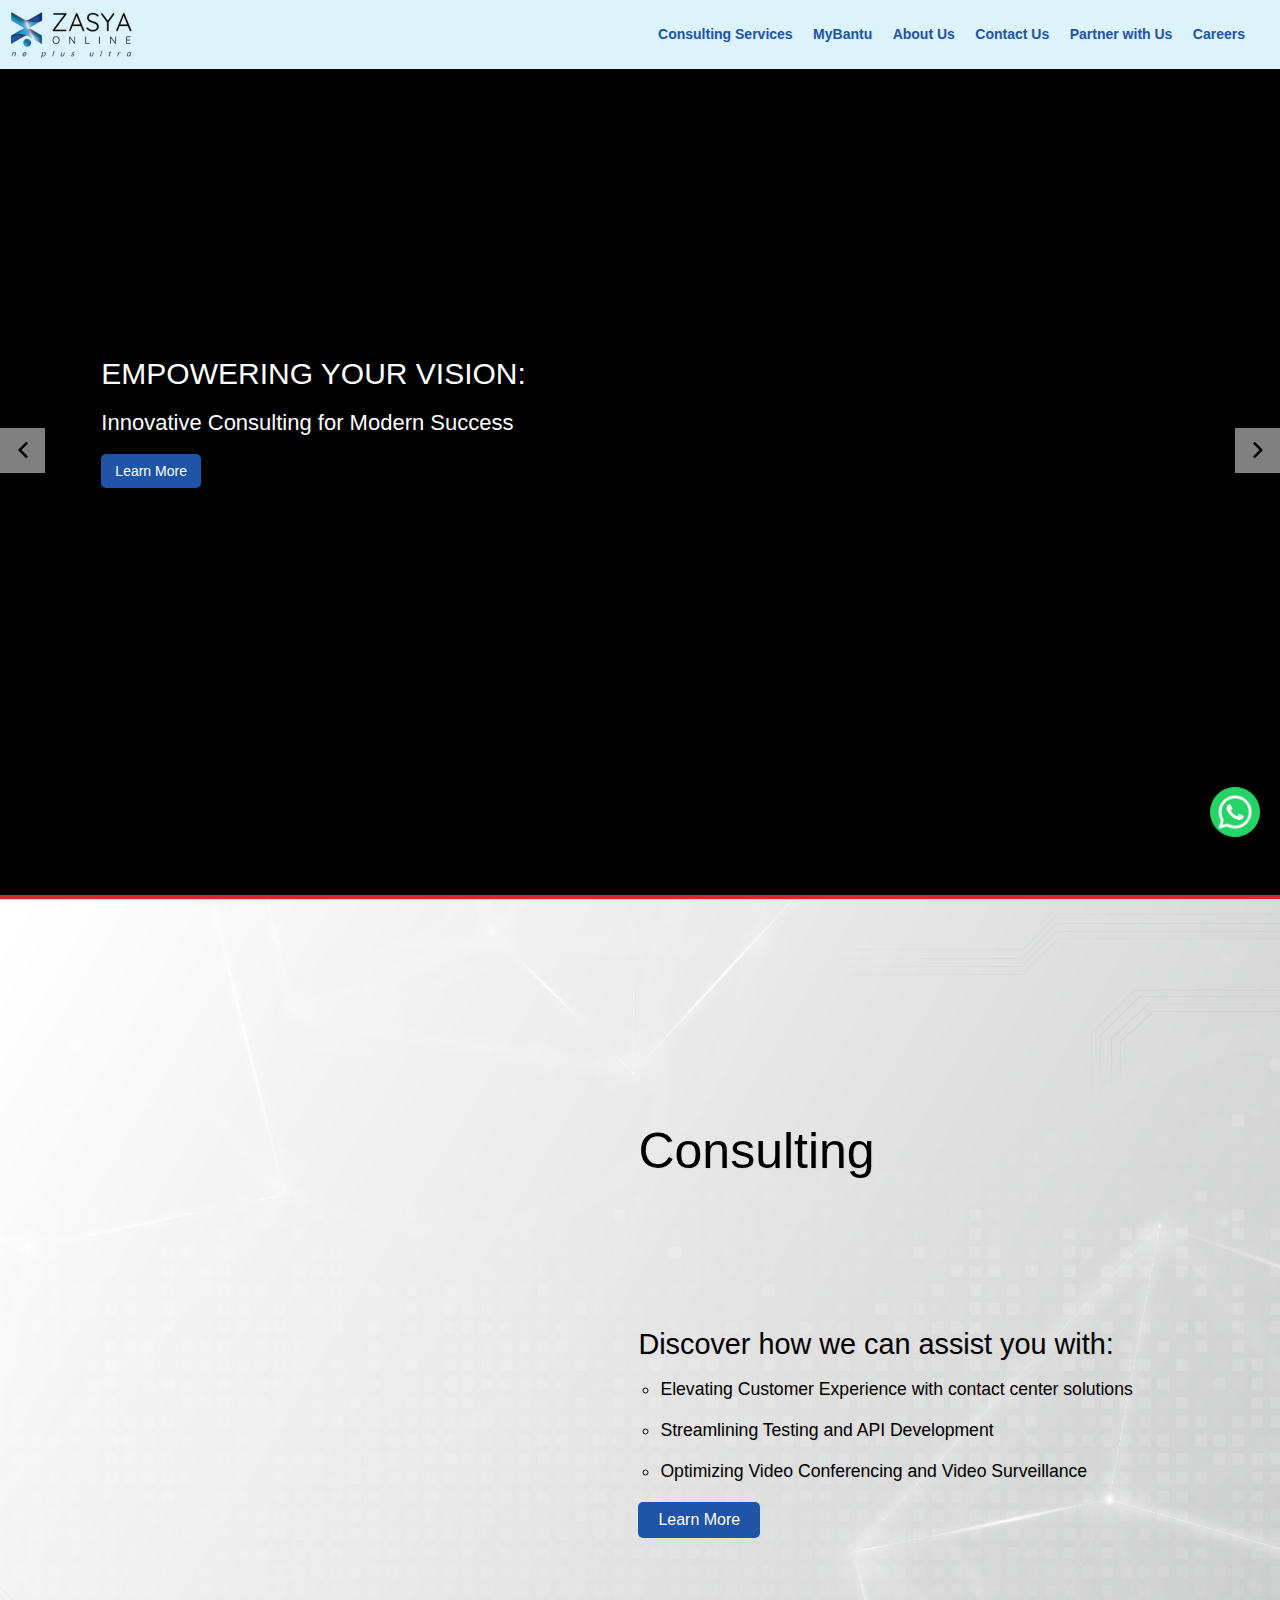
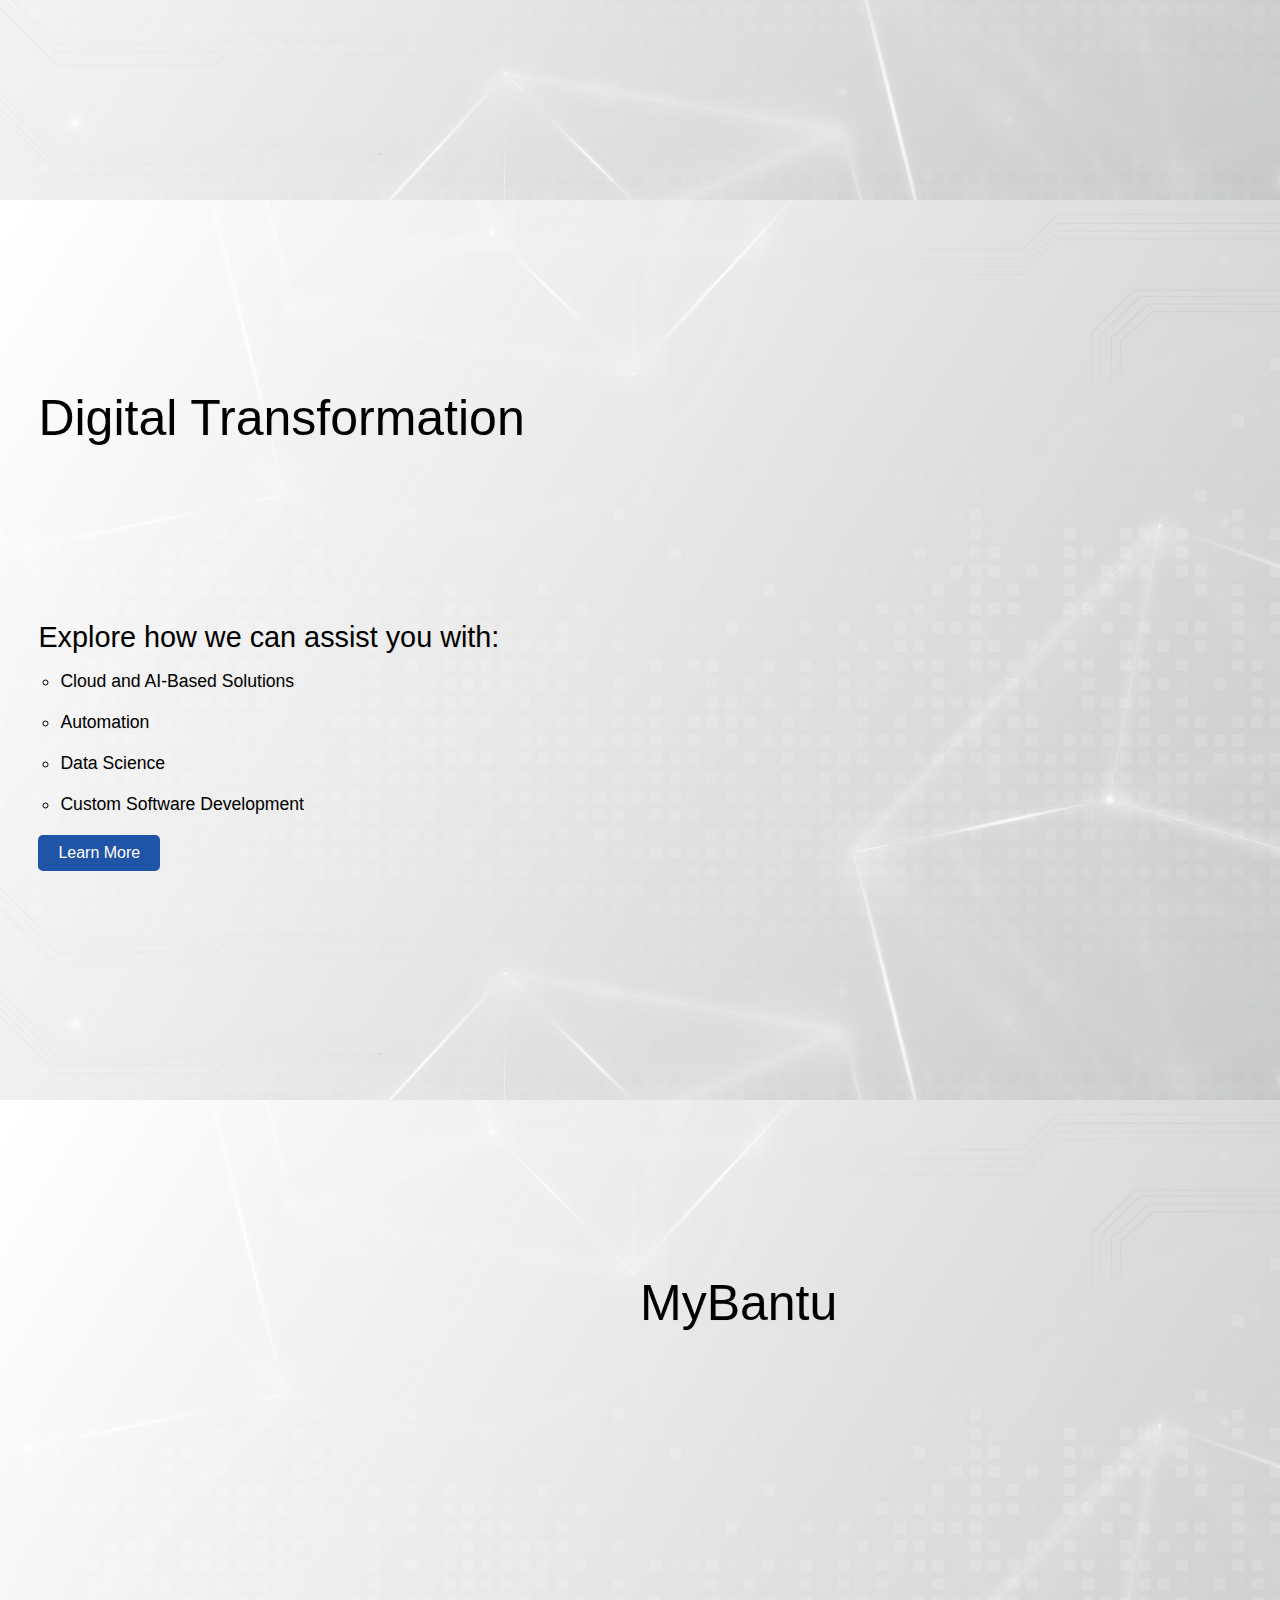
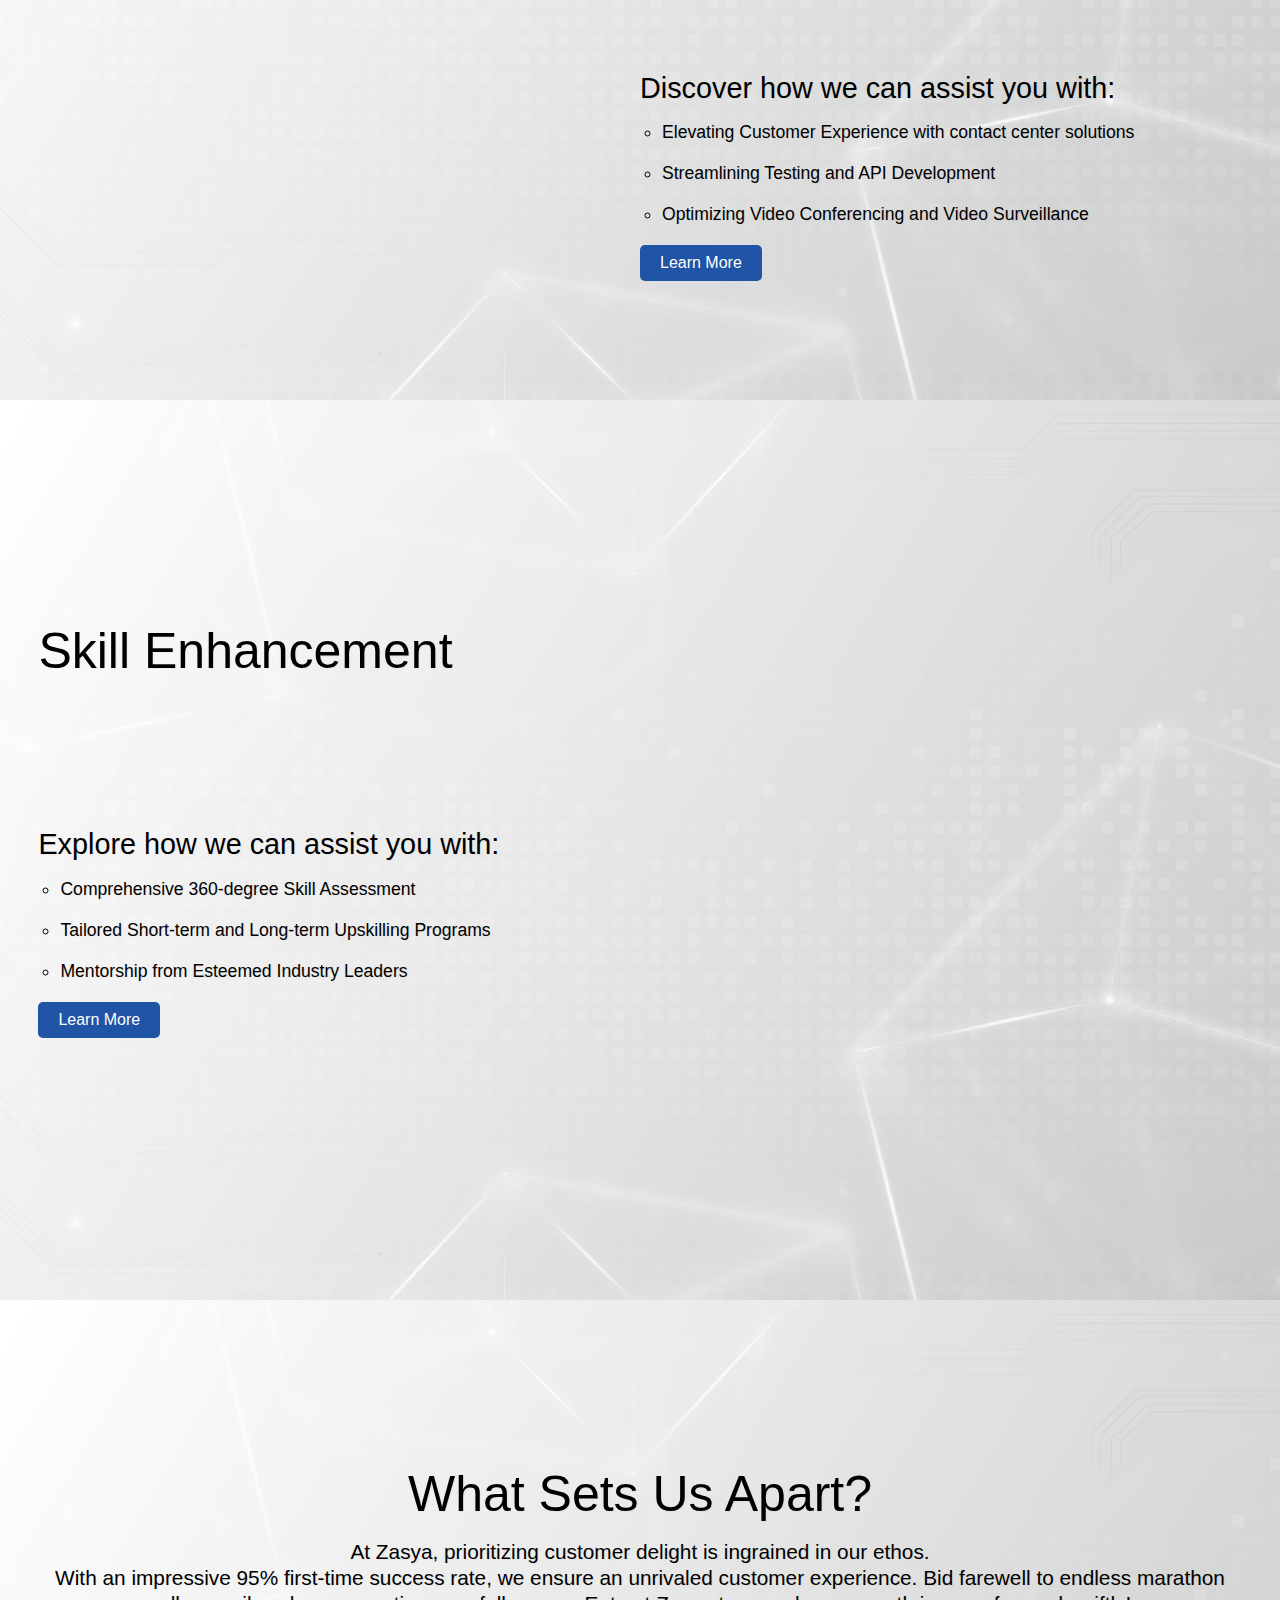
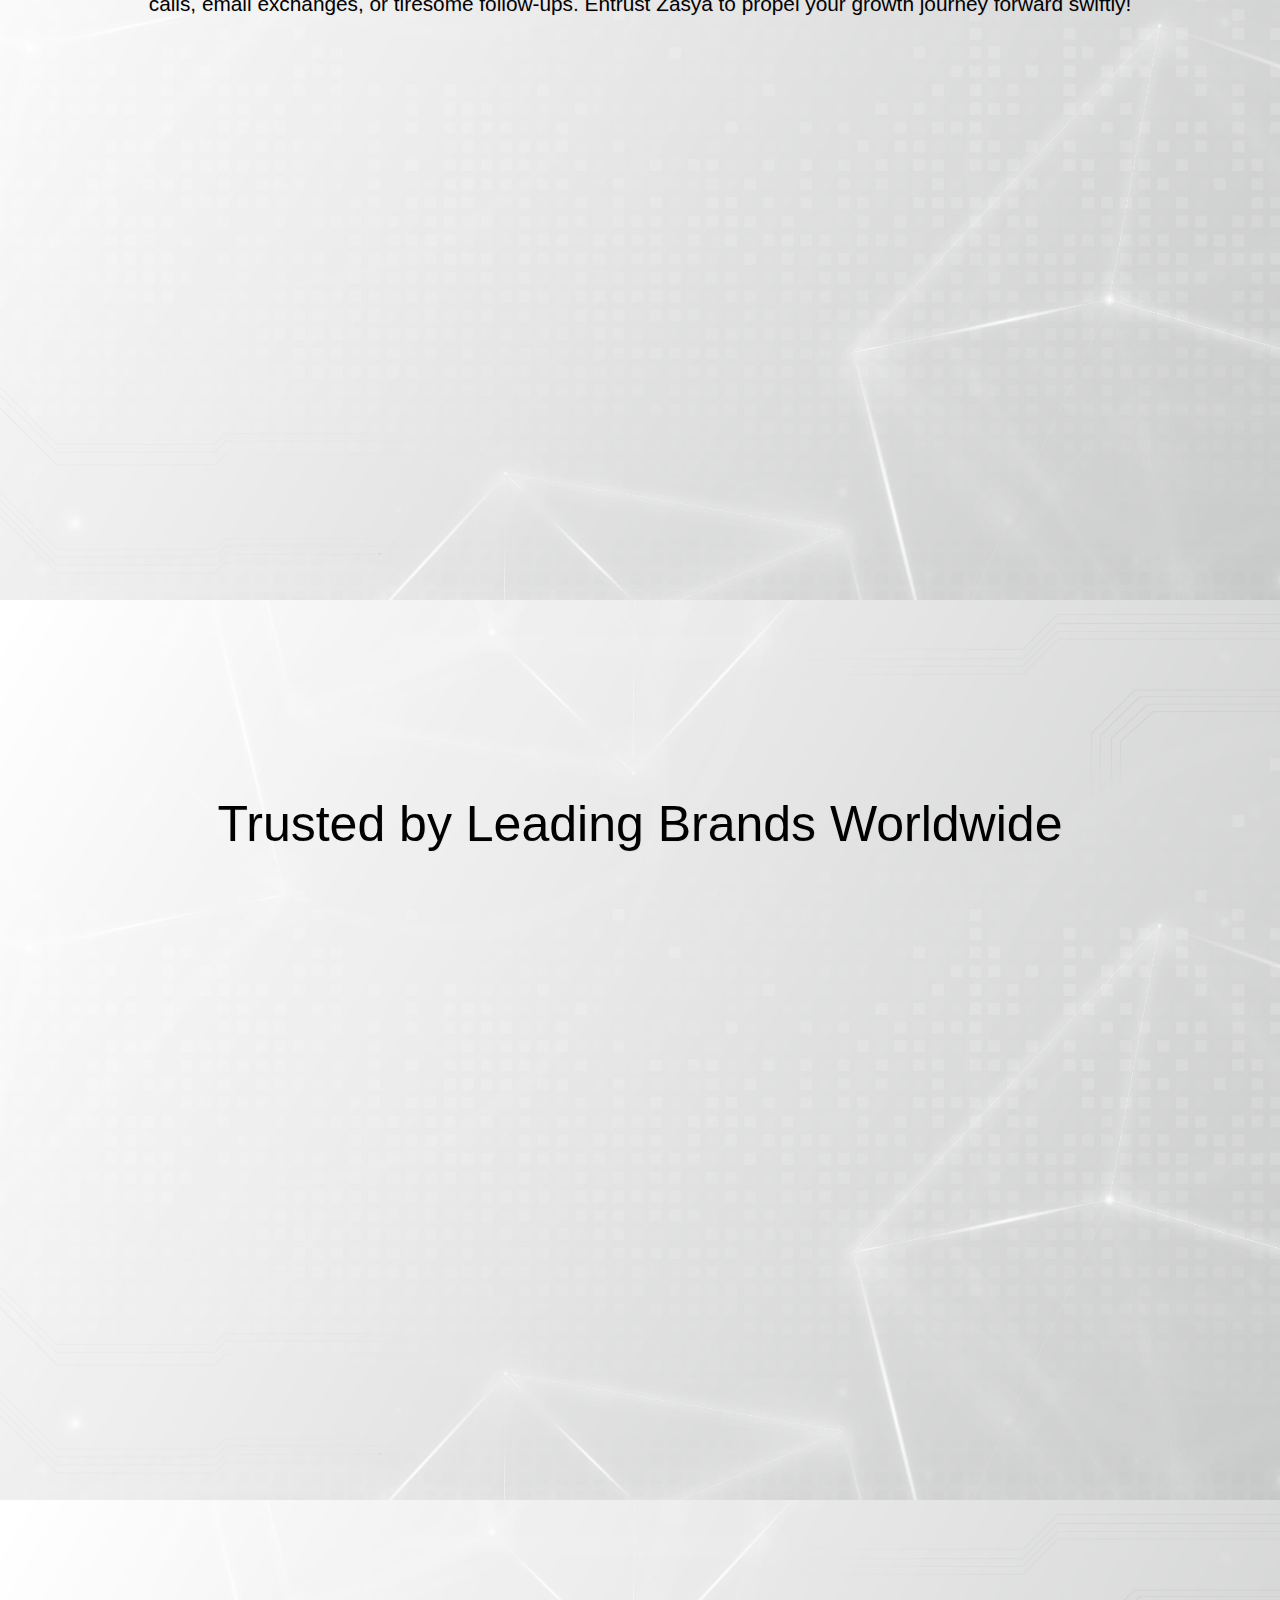
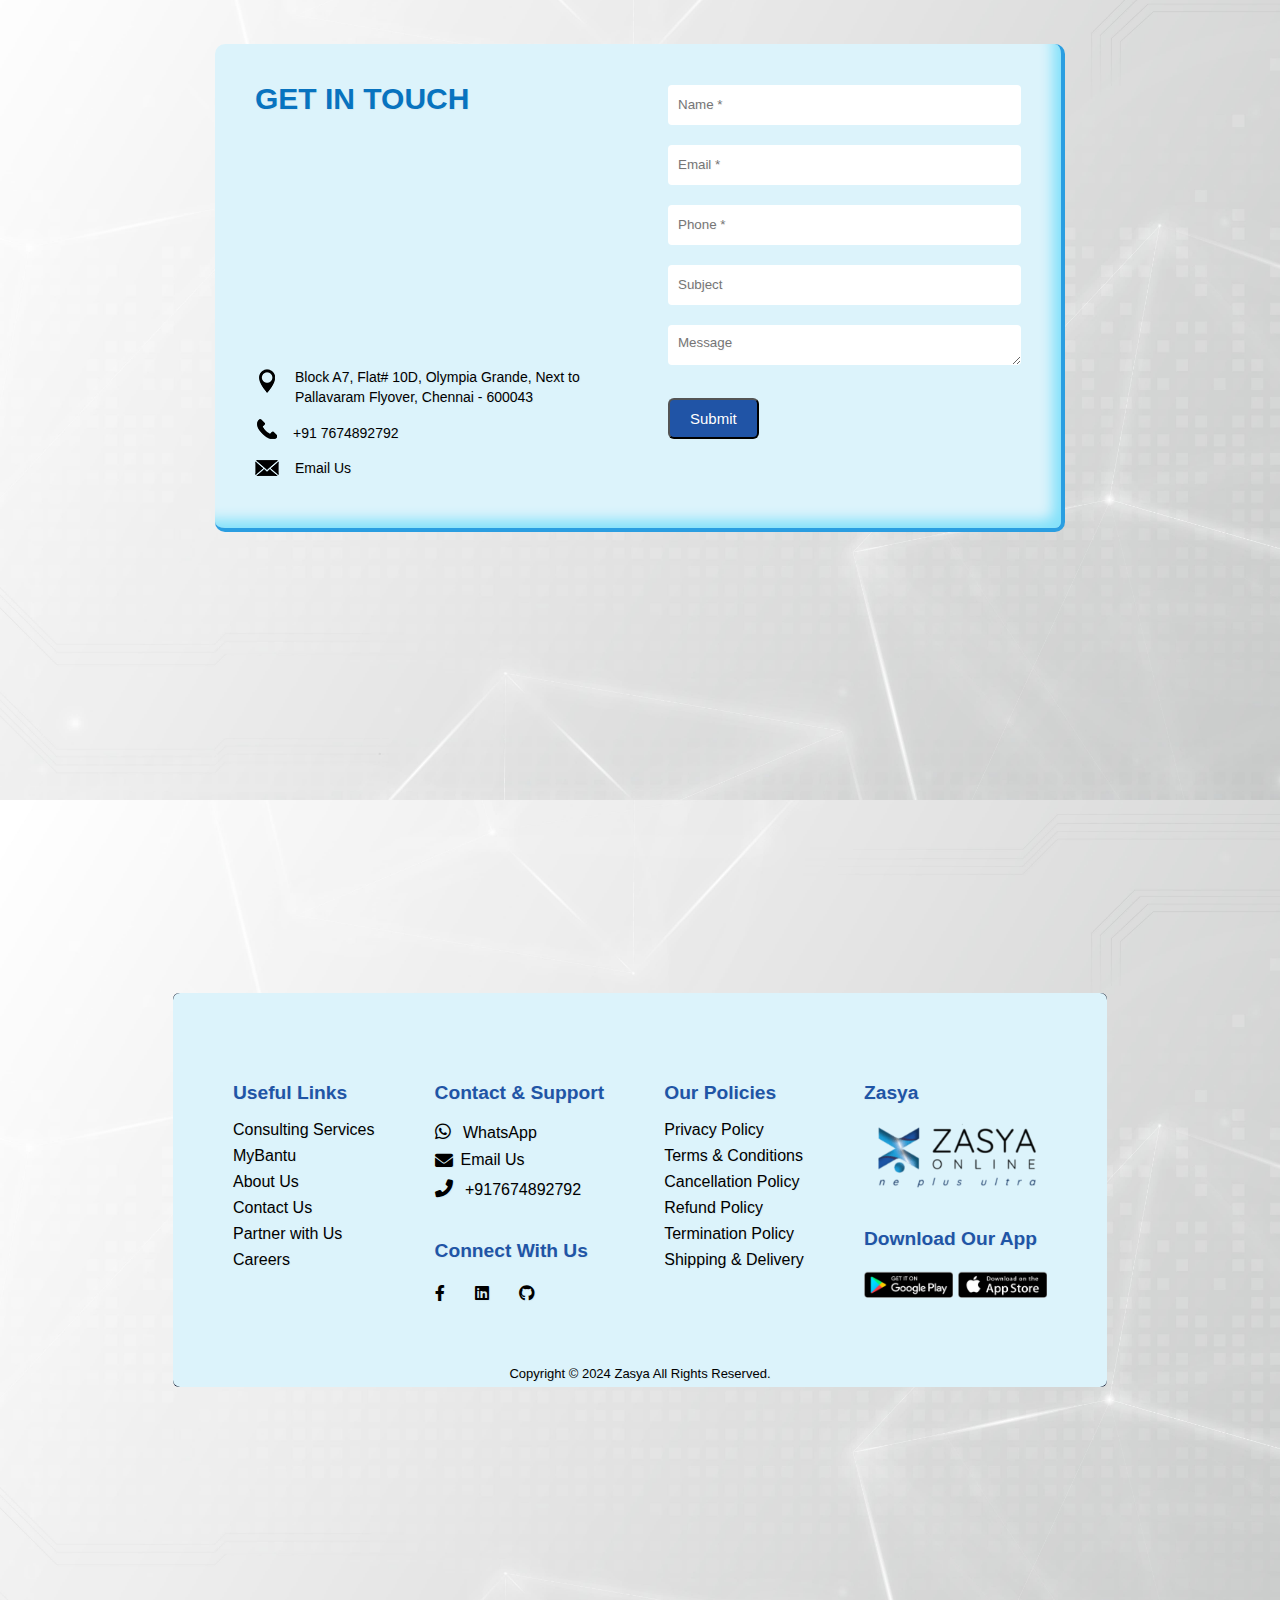
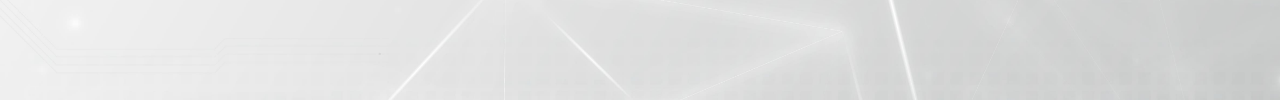
==== index.html @ abd349aa "TOD logo change and removed map from contact us page" ====
<!DOCTYPE html>
<html class="no-js">
  <head>
    <meta charset="utf-8" />
    <meta http-equiv="X-UA-Compatible" content="IE=edge" />
    <title>Zasya Online</title>
    <meta name="viewport" content="width=device-width" />
    <link
      rel="stylesheet"
      href="https://cdnjs.cloudflare.com/ajax/libs/font-awesome/6.0.0-beta3/css/all.min.css"
    />

    <link rel="shortcut icon" href="images/fav.png" />
    <!--[if lt IE 9]>
      <script src="script/html5shiv.min.js"></script>
    <![endif]-->
    <link rel="stylesheet" href="style/main.css" />
    <link rel="stylesheet" href="style/home-animation.css" />
    <link href="style/animation.css" rel="stylesheet" />

    <style>
      .whatsapp {
        position: fixed;
        bottom: 60px;
        right: 20px;
        z-index: 1000;
      }
      /* .whatsapp-popup {
        display: inline-block;
        background-color: #000080; 
        color: #fff;
        padding: 5px 10px;
        border-radius: 10px;
        font-size: 12px;
        transform-origin: left center;
        transform: scaleX(1);
        animation: rollInOut 4s infinite alternate ease-in-out;
      } */

      @keyframes rollInOut {
        0%,
        100% {
          transform: scaleX(1);
        }
        50% {
          transform: scaleX(0);
        }
      }

      .email-link {
        display: flex;
        align-items: center;
        text-decoration: none;
      }
      .email-link:hover .email-icon,
      .email-link:hover .email-text,
      .email-link:hover .email-address {
        color: #007bff; /* Change to the color you want on hover */
      }
    </style>

    

    <script src="https://www.google.com/recaptcha/api.js" async defer></script>
  </head>

  <body>
    <div class="whatsapp">
      <a href="https://wa.me/message/HCU2XDXIC5MPM1" target="_blank">
        <img src="images/whatsapplogo.png" width="50px" alt="" />
        <!-- <span class="whatsapp-popup">Chat with us</span> -->
      </a>
    </div>
    <!-- <div class="scroll"><img src="images/scroll.png"></div> -->
    <div class="header">
      <div class="tbl-t-1">
        <div class="tbl-r-1">
          <div class="tbl-c-1">
            <a href="index.html">
              <img src="images/logo.png" alt="Logo" />
            </a>
          </div>

          <div class="tbl-c-1">
            <div class="mobile-menu"><img src="images/menu.png" /></div>
            <div class="nav-1">
              <ul>
                <li><a href="consulting.html">Consulting Services</a></li>
                <li><a href="mybantu.html">MyBantu</a></li>
                
                  <!-- <a href="resourcing.html">Resourcing</a> -->
                
                <li><a href="about.html">About Us</a></li>
                <li><a href="contact.html">Contact Us</a></li>
                <li><a href="partner.html"> Partner with Us</a></li>
                <li><a href="careers.html">Careers</a></li>
              </ul>
            </div>
          </div>
        </div>
      </div>
    </div>
    <section class="panel home" data-section-name="home">
      <div class="Modern-Slider">
        <div class="item">
          <div class="img-fill">
            <video src="images/mainvideo.mp4" autoplay loop muted playsinline></video>
            <div class="info">
              <div>
                <h3>Empowering Your Vision:</h3>
                <h5>Innovative Consulting for Modern Success</h5>
                <a href="consulting.html" class="btn-1a">Learn More</a>
              </div>
            </div>
          </div>
          
        </div>
        <!-- Item -->
        <div class="item">
          <div class="img-fill">
            <img src="images/Banner2.jpg" alt="" />
            <div class="info">
              <div>
                
                <h3>Revolutionize Your Sales, Services & Operations with Zasya's Cloud, AI & Automation Solutions</h3>
                
                <a href="#digitaltransformation" class="btn-1a">Learn More</a>
              </div>
            </div>
          </div>
        </div>

        <!-- // Item -->

        <!-- Item -->
        <div class="item">
          <div class="img-fill">
            <img src="images/elevate perfor.webp" alt="" />
            <div class="info">
              <div>
                
                <h4>
                  Elevate Performance and Productivity:</h4>
                  <h6>Partner with Future-Ready Resources at Zasya</h6> 
                
              
                <a href="#skillenhancement" class="btn-1a">Learn More</a>
              </div>
            </div>
          </div>
        </div>
        <!-- // Item -->
      </div>
    </section>

    <section class="panel slide2 img-bg-1" data-section-name="slide2">
      <div class="wrapper">
        <div class="home-sec-1">
          <div class="sec-1-main">
            <div class="sec-1-col-1">
              <!--zoom-in-down-->
              <div
                class="sec-1-bg"
                data-aos="fade-right"
                data-aos-duration="2500"
              ></div>
              <div class="ig">
              <div
                class="sec-1-img"
                data-aos="fade-up-right"
                data-aos-duration="3000"
              >
                <img src="images/Communication.jpg" />
              </div></div>
            </div>
            <div class="sec-1-col-2">
              <h2>Consulting</h2>
              <div class="tp">
              <p data-aos="zoom-in" data-aos-duration="3000">
                At Zasya, we believe in the wisdom of learning from both our own
                mistakes and those of others. With over two decades of
                experience in the IT sector, we've gained invaluable insights
                into what truly resonates with your customers.
              </p></div>
              <h4>Discover how we can assist you with:</h4>
              <div class="tp">
              <div class="bullet-1">
                <ul>
                  <li>
                    Elevating Customer Experience with contact center solutions
                  </li>
                  <li>Streamlining Testing and API Development</li>
                  <li>Optimizing Video Conferencing and Video Surveillance</li>
                </ul>
              </div></div>
              <a
                href="consulting.html"
                class="btn"
                >Learn More</a
              >
            </div>
          </div>
        </div>
      </div>
    </section>

    <section class="panel slide3 img-bg-1" data-section-name="slide3" id="digitaltransformation">
      <div class="wrapper">
        <div class="home-sec-1">
          <div class="sec-1-main">
            <div class="sec-1-col-2">
              <h2>Digital Transformation<br /></h2>
              <div class="tp">
              <p data-aos="zoom-in" data-aos-duration="3000">
                Experience the essence of digital transformation at Zasya, where
                we understand that it's not just a project, but a fundamental
                business discipline and company philosophy. With over two
                decades of expertise in the IT sector, we've honed our
                understanding of what deeply connects with your customers.
              </p></div>
              <h4>Explore how we can assist you with:</h4>
              <div class="tp">
              <div class="bullet-1">
                <ul>
                  <li>Cloud and AI-Based Solutions</li>
                  <li>Automation</li>
                  <li>Data Science</li>
                  <li>Custom Software Development</li>
                </ul>
              </div></div>
              <a
                href="consulting.html#digitrans"
                class="btn"
                >Learn More</a
              >
            </div>
            <div class="sec-1-col-1">
              <!--zoom-in-down-->
              <div
                class="sec-1-bg"
                data-aos="fade-up-left"
                data-aos-duration="2500"
              ></div>
              <div
                class="sid"
                data-aos="fade-up-left"
                data-aos-duration="3000"
              >
                <img src="images/digitaltransformation.jpg" />
              </div>
            </div>
          </div>
        </div>
      </div>
    </section>

    <section class="panel slide2 img-bg-1" data-section-name="slide2">
      <div class="wrapper">
        <div class="home-sec-1">
          <div class="sec-1-main">
            <div class="sec-1-col-2">
              <!--zoom-in-down-->
              <div
                class="sec-1-bg"
                data-aos="fade-right"
                data-aos-duration="2500"
              ></div>
             
              <div
                class="sec-1-img"
                data-aos="fade-up-right"
                data-aos-duration="3000"
              >
                <img src="images/skill-img.png" />
              </div>
            </div>
            <div class="sec-1-col-2">
              <div class="gap">
              <h2>MyBantu</h2>
            </div>
            <div class="tp1">
              <p data-aos="zoom-in" data-aos-duration="3000">
                Revolutionize Your Communication with Zasya's AI-Powered Voice
                Assistant
              </p></div>
              <div class="tp">
              <p data-aos="zoom-in-right" data-aos-duration="3000">
                Meet MyBantu, Zasya's cutting-edge AI-powered voice assistant,
                crafted to transform your communication experience. In today's
                fast-paced world, effective and efficient communication is
                essential. MyBantu is your ultimate solution, designed to manage
                your calls seamlessly and effortlessly.
              </p></div>
              <div class="tp">
              <p data-aos="zoom-in-right" data-aos-duration="3000">
                Imagine gliding through your day with a personalized voice
                assistant tailored to your unique voice. It's your all-in-one
                tool for smarter communication enabling you to supercharge your
                productivity.
              </p></div>
              <h4>Discover how we can assist you with:</h4>
              <div class="tp">
              <div class="bullet-1">
                <ul>
                  <li>
                    Elevating Customer Experience with contact center solutions
                  </li>
                  <li>Streamlining Testing and API Development</li>
                  <li>Optimizing Video Conferencing and Video Surveillance</li>
                </ul>
              </div></div>
              <a
                href="mybantu.html"
                class="btn"
                >Learn More</a
              >
            </div>
          </div>
        </div>
      </div>
    </section>

    <section class="panel slide3 img-bg-1" data-section-name="slide3" id="skillenhancement">
      <div class="wrapper">
        <div class="home-sec-1">
          <div class="sec-1-main">
            <div class="sec-1-col-2">
              <h2>Skill Enhancement<br /></h2>
              <div class="tp">
              <p data-aos="zoom-in" data-aos-duration="3000">
                We understand that acquired skills are the culmination of
                knowledge, passion, and experience. We're dedicated to fostering
                the growth of businesses by igniting the embers of skill until
                they blaze brightly.
              </p></div>
              <h4>Explore how we can assist you with:</h4>
              <div class="tp">
              <div class="bullet-1">
                <ul>
                  <li>Comprehensive 360-degree Skill Assessment</li>
                  <li>Tailored Short-term and Long-term Upskilling Programs</li>
                  <li>Mentorship from Esteemed Industry Leaders</li>
                </ul>
              </div></div>
              <a
                href="index.html"
                class="btn"
                >Learn More</a
              >
            </div>
            <div class="sec-1-col-1">
              <!--zoom-in-down-->
              <div
                class="sec-1-bg"
                data-aos="fade-up-left"
                data-aos-duration="2500"
              ></div>
              <div
                class="sid1"
                data-aos="fade-up-left"
                data-aos-duration="3000"
              >
                <img src="images/skillenhancement.jpg" />
              </div>
            </div>
          </div>
        </div>
      </div>
    </section>

    <section class="panel slide5 img-bg-1" data-section-name="slide5">
      <div class="wrapper">
        <div class="home-sec-1">
          <div class="wad-2">
            <h2>What Sets Us Apart?</h2>
            <p>
              At Zasya, prioritizing customer delight is ingrained in our ethos.
            </p>
            <p>
              With an impressive 95% first-time success rate, we ensure an
              unrivaled customer experience. Bid farewell to endless marathon
              calls, email exchanges, or tiresome follow-ups. Entrust Zasya to
              propel your growth journey forward swiftly!
            </p>
            <div class="wad-1-f">
              <div
                class="wad-2-c"
                data-aos="fade-up"
                data-aos-anchor-placement="bottom-bottom"
                data-aos-duration="1000"
              >
                <img src="images/personalizedmentor.jpg" />
                <h6>Personalized Mentorship</h6>
              </div>
              <div
                class="wad-2-c"
                data-aos="fade-up"
                data-aos-anchor-placement="bottom-bottom"
                data-aos-duration="1800"
              >
                <img src="images/consistent.jpg" />
                <h6>Consistent Guidance & Resources</h6>
              </div>
              <div
                class="wad-2-c"
                data-aos="fade-up"
                data-aos-anchor-placement="bottom-bottom"
                data-aos-duration="2400"
              >
                <img src="images/directaccess.jpg" />
                <h6>Direct Access to Industry Experts</h6>
              </div>
              <div
                class="wad-2-c"
                data-aos="fade-up"
                data-aos-anchor-placement="bottom-bottom"
                data-aos-duration="3000"
              >
                <img src="images/mentor.jpg" />
                <h6>Individual Mentor & HR Support</h6>
              </div>
            </div>
          </div>
        </div>
      </div>
    </section>

    <section
      class="panel slide2 img-bg-1 inside-1"
      data-section-name="slide2"
      style="height: 600px"
      >
      <div class="wrapper">
        <div class="home-sec-1a">
          <div class="wad-1">
            <h2>Trusted by Leading Brands Worldwide</h2>

            <div class="inner-wad-1-f">
              <div
                class="inner-wad-1-c aos-init aos-animate"
                data-aos="fade-up"
                data-aos-anchor-placement="bottom-bottom"
                data-aos-duration="1000"
              >
                <img src="images/Procelllogo1.png" />
                <h6>Procell Biologics</h6>
              </div>
              <div
                class="inner-wad-1-c aos-init aos-animate"
                data-aos="fade-up"
                data-aos-anchor-placement="bottom-bottom"
                data-aos-duration="1800"
              >
                <img src="images/lextro.png" />
                <h6>Lex Tro Bio Solutions</h6>
              </div>
              <div
                class="inner-wad-1-c aos-init aos-animate"
                data-aos="fade-up"
                data-aos-anchor-placement="bottom-bottom"
                data-aos-duration="2400"
              >
                <img src="images/todlogo.png" />
                <h6>TravelODesk</h6>
              </div>
              <div
                class="inner-wad-1-c aos-init aos-animate"
                data-aos="fade-up"
                data-aos-anchor-placement="bottom-bottom"
                data-aos-duration="3000"
              >
                <img src="images/clintasklogo.jpg" />
                <h6>Clintask</h6>
              </div>
            </div>
          </div>
        </div>
      </div>
    </section>

    <section
      class="panel slide6 img-bg-1 one-1"
      data-section-name="slide6"
      ,
      style="height: 1382px"
    >
      <div class="wrapper1">
        <div class="home-sec-1 home-sec-1-height">

          <div class="getintouch">
            <div class="tbl-gt-1">
              <div class="tbl-gr-1">
                <div class="tbl-gc-1">
                  <h2>Get in Touch</h2>
                  <div
                    class="image-1 aos-init aos-animate"
                    data-aos="fade-up"
                    data-aos-anchor-placement="bottom-bottom"
                    data-aos-duration="1800"
                  >
                    <img src="images/Contactus.webp" />
                  </div>
                  <div
                    class="location-1"
                    style="background-image: url(images/location-icon.png)"
                  >
                    Block A7, Flat# 10D, Olympia Grande, Next to Pallavaram Flyover, Chennai - 600043
                  </div>
                  <div
                    class="location-2"
                    style="background-image: url(images/phone-icon.png)"
                  >
                  <a href="tel:+917674892792" class="phone-link" style="text-decoration: none; color: #000000;">
                    <i style="margin-right: 8px; color: #000000; font-size: 18px;"></i>+91 7674892792</a>
                  
                  </div>
                  <div
                    class="location-1"
                    style="background-image: url(images/email-icon.png)"
                  >
                    <a href="mailto:info@zasya.online">Email Us</a>
                  </div>
                </div>
                <div class="tbl-gc-1">
                  <form
                    action="form.php"
                    method="POST"
                    name="abs2021"
                    enctype="multipart/form-data"
                    id="abs2021"
                    onsubmit="return validateForm()"
                  >
                    <span style="color: red; font-size: 13px" id="err1"></span>
                    <input
                      type="text"
                      placeholder="Name *"
                      name="name"
                      id="name"
                      class="text-field-1"
                      required
                      style="color: #000000;"
                    />
                    <span style="color: red; font-size: 13px" id="err2"></span>
                    <input
                      type="email"
                      placeholder="Email *"
                      name="email_id"
                      id="email_id"
                      class="text-field-1"
                      required
                      style="color: #000000;"
                    />
                    <span style="color: red; font-size: 13px" id="err3"></span>
                    <input
                      type="text"
                      placeholder="Phone *"
                      name="contactnum"
                      id="contactnum"
                      class="text-field-1"
                      required
                      style="color: #000000;"
                    />
                    <span style="color: red; font-size: 13px" id="err4"></span>
                    <input
                      type="text"
                      placeholder="Subject"
                      name="subject"
                      id="subject"
                      class="text-field-1"
                    />
                    <textarea
                      placeholder="Message"
                      name="message"
                      id="message"
                      class="textarea-2"
                    ></textarea>
                    <div class="g-recaptcha" data-sitekey="6LcsQlUpAAAAAATqLJGqWuxUfnVbhhiEmPpuj18R"></div>
                    <!--USE SECRET KEY FOR BACK END "6LcsQlUpAAAAAH21pFA-I7mVHbB6awSYR4-6l1ki" -->
                    <input class="btn-2" type="hidden" value="SUBMIT" name="action" />
                    <input class="btn-2" type="submit" value="Submit" name="submit" />
                  </form>
                </div>
              </div>
            </div>
          </div>
  
          <script>
            document.getElementById("contactnum").addEventListener("input", function (e) {
              var phone = e.target.value;
              var phoneError = document.getElementById("err4");
  
              // Allow only digits
              e.target.value = phone.replace(/\D/g, "");
  
              // Check if length is greater than 10
              if (e.target.value.length > 10 || e.target.value.length < 10) {
                phoneError.textContent = "";
                e.target.value = e.target.value.slice(0, 10); // Truncate to 10 digits
              } else if (e.target.value.length == 10) {
                phoneError.textContent = "";
              }
            });
  
            function validateForm() {
              var phone = document.getElementById("contactnum").value;
              var phoneError = document.getElementById("err4");
              var phonePattern = /^\d{10}$/;
  
              if (phonePattern.test(phone)) {
                phoneError.textContent = "";
              } else {
                phoneError.textContent = "";
                return false;
              }
  
              // Check other fields
              var name = document.getElementById("name").value;
              var email = document.getElementById("email_id").value;
  
              if (!name) {
                document.getElementById("err1").textContent = "Name is required.";
                return false;
              } else {
                document.getElementById("err1").textContent = "";
              }
  
              if (!email) {
                document.getElementById("err2").textContent = "Email is required.";
                return false;
              } else {
                document.getElementById("err2").textContent = "";
              }
  
              return true;
            }
          </script>

        </div>
      </div>
      <br />
    </section>


  

  
    <section
      id="custom-background-section"
      class="panel slide7 img-bg-1 one-1"
      data-section-name="slide7"
     >
      <div class="wrapper">
        <div class="home-sec-1 home-sec-1-height">
          <section class="footer">
            <div class="footer-row">
              <div class="footer-col">
                <h4>Useful Links</h4>
                <ul class="links">
                  <li><a href="consulting.html">Consulting Services</a></li>
                  <li><a href="mybantu.html">MyBantu</a></li>
                  <li><a href="about.html">About Us</a></li>
                  <li><a href="contact.html">Contact Us</a></li>
                  <li><a href="partner.html">Partner with Us</a></li>
                  <li><a href="careers.html">Careers</a></li>
                </ul>
              </div>

              <div class="footer-col">
                <h4>Contact & Support</h4>
                <ul class="links">
                  <li>
                    <a href="https://wa.me/7674892792" class="whatsapp-link">
                      <i
                        class="fab fa-whatsapp"
                        style="
                          margin-right: 8px;
                          color: #000000;
                          font-size: 18px;
                        "
                      ></i>
                      WhatsApp
                    </a>
                  </li>
                  <li>
                    <a
                      href="mailto:info@zasya.online"
                      style="
                        display: flex;
                        align-items: center;
                        text-decoration: none;
                      "
                      class="email-link"
                    >
                      <i
                        class="fas fa-envelope"
                        style="
                          margin-right: 8px;
                          color: #000000;
                          font-size: 18px;
                        "
                        class="email-link"
                      ></i>
                      Email Us
                    </a>
                  </li>
                  <li>
                    <a href="tel:+917674892792" class="phone-link">
                      <i
                        class="fas fa-phone-alt phone-icon"
                        style="
                          margin-right: 8px;
                          color: #000000;
                          font-size: 18px;
                        "
                      ></i>

                      +917674892792
                    </a>
                    <p
                      style="
                        color: #1f55a6;
                        font-size: 1.2rem;
                        font-weight: bold;
                        margin-top: 40px;
                      "
                    >
                      Connect With Us
                    </p>
                  </li>
                  <div class="icons">
                    <a href="https://www.facebook.com/zasyaonline" target="_blank" rel="noopener noreferrer">
                      <i class="fa-brands fa-facebook-f"></i>
                  </a>
                  
                  
                  

                  
                    <!-- <i class="fa-brands fa-twitter"></i> -->
                    <a href="https://www.linkedin.com/company/zasya/" target="_blank" rel="noopener noreferrer">
                      <i class="fa-brands fa-linkedin"></i>
                  </a>
                  
                    <i class="fa-brands fa-github"></i>
                  </div>
                </ul>
              </div>

              <div class="footer-col">
                <h4>Our Policies</h4>
                <ul class="links">
                  <li><a href="privacypolicy.html">Privacy Policy</a></li>
                  <li><a href="termsandconditions.html">Terms & Conditions</a></li>
                  <li>
                    <a href="cancellationrefundterminationpolicy.html">Cancellation Policy</a>
                  </li>
                  <li><a href="cancellationrefundterminationpolicy.html">Refund Policy</a></li>
                  <li><a href="termsandconditions.html">Termination Policy</a></li>
                  <li><a href="shippinganddelivery.html">Shipping & Delivery</a></li>
                  <!-- <li><a href="#">Testimonials</a></li>
                  <li><a href="#">Media Kit</a></li> -->
                </ul>
              </div>

              <div class="footer-col" style="width: 183px">
                <h4>Zasya</h4>
                <a href="index.html" >
                  <img
                  src="images/logo.png"
                  alt="Logo"
                  style="max-width: 100%; height: auto; transition: transform 0.3s ease;"
                  onmouseover="this.style.transform='scale(1.1)'"
                  onmouseout="this.style.transform='scale(1)'"
                  />
                  </a>
                <div>
                  <p
                    style="
                      color: #1f55a6;
                      font-size: 1.2rem;
                      font-weight: bold;
                      margin-top: 25px;
                    "
                  >
                    Download Our App
                  </p>
                </div>
                <form action="#">
                  <a href="https://play.google.com/store/apps/details?id=com.zasyaonline.mybantu&hl=en&pli=1" target="_blank">
                    <img
                    src="images/image-3@2x.png"
                    alt="Logo"
                    style="max-width: 100%; height: auto; transition: transform 0.3s ease;"
                    onmouseover="this.style.transform='scale(1.1)'"
                    onmouseout="this.style.transform='scale(1)'"
                    />
                    </a>

                  <a href="https://play.google.com/store/apps/details?id=com.zasyaonline.mybantu&hl=en&pli=1" target="_blank">
                  <img
                  src="images/image-2@2x.png"
                  alt="Logo"
                  style="max-width: 100%; height: auto; transition: transform 0.3s ease;"
                  onmouseover="this.style.transform='scale(1.1)'"
                  onmouseout="this.style.transform='scale(1)'"
                  />
                  </a>

                </form>
                
              </div>
            </div>
            <div>
              <p
                style="
                  font-size: 13px;
                  margin-top: -1px;
                  text-align: center;
                  color: #000000;
                  background-color: #dcf3fb;
                  border-bottom-left-radius: 7px;
                  border-bottom-right-radius: 7px;
                "
              >
                Copyright © 2024 Zasya All Rights Reserved.
              </p>
            </div>
          </section>
        </div>
      </div>
      <br />
    </section>

    <script src="js/jquery-1.11.1.js"></script>
    <script src="js/scroll.js"></script>
    <script src="js/main.js"></script>
    <script src="slider-2/slick.js"></script>
    <script src="js/animation.js"></script>
    <script>
      $(document).ready(function () {
        $(".Modern-Slider").slick({
          autoplay: true,
          autoplaySpeed: 10000,
          speed: 1200,
          slidesToShow: 1,
          slidesToScroll: 1,
          pauseOnHover: false,
          dots: true,
          pauseOnDotsHover: false,
          cssEase: "linear",
          // fade:true,
          draggable: false,
          prevArrow: '<button class="PrevArrow"></button>',
          nextArrow: '<button class="NextArrow"></button>',
        });
      });
    </script>
    <script>
      AOS.init({
        easing: "ease-out-back",
        duration: 1000,
      });
    </script>
    <script>
      $(document).ready(function () {
        $(".mobile-menu").click(function () {
          $(".nav-1").slideToggle(500);
        });
        $("#abs2021").submit(function () {
          var zasyaname = $("#name").val();
          var email_id = $("#email_id").val();
          var contactnum = $("#contactnum").val();
          var subject = $("#subject").val();
          function IsEmail(email_id) {
            var regex =
              /^([a-zA-Z0-9_\.\-\+])+\@(([a-zA-Z0-9\-])+\.)+([a-zA-Z0-9]{2,4})+$/;
            if (!regex.test(email_id)) {
              return false;
            } else {
              return true;
            }
          }

          if (zasyaname == "") {
            $("#zasyaname").focus();
            $("#err1").html("Please Enter your Name.");
            return false;
          } else {
            $("#err1").html("");
          }

          if (email_id == "") {
            $("#email_id").focus();
            $("#err2").html("Please Enter your Email ID.");
            return false;
          }
          if (IsEmail(email_id) == false) {
            $("#email_id").focus();
            $("#err2").html("Invalid email format.");
            return false;
          } else {
            $("#err2").html("");
          }

          if (contactnum == "") {
            $("#contactnum").focus();
            $("#err3").html("Please Enter your Mobile Number.");
            return false;
          } else if (!/^\d{10}$/.test(contactnum)) {
            $("#contactnum").focus();
            $("#err3").html("Please enter a valid 10-digit phone number.");
            return false;
          } else {
            $("#err3").html("");
          }

          if (subject == "") {
            $("#subject").focus();
            $("#err4").html("Please Enter your Subject.");
            return false;
          } else {
            $("#err4").html("");
          }
        });
      });
    </script>
  </body>
</html>
---- style/main.css ----
html,
body,
div,
span,
applet,
object,
iframe,
h1,
h2,
h3,
h4,
h5,
h6,
p,
blockquote,
pre,
a,
abbr,
acronym,
address,
big,
cite,
code,
del,
dfn,
em,
img,
ins,
kbd,
q,
s,
samp,
small,
strike,
strong,
sub,
sup,
tt,
var,
b,
u,
i,
center,
dl,
dt,
dd,
ol,
ul,
li,
fieldset,
form,
label,
legend,
table,
caption,
tbody,
tfoot,
thead,
tr,
th,
td,
article,
aside,
canvas,
details,
embed,
figure,
figcaption,
footer,
header,
hgroup,
menu,
nav,
output,
ruby,
section,
summary,
time,
mark,
audio,
video {
  margin: 0;
  padding: 0;
  border: 0;
  font-size: 100%;
  font: inherit;
  vertical-align: baseline;
}
/* HTML5 display-role reset for older browsers */
article,
aside,
details,
figcaption,
figure,
footer,
header,
hgroup,
menu,
nav,
section {
  display: block;
}
:root {
  --section-spacing: 30px;
  --size-1: 60px;
  --margin-1: 20px;
  --lineheight-1: 26px;
  --heading-font-1: "Quicksand", sans-serif;
  --content-font-1: "Quicksand", sans-serif;
  --size2: 16px;
  --lineheight-2: 20px;
  --font-2: 14px;
  --size-1a: 50px;
}

.whatsapp {
  position: fixed;
  bottom: 60px;
  right: 20px;
  z-index: 1000;
}

.img-fill video {
  width: 100%;
  height: 100%;
  border-radius: 10px; /* Optional: if you want rounded corners */
  object-fit: cover;  /* Ensures the video covers the entire area */
}

.img-fill .info {
  position: absolute;
  top: 0;
  left: 0;
  width: 100%;
  height: 100%;
  display: flex;
  justify-content: center;
  align-items: center;
  color: white; /* Adjust text color as needed */
  background: rgba(0, 0, 0, 0.5); /* Optional: add a semi-transparent background */
}


.btn-1a {
  background-color: #2054a6; /* Primary blue color */
  color: white; /* White text color */
  padding: 10px 20px; /* Adjust padding as needed */
  text-decoration: none; /* Remove underline */
  border-radius: 5px; /* Optional: Add border radius for rounded corners */
  display: inline-block; /* Ensure it behaves like a button */
  transition: transform 0.3s ease, background-color 0.3s ease; /* Smooth transition for hover effect */
  position: relative; /* Necessary for transform */
}

.btn-1a:hover {
  background-color: #0056b3; /* Darker blue on hover */
  transform: translateX(5px) scale(1.05) rotate(0.2deg);
  box-shadow: 0 4px 8px rgba(0, 0, 0, 0.2); /* Add shadow effect */
  opacity: 0.9; /* Slightly reduce opacity */
}
.btn {
  color: white; 
  background-color:  #2054a6;
  margin-top: 10px;
  padding: 10px 20px; /* Adjust padding as needed */
  text-decoration: none; /* Remove underline */
  border-radius: 5px; /* Optional: Add border radius for rounded corners */
  display: inline-block; /* Ensure it behaves like a button */
  transition: transform 0.3s ease, background-color 0.3s ease; /* Smooth transition for hover effect */
  position: relative; /* Necessary for transform */
}
.btn:hover {
  background-color:  #0ec7ff; /* Darker blue on hover */
  transform: translateX(5px) scale(1.05) rotate(0.2deg);
  box-shadow: 0 4px 8px rgba(0, 0, 0, 0.2); /* Add shadow effect */
  opacity: 0.9; /* Slightly reduce opacity */
}
/*.cls-1{
	margin-top: var(--section-spacing);
	padding-top: var(--one);
	background: red;
}*/
@import url("https://fonts.googleapis.com/css2?family=Quicksand:wght@600&display=swap");
body {
  line-height: 1;
  font-family: "Quicksand", sans-serif;
}
.scroll {
  position: fixed;
  bottom: 10px;
  text-align: center;
  z-index: 99;
  width: 100%;
}
.scroll img {
  height: 38px;
  width: auto;
}
ol,
ul {
  list-style: none;
}
blockquote,
q {
  quotes: none;
}
blockquote:before,
blockquote:after,
q:before,
q:after {
  content: "";
  content: none;
}
table {
  border-collapse: collapse;
  border-spacing: 0;
}
.inner {
  width: 1270px;
  margin: 0 auto;
  position: relative;
  height: 100%;
}
.panel {
  position: relative;
  background-color: #fff;
}
.home {
  overflow: hidden;
}
.panel .content {
  font-size: 1.8em;
}
.panel .content p {
  line-height: 1.8;
}
.panel .content h2 {
  margin-bottom: 20px;
  font-size: 3em;
  color: #555;
}
.panel.home {
  background-color: #f0f2f4;
  border-bottom: 1px solid #ddd;
}
.wrapper {
  width: 1224px;
  height: 600px;
  margin: 0 auto;
  position: relative;
  max-width: 94%;
}
.wrapper1 {
  width: 850px;
  height: 600px;
  margin: 0 auto;
  position: relative;
  max-width: 94%;
}
.home-sec-1 {
  height: 80vh;
  padding-top: 16vh;
  font-family: var(--heading-font-1);
  color: #000000;
}
.home-sec-1-height {
  height: auto !important;
}

.home-sec-1a {
  /*height: 80vh;*/
  height: auto;
  font-family: var(--heading-font-1);
  color: #000000;
  padding: 16vh 1vw 16vh 1vw;

}
.home-sec-1a-height {
  height: auto !important;
}
.text-center-1 {
  text-align: center !important;
}

h2 {
  font-size: var(--size-1a);
  margin-bottom: var(--margin-1);
}
p {
  line-height: var(--lineheight-1);
}
.set-1 img {
  width: 100% !important;
  margin: 0px !important;
  border-radius: 10px;
  border-right: 2px solid #2a9ee1;
  border-bottom: 2px solid #2a9ee1;
  border-radius: 10px;
  /*
  box-shadow: -11px -11px 13px -3px rgba(131, 225, 250, 1) inset;
  -webkit-box-shadow: -11px -11px 13px -3px rgba(131, 225, 250, 1) inset;
  -moz-box-shadow: -11px -11px 13px -3px rgba(131, 225, 250, 1) inset;*/
  box-shadow: 6px 6px 4px -1px rgba(42, 158, 225, 0.93);
  -webkit-box-shadow: 6px 6px 4px -1px rgba(42, 158, 225, 0.93);
  -moz-box-shadow: 6px 6px 4px -1px rgba(42, 158, 225, 0.93);
}
.inside-1 h2 {
  color: #000;
  font-size: var(--size-1a);
  margin-bottom: var(--margin-1);
  margin-bottom: 25px;
}
.inside-1 p {
  line-height: var(--lineheight-1);
  font-size: var(--font-2);
  font-size: 1.3em;
  text-align: justify;
  margin-right: 0%;
  margin-bottom: 14px;
}
.sec-1-main {
  display: flex;
  height: 100%;
  align-items: center;
  justify-content: center;
}
.sec-1-col-1 {
  position: relative;
  height: 100%;
  width: 600px;
  box-sizing: border-box;
  align-items: center;
  display: flex;
  justify-content: center;
}
.sec-1-col-2 {
  flex: 1;
  box-sizing: border-box;
  padding-left: 0px;
  padding-right: 20px;
 
}
.sec-1-col-3 {
  flex: 1;
  box-sizing: border-box;
  padding-left: 0px;
  padding-right: 20px;
  text-align: justify;
  margin-top: 20px;
  font-size: 1.1em;
}
.sec-1-img {
  margin: auto;
  position: relative;
  z-index: 99;
}
/* .sec-1-bg {
 
  position: absolute;
  width: 100%;
  height: 100%;
  border-right: 2px solid #2a9ee1;
  border-bottom: 2px solid #2a9ee1;
  border-radius: 10px;
  
  box-shadow: 6px 6px 4px -1px rgba(42, 158, 225, 0.93);
  -webkit-box-shadow: 6px 6px 4px -1px rgba(42, 158, 225, 0.93);
  -moz-box-shadow: 6px 6px 4px -1px rgba(42, 158, 225, 0.93);
} */
.sec-1-col-2 p{
  color: #000000;
  font-size: 1.27em;
  text-align: justify;
}
.sid img {
  width: 95%;
  height: auto;
  margin-left: 20px;
  border-radius: 10px;
}
.sid1 img {
  width: 95%;
  height: auto;
  margin-left: 20px;
  border-radius: 10px;
}
.om img {
  width: 95%;
  height: auto;
  /* margin-left: 20px; */
  border-radius: 10px;
}
.sec-1-img img {
  width: 80%;
  height: auto;
  margin-left: 0%;
  border-radius: 10px;
}
.sec-1-img{
  width: 80%;
  height: auto;
}

.gap{
  margin-top: 95px;
}
.tp1{
  font-size: 1em;
  margin-bottom: 10px;
}
.header {
  position: fixed;
  width: 100%;
  z-index: 9999;
}
.header .tbl-t-1 {
  display: table;
  width: 100%;
}
.header .tbl-r-1 {
  display: table-row;
}
.header .tbl-c-1 {
  background: #dcf3fb;
  display: table-cell;
  text-align: right;
  vertical-align: middle;
  padding-right: 30px;
  background-color: #dcf3fb;
  /* opacity: 0.8; */
}
.header .tbl-c-1:first-child {
  text-align: left;
}
.header .tbl-c-1:first-child img {
  max-width: 140px;
  height: auto;
  text-align: left;
}
.nav-1 ul {
  margin: 0px;
  padding: 0px;
  list-style: none;
}
.nav-1 ul li {
  display: inline-block;
  margin-left: 30px;
}
.nav-1 ul li a {
  color: #1f55a6;
  text-decoration: none;
  padding: 8px 14px;
  border-radius: 5px;
  font-weight: bold;
}
.nav-1 ul li a:hover {
  color: #dcf3fb;
  background: #1d9fd9;
  border-radius: 5px;
}
.wad-1 p{
  color: #000000;
  font-size: 1.3em;
  line-height: normal;
  
}
.wad-2{
  margin-top: 25px;
  font-size: 1.3em;
  align-items: center;
  text-align: center;
}
.wad-1{
  margin-top: 55px;
  align-items: center;
  text-align: center;
}
.wad-1-f {
  display: flex;
  margin-bottom: 55px;
  align-items: flex-start;
  justify-content: space-between;
  flex-wrap: wrap;
}
.wad-2-c {
  padding: 10px;
  flex-basis: 21%;
  margin: auto;
  text-align: center;
  box-sizing: border-box;
  width: 100%;
  height: 100%;
}
.width-2 {
  flex-basis: 31%;
}

.wad-1-c img {
  margin-top: 20px;
  width: 100%;
  height:auto;
  margin-left: 15px;
  border-right: 4px solid #2a9ee1;
  border-bottom: 4px solid #2a9ee1;
  border-radius: 5px;
  background: #dcf3fb;
  box-shadow: -11px -11px 13px -3px rgba(131, 225, 250, 1) inset;
  -webkit-box-shadow: -11px -11px 13px -3px rgba(131, 225, 250, 1) inset;
  -moz-box-shadow: -11px -11px 13px -3px rgba(131, 225, 250, 1) inset;
}

.wad-2-c img {
  width: 100%;
  height: 100%;
  border-right: 4px solid #2a9ee1;
  border-bottom: 4px solid #2a9ee1;
  border-radius: 10px;
  background: #dcf3fb;
  box-shadow: -11px -11px 13px -3px rgba(131, 225, 250, 1) inset;
  -webkit-box-shadow: -11px -11px 13px -3px rgba(131, 225, 250, 1) inset;
  -moz-box-shadow: -11px -11px 13px -3px rgba(131, 225, 250, 1) inset;
}

.wad-2-c h6 {
  color: #000000;
  font-size: 0.9em;
  line-height: var(--lineheight-1);
  font-weight: 600;
}
.wad-1-c b {
  color: #000000;
  font-size: 12px;
  line-height: 16px;
}

.wad-2-c:nth-child(even) {
  position: relative;
  margin-top: 100px;
}
.wad-2-c img {
  width: 90%;
  height: auto;
  margin-bottom: 10px;
}
.getintouch {
  padding: 10px;
  flex-basis: 21%;
  margin: auto;
  text-align: center;
  box-sizing: border-box;
  width: 100%;
  height: 100%;
  border-right: 4px solid #2a9ee1;
  border-bottom: 4px solid #2a9ee1;
  border-radius: 10px;
  background: #dcf3fb;
  box-shadow: -11px -11px 13px -3px rgba(131, 225, 250, 1) inset;
  -webkit-box-shadow: -11px -11px 13px -3px rgba(131, 225, 250, 1) inset;
  -moz-box-shadow: -11px -11px 13px -3px rgba(131, 225, 250, 1) inset;
}
.getintouch h2 {
  text-transform: uppercase;
  font-size: 30px;
  font-weight: 600;
  color: #0873bf;
}
.getintouch .tbl-gt-1 {
  display: table;
  width: 100%;
}
.getintouch .tbl-gr-1 {
  display: table-row;
}

.getintouch .tbl-gc-1 {
  display: table-cell;
  width: 50%;
  padding: 30px;
  text-align: left;
  color: #000;
  padding-bottom: 10px;
}

.image-1 {
  text-align: center;
  width: auto;
}
.image-1 img {
  height: 220px;
  border-radius: 10px;
  width: auto;
}
.text-field-1,
.textarea-2 {
  background: #fff;
  border: 0px;
  padding: 10px;
  height: 40px;
  width: 100%;
  box-sizing: border-box;
  margin-bottom: 20px;
  border-radius: 4px;
  font-family: var(--content-font-1);
}
.textarea-2 {
  height: 60x;
  width: 100%;
}

.text-field-1a,
.textarea-2a {
  background: #fff;
  border: 0px;
  padding: 10px;
  height: 40px;
  width: 49%;
  box-sizing: border-box;
  margin-bottom: 20px;
  border-radius: 4px;
  font-family: var(--content-font-1);
}
.textarea-2a {
  height: 70px;
  width: 98%;
  resize: none;
}

.file-1 {
  background: #fff;
  border: 0px;
  padding: 10px;
  height: 40px;
  width: 98%;
  box-sizing: border-box;
  margin-bottom: 20px;
  border-radius: 4px;
  font-family: var(--content-font-1);
  font-size: 13px;
  font-weight: 500;
  border: 1px solid #707070;
  color: #707070;
}
.clear {
  clear: both;
  margin: 16px 0px;
}

.location-1 {
  font-size: 14px;
  line-height: 20px;
  min-height: 40px;
  background-repeat: no-repeat;
  background-position: left top 2px;
  padding: 0px 0px 0px 40px;
  margin: 10px 0px;
}
.location-2 {
  font-size: 14px;
  margin-top: 200px;
  line-height: 30px;
  /* min-height: 40px; */
  background-repeat: no-repeat;
  background-position: left top 2px;
  padding: 0px 0px 0px 30px;
  margin: 10px 0px;
}
.location-1 a {
  font-size: 14px;
  line-height: 20px;
  min-height: 40px;

  color: #000;
  text-decoration: none;
}

.btn-2 {
  background: #2054a6;
  text-decoration: none;
  padding: 10px 20px;
  color: #fff;
  font-size: 15px;
  margin-top: 10px;
  display: inline-block;
  border-radius: 6px;
}
.btn-3 {
  background: #2054a6;
  text-decoration: none;
  padding: 15px 25px;
  color: #fff;
  font-size: 18px;
  margin-top: 10px;
  display: inline-block;
  border-radius: 6px;
}
.mobile-menu {
  display: none;
}
.panel h4 {
  margin: 30px 0px 10px 0px;
  font-size: 1.8em;
  margin-bottom: 10px;
  font-weight: 500;
}
.bullet-1 ul {
  margin: 0px;
  padding: 0px;
  list-style: none;
}
.bullet-1 ul li {
  margin: 0px 0px 0px 22px;
  list-style: circle;
  font-size: 1.1em;
  text-align: justify;
  line-height: normal;
  padding: 10px 0px;
}

.img-bg-1 {
  background: url(../images/backgroundmain.jpg);
  background-size: cover;
  height: 1270px;
}

.about-1-f {
  display: flex;
  margin-bottom: 25px;
  align-items: flex-start;
  justify-content: space-between;
  flex-wrap: wrap;
}
.about-1-c {
  padding: 10px;
  flex-basis: 21%;
  margin: auto;
  text-align: center;
  box-sizing: border-box;
  width: 100%;
  height: 100%;
  border-right: 4px solid #2a9ee1;
  border-bottom: 4px solid #2a9ee1;
  border-radius: 10px;
  background: #dcf3fb;
  box-shadow: -11px -11px 13px -3px rgba(131, 225, 250, 1) inset;
  -webkit-box-shadow: -11px -11px 13px -3px rgba(131, 225, 250, 1) inset;
  -moz-box-shadow: -11px -11px 13px -3px rgba(131, 225, 250, 1) inset;
}
.about-1-c h6 {
  color: #2c3132;
  font-size: var(--size2);
  line-height: var(--lineheight-2);
}


/*Thank you footer*/
.footer-2 {
  background-color: #dcf3fb; /* White background color */
  color: #000; /* Black text color */
  padding: 20px; /* Padding inside the footer */
  text-align: center; /* Center align the text */
  border-top: 1px solid #444; /* Top border for separation */
  width: 100%; /* Full width */
  position: fixed; /* Fix the footer at the bottom */
  bottom: 0; /* Position at the bottom */
  left: 0; /* Align to the left */
}

.footer-2 a {
  color: #000; /* Link color black */
  text-decoration: none; /* Remove underline from links */
  margin: 0 10px; /* Spacing between links */
}

.footer-2 a:hover {
  text-decoration: underline; /* Underline links on hover */
}

.footer-2 b {
  font-weight: bold; /* Bold text */
}

/*FOOTER*/

/* Importing Google font - Open Sans */
@import url("https://fonts.googleapis.com/css2?family=Open+Sans:wght@300;400;500;600;700&display=swap");

* {
  margin: 0;
  padding: 0;
  box-sizing: border-box;
  font-family: "Open Sans", sans-serif;
}

.footer {
  position: absolute;
  top: 65%;
  left: 50%;
  transform: translate(-50%, -50%);
  max-width: 934px;
  width: 114%;
  background: #10182f;
  border-radius: 6px;
}

.footer .footer-row {
  /* height: 505px; */
  background-color: #dcf3fb;
  border-radius:  7px 7px 0px 0px !important;
  display: flex;
  flex-wrap: wrap;
  justify-content: space-between;
  gap: 3.5rem;
  padding: 60px;
}

.footer-row .footer-col h4 {
  color: #1f55a6;
    font-size: 1.2rem;
    font-weight: bold;
}

.footer-col .links {
  margin-top: 20px;
}

.footer-col .links li {
  list-style: none;
  margin-bottom: 10px;
}

.footer-col .links li a {
  text-decoration: none;
  color: #000000;
}

.footer-col .links li a:hover {
  color: #1d9fd9;
}

.footer-col p {
  margin: 20px 0;
  color: #bfbfbf;
  max-width: 300px;
}

.footer-col form {
  display: flex;
  gap: 5px;
}

.email-link:hover.email-icon,
.email-link:hover.email-text,
.email-link:hover.email-address {
  color: #007bff; /* Change to the color you want on hover */
}
.email-link:hover {
  color: #ff0000; /* Change to your desired hover color */
}

.footer-col input {
  height: 40px;
  border-radius: 6px;
  background: none;
  width: 100%;
  outline: none;
  border: 1px solid #7489c6;
  caret-color: #fff;
  color: #fff;
  padding-left: 10px;
}

.footer-col input::placeholder {
  color: #ccc;
}

.footer-col form button {
  background: #fff;
  outline: none;
  border: none;
  padding: 10px 15px;
  border-radius: 6px;
  cursor: pointer;
  font-weight: 500;
  transition: 0.2s ease;
}

.footer-col form button:hover {
  background: #cecccc;
}

.footer-col .icons {
  display: flex;
  margin-top: 21px;
  gap: 30px;
  cursor: pointer;
}

.footer-col .icons i {
  color: #000000;
}

.footer-col .icons i:hover {
  color: #1d9fd9;
}

/*ABOUT US PAGE WEB*/

.about-1-f {
  display: flex;
  justify-content: center; /* horizontally center */
  align-items: center; /* vertically center */
}

.wad-1-container {
  display: flex;
 
  margin-bottom: 20px; /* adjust as needed */
}

.wad-1-c2 {
  flex: 0 0 10%; /* take up 50% width */
  align-items: center;
}

.wad-1-c2 img {
  max-width: 130%;
  height: 100%;
  border-radius: 5px;
}

.wad-1-c2-text {
  flex: 0 0 85%; /* take up 50% width */
  padding: 0 5px; /* adjust as needed */
}

.wad-1-c2-text h6 {
  font-weight: bold;
  margin-top: 10px;
  font-size: 1.3em;
  text-align: left;
  margin-left: 100px;
}

.wad-1-c2-text p {
  margin-top: 15px;
  font-size: 1.2em;
  width: 100%;
  text-align: justify;
  text-align: left;
  margin-left: 100px;
}

/* What Sets Us Apart? */

.about-1-f1 {
  display: grid;
  /* margin-right: 80px; */
  grid-template-columns: repeat(2, 1fr);
  grid-gap: 20px; /* Adjust spacing between grid items */
}

.wad-1-container {
  display: flex;
}

.wad-1-c {
  flex: 0 0 30%;
  margin-right: 0px;
}

.wad-1-c img {
  max-width: 80%;
  margin-left: 0px;
}

.wad-1-c-text {
  flex: 0 0 77%;
  /* margin-right: 30px; */
  padding: 0 5px; /* Adjust spacing between text and image */
}

.wad-1-c-text h6 {
  font-weight: bold;
  margin-top: 10px;
  text-align: left;
  font-size: 1.3em;
}

.wad-1-c-text p {
  margin-top: 10px;
  margin-bottom: 0;
  font-size: 1.1em;
  text-align: left;
  margin-right: 30px;
  text-align: justify;
}

/*Unlock a World of Possibilities*/
.top1{
  margin-top: 90px;
  }
.top{
margin-top: 60px;
}

#special-paragraph1 {
  margin-top: 25px;
  margin-bottom: 25px;
  text-align: center;
  font-size: 1.3em; /* Increase the font size */
}

#special-paragraph {
  font-weight: bold; /* Make the <strong> tag bold within the special paragraph */
  font-size: 1.5em;
  text-align: center;
  color: #1d9fd9;
}




.team-1-f {
  display: flex;
  margin-bottom: 25px;
  align-items: flex-start;
  justify-content: space-between;
  flex-wrap: wrap;
}
.team-1-c {
  padding: 10px;
  flex-basis: 31%;
  margin: auto;
  text-align: left;
  box-sizing: border-box;
  width: 100%;
  height: 100%;
  text-align: justify;
}
.team-1-c h6 {
  color: #000000;
  font-size: var(--size2);
  line-height: var(--lineheight-2);
  font-size: 1.3em;
  font-weight: 600;
  margin: 10px 0px 10px 0px;
}
.team-1-c b {
  color: #000000;
  font-size: 1.1em;
  line-height: normal;
  text-align: justify !important;
}
.team-1-c d {
  color: #000000;
  font-size: 12px;
  text-align: justify !important;
}
.team-1-c img {
  width: 40%;
  height: auto;
  border-radius: 5px;
  border-right: 4px solid #2a9ee1;
  border-bottom: 4px solid #2a9ee1;
  border-radius: 10px;
  background: #dcf3fb;
  box-shadow: -11px -11px 13px -3px rgba(131, 225, 250, 1) inset;
  -webkit-box-shadow: -11px -11px 13px -3px rgba(131, 225, 250, 1) inset;
  -moz-box-shadow: -11px -11px 13px -3px rgba(131, 225, 250, 1) inset;
}
.margin-top {
  margin-top: 10px; /* Adjust as needed */
  display: inline-block;
}
.inner-wad-1-f {
  display: flex;
  margin-bottom: 55px;
  align-items: flex-start;
  justify-content: space-between;
  flex-wrap: wrap;
}
.inner-wad-1-c {
  padding: 10px;
  flex-basis: 21%;
  margin: auto;
  text-align: center;
  box-sizing: border-box;
  width: 100%;
  height: 100%;
}
.inner-width-2 {
  flex-basis: 31%;
}

.inner-wad-1-c img {
  width: 100%;
  height: 100%;
  border-right: 4px solid #2a9ee1;
  border-bottom: 4px solid #2a9ee1;
  border-radius: 10px;
  background: #dcf3fb;
  box-shadow: -11px -11px 13px -3px rgba(131, 225, 250, 1) inset;
  -webkit-box-shadow: -11px -11px 13px -3px rgba(131, 225, 250, 1) inset;
  -moz-box-shadow: -11px -11px 13px -3px rgba(131, 225, 250, 1) inset;
}

.inner-wad-1-c h6 {
  color: #000000;
  font-size: 1.1em;
  line-height: var(--lineheight-2);
  font-weight: 600;
}
.inner-wad-1-c b {
  color: #000000;
  font-size: 10px;
  line-height: 16px;
}

.inner-wad-1-c:nth-child(even) {
  position: relative;
  margin-top: 50px;
}
.inner-wad-1-c img {
  width: 90%;
  height: auto;
  margin-bottom: 10px;
}

/*Media Querry for TAB devices*/


/*Media querry for Tab devices*/
@media screen and (max-width: 1280px) {
  .nav-1 ul li {
    margin-left: 6px;
  }
  .nav-1 ul li a {
    padding: 8px 5px;
    font-size:14px;
  }
}
/*Media querry for mobile devices*/


@media screen and (max-width: 830px) {
  .nav-1 {
    display: none;
  }
  .mobile-menu {
    display: inline-block;
  }
  .header .tbl-c-1:first-child img {
    max-width: 120px;
  }
  .header .tbl-c-1 {
    display: block;
    width: 100%;
  }
  .tbl-c-1:last-child {
    background: transparent;
    margin-top: -40px;
    position: relative;
  }
  .nav-1 {
    
    background: #dcf3fb;
    position: absolute;
    z-index: 9999999;
    width: 100%;
  }
  .nav-1 ul li {
    display: block;
    width: 100%;
    margin-left: 0px;
    text-align: left;
  }
  .nav-1 ul li a {
    padding: 10px 10px;
    border-bottom: 1px solid #000000;
    display: block;
  }
  .sec-1-img img {
    width: 90%;
    height: auto;
  }
  .sec-1-main {
    align-items: center;
    justify-content: center;
    text-align: center;
    flex-wrap: wrap;
    height: auto;
  }
  .sec-1-col-1 {
    position: relative;
    height: auto;
    width: 85%;
    box-sizing: border-box;
    align-items: center;
    display: flex;
    justify-content: center;
    max-width: 440px;
    padding: 24px;
    order: 1;
  }
  .sec-1-col-2 {
    flex: inherit;
    box-sizing: border-box;
    padding-left: 0px;
    order: 2;
  }

  /*About us */
  .about-1-f1 {
    display: flex;
    flex-direction: column;
    align-items: center;
    text-align: left;
  }

  .wad-1-container {
    display: flex;
    flex-direction: row;
    align-items: center;
    margin-bottom: 5px;
  }

  .wad-1-c,
  .wad-1-c2 {
    flex: 0 0 40%;
    margin-right: 15px;
  }

  .wad-1-c img,
  .wad-1-c2 img {
    max-width: 100%;
    height: auto;
    margin-left: 0px;
    margin-right: 1px;
  }

  .wad-1-c-text,
  .wad-1-c2-text {
    flex: 0 0 60%;
    padding: 0 0px;
  }

  .wad-1-c-text h6,
  .wad-1-c2-text h6 {
    margin-top: 1px;
    font-size: 1.1em;
  }

  .wad-1-c-text p,
  .wad-1-c2-text p {
    margin-top: 5px;
    font-size: 1em;
    width: 100%;
  }
  /*Unlock world possibilities*/
  .special-paragraph strong {
    font-weight: bold;
    font-size: 1.1em;
    color: #000;
  }
  /*Meet my team*/
  .team-1-f {
    flex-direction: column;
    align-items: center;
  }
  .margin-top {
    margin-top: 7px; /* Adjust as needed */
    display: inline-block;
  }
  .team-1-c h6 {
    font-weight: 600;
    font-size: 1.5em;
  }
  .team-1-c {
    width: 100%;
    margin-bottom: 20px;
    text-align: left;
    text-align: justify;
  }
  .team-1-c img {
    width: 40%;
    margin-bottom: 10px;
  }
}
@media screen and (max-width: 768px) {
  body {
    font-size: 13px;
  }
  :root {
    --section-spacing: 20px;
    --size-1: 30px;
    --margin-1: 10px;
    --lineheight-1: 20px;
    --heading-font-1: "Quicksand", sans-serif;
    --content-font-1: "Quicksand", sans-serif;
    --size2: 10px;
    --lineheight-2: 16px;
    --font-2: 14px;
    --size-1a: 30px;
  }
  .sec-1-col-1 {
    position: relative;
    height: auto;
    width: 100%;
    box-sizing: border-box;
    align-items: center;
    display: flex;
    justify-content: center;
    max-width: 200px;
    padding: 20px;
    order: 1;
    box-sizing: border-box;
  }
  .highlighted-text {
    font-weight: bold;
    font-size: 1.5em; /* Increase the font size as needed */
    color: #1d9fd6; 
    justify-content: center;
    align-items: center;
  }

  .wad-2-c {
    padding: 10px;
    flex-basis: 40%;
    margin: auto;
    text-align: center;
    box-sizing: border-box;
  }

  .inner-wad-1-c {
    padding: 10px;
    flex-basis: 40%;
    margin: auto;
    text-align: center;
    font-size: 1.3em;
    box-sizing: border-box;
  }

  .image-1 {
    display: none;
  }

  .wad-2-c img {
    width: 50%;
    height: auto;
  }
  .wad-2-c:nth-child(even) {
    position: relative;
    margin-top: 0px;
    margin-bottom: 15px;
  }
  .wad-2-c {
    position: relative;
    margin-top: 0px;
    margin-bottom: 15px;
  }
  .wad-2{
    margin-top: 25px;
    font-size: 1.1em;
    align-items: center;
    text-align: center;
  }
  .wad-2-c h6{
    margin-top:2px;
    font-size: 0.9em;
    align-items: center;
    text-align: center;
  }
  .wad-1 h6{
    font-size: 1.em;
  }
  .inner-wad-1-c img {
    width: 50%;
    height: auto;
  }
  .inner-wad-1-c:nth-child(even) {
    position: relative;
    margin-top: 0px;
    margin-bottom: 15px;
  }
  .inner-wad-1-c {
    position: relative;
    margin-top: 0px;
    margin-bottom: 15px;
  }

  .wad-1-f {
    margin-top: 20px;
  }
  .inner-wad-1-f {
    margin-top: 20px;

  }
  .text-field-1,
  .textarea-1 {
    width: 46% !important;
    height: 30px;
    margin-bottom: 10px;
    border-radius: 4px;
    margin-right: 5px;
    font-size: 12px;
  }
  .tbl-gc-1 {
    width: 100%;
    margin: 0 auto; /* Center the element */
    height: auto;
  }
  
  .textarea-2 {
    width: 95% !important;
    height: 50px;
    margin-bottom: 10px;
    border-radius: 4px;
    margin-right: 20px;
    font-size: 12px;
  }
  .textarea-1 {
    height: 50px;
    width: 855% !important;
  }
  .getintouch .tbl-gc-1 {
    display: block;
    width: 100%;
    height: auto;
    padding: 0px;
  }
  .btn {
    padding: 6px 10px;
    font-size: 12px;
    margin-top: 6px;
    border-radius: 4px;
  }
  .bullet-1 ul li {
    margin: 0px;
    list-style: none;
    padding: 5px 0px;
    /* text-align: left; */
  }
  .bullet-1 ul li {
    margin: 0px 0px 0px 22px;
    list-style: circle;
    font-size: 1.4em;
    text-align: justify;
    line-height: normal;
    padding: 10px 0px;
  }
  .top1{
    margin-top: 10px;
    }
  .getintouch1{
    margin-top: 50px;
    border-radius: 70px;
    max-width: 100%;
  }
  
  .wad-1-c h6 {
    font-size: 14px;
    font-weight: 500;
  }
  .footer-1 b:before {
    content: "\a";
    white-space: pre;
  }
  .home-sec-1a {
    padding: 12vh 3vw 20vh 3vw;
  }
  .sec-1-col-1 {
    position: relative;
    height: 100%;
    width: 160px;
    box-sizing: border-box;
    align-items: center;
    display: flex;
    justify-content: center;
  }
  /*About us page */
  .about-1-f1 {
    display: flex;
    flex-direction: column;
    align-items: center;
    text-align: left;
    
  }
  .sec-1-col-2 p{
    font-size: 1.4em;
    text-align: justify;
    margin-left: 15px;
    width: 100%;
  }
  .sec-1-col-2 h4{
    align-items: center;
    align-content: center;
    font-size: 1.8em;
    text-align: center;
    margin-left: 20px;
   
  }
  .sec-1-col-2 h2{
    font-size: 3em;
    align-items: center;
    text-align: center;
    align-content: center;
    margin-left: 20px;
  }
  .tp{
    font-size: 0.7em;
  }
  .tp1{
    font-size: 0.9em;
    line-height: normal;
    margin-bottom: 10px;
  }
  .sec-1-img img {
    width: 30%;
    margin-bottom: 0px;
    height: auto;
  }
  .ig img {
    width: 80%;
    margin-bottom: 0px;
    height: auto;
  }
  .gap{
    margin-top: 15px;
  }
  .sid{
    align-items: center;
    width: 100%;
    margin-right: 30px;
  }
  .wad-1-container {
    display: flex;
    flex-direction: row;
    align-items: center;
    margin-bottom: 5px;
  }

  .wad-1-c2 {
    flex: 0 0 35%;
    width: 90%;
    /* margin-right: 15px; */
  }

  .wad-1-c2 img {
    max-width: 100%;
    height: auto;
    margin-left: 0px;
   
  }
  .wad-1-c2-text p {
    margin-top: 5px;
    font-size: 1.3em;
    margin-left: 10px;
    text-align: justify;
    width: 100%;
  }
  .wad-1-c2-text h6 {
    margin-top: 1px;
    margin-left: 10px;
    font-size: 1.7em;
  }
  .wad-1-c2-text {
    flex: 0 0 60%;
    padding: 0 0px;
    /* margin-left: 0px; */
  }

  .home-sec-1a {
    font-size: 0.7em;
    margin-top: 0px;
    margin-right: 10px;
    text-align: justify;
  }
  .wad-1-c {
    flex: 0 0 30%;
    margin-right: 1px;
  }
  .wad-1-c-text {
    flex: 0 0 70%;
    padding: 0 0px;
  }
  .wad-1-c img {
    max-width: 100%; 
    margin-top: 0px;
    
  }
  .wad-1-c-text h6 {
    margin-top: 1px;
    font-size: 1.7em;
    margin-left: 10px;
  }
  .wad-1-c-text p {
    margin-top: 5px;
    font-size: 1.3em;
    margin-left: 10px;
    text-align: justify;
    width: 100%;
    /* text-align: left; */
  }
  /*Unloack possiblilities*/
  #special-paragraph1 {
    margin-top: 25px;
    margin-bottom: 25px;
    text-align: center;
    font-size: 1.4em; /* Increase the font size */
  }
  #special-paragraph {
    font-weight: bold; /* Make the <strong> tag bold within the special paragraph */
    font-size: 1.8em;
    text-align: center;
    color: #1f55a6;
  }
  /*Meet my team*/
  .team-1-f {
    flex-direction: column;
    align-items: center;
    width: 100%;
    gap: 0px;
  }
  .team-1-c b {
    color: #000000;
    font-size: 1.3em;
    line-height: normal;
    text-align: justify !important;
  }
  .team-1-c d {
    color: #000000;
    font-size: 8px;
    margin-top: 0px;
    text-align: justify !important;
  }
  .team-1-c h6 {
    font-weight: 600;
    font-size: 1.6em;
    margin-top: 0px;
    margin-bottom: 0%;
  }
  .team-1-c {
    width: 100%;
    margin-bottom: 0.2px;
    text-align: left;
    text-align: justify;
  }
  .team-1-c img {
    width: 16%;
    margin-bottom: 0px;
    margin-top: 0px;
  }
  /*Footer CODE */
  .footer {
    position: relative;
    bottom: 0;
    left: 0;
    transform: none;
    width: 100%;
    margin-top: 0%;
    border-radius: 0;
    border-radius: 10px !important;
  }

  .img-bg-1 {
    background: url(../images/backgroundmain.jpg);
    background-size: cover;
  }

  #custom-background-section {
    background: url(../images/backgroundmain.jpg);
    background-size: cover;
    /* height: 1250px !important; Set your desired height */
    background-position: center;
  }

  .footer .footer-row {
    margin-top: 0px;
    padding: 10px;
    gap: 0.8rem;
    /* border-radius:  7px 7px 0px 0px !important; */
  }
  .footer-row .footer-col h4 {
    color: #1f55a6;
    font-size: 1.2rem;
    font-weight: bold;
    margin-top: 5%;
  }
  .footer-col form {
    display: block;
    width: 90px;
    /* height: 50px; */
  }

  .footer-col form :where(input, button) {
    width: 100%;
    align-items: right;
    align-content: right;
  }

  .footer-col form button {
    margin: 0px;
    align-items: right;
    align-content: right;
  }

  .footer-1 {
    position: absolute;
    bottom: 0px;
    text-align: center;
    padding: 10px 0px;
    width: 100%;
    color: #fff;
    font-size: 13px;
    line-height: 20px;
  }
  .footer-1 a {
    color: #fff;
  }
  .footer-1 b {
    padding: 0px 10px;
  }

  .footer-1 b:before {
    content: "";
    white-space: pre;
  }
}
@media screen and (max-width: 480px) {
  /*.home-sec-1 {
    height: auto; 
    padding-top: 10vh;
    color: #fff;
}
	
	.section{height: 100% !important}*/
}
@media screen and (max-width: 330px) {
  .text-field-1,
  .textarea-1 {
    width: 47% !important;
    height: 22px;
    margin-bottom: 8px;
    border-radius: 4px;
    margin-right: 2%;
    font-size: 12px;
  }
  .textarea-1 {
    height: 50px;
    width: 96% !important;
  }
  .btn-2 {
    padding: 4px 10px;
    font-size: 12px;
    margin-top: 6px;
    border-radius: 4px;
  }
  .sec-1-col-1 {
    max-width: 100px;
    padding: 10px;
  }
  /*About us */
  .about-1-f1,
  .wad-1-container,
  .team-1-f {
    display: flex;
    flex-direction: column;
    align-items: center;
    text-align: left;
    padding: 0 10px;
  }

  .wad-1-c2,
  .wad-1-c,
  .team-1-c {
    width: 100%;
    margin-bottom: 10px;
  }

  .wad-1-c2 img,
  .wad-1-c img,
  .team-1-c img {
    width: 100%;
    margin-bottom: 10px;
  }

  .wad-1-c2-text,
  .wad-1-c-text,
  .team-1-c h6,
  .team-1-c b {
    width: 100%;
    font-size: 0.9em;
  }
}
---- style/home-animation.css ----
:root {
  --section-spacing: 30px;
  --size-1: 60px;
  --margin-1: 20px;
  --lineheight-1: 26px;
  --heading-font-1: 'Quicksand', sans-serif;
}
@import url('https://fonts.googleapis.com/css2?family=Quicksand:wght@600&display=swap');
.img-fill {
  width: 100%;
  display: block;
  overflow: hidden;
  position: relative;
  text-align: center
}
.img-fill img {
  min-height: 100%;
  min-width: 100%;
  position: relative;
  display: inline-block;
  max-width: 100%;
}
*, *:before, *:after {
  -webkit-box-sizing: border-box;
  box-sizing: border-box;
  -webkit-font-smoothing: antialiased;
  -moz-osx-font-smoothing: grayscale;
  text-shadow: 1px 1px 1px rgba(0, 0, 0, 0.04);
}
.Grid1k {
  padding: 0 15px;
  max-width: 1200px;
  margin: auto;
}
.blocks-box, .slick-slider {
  margin: 0;
  padding: 0 !important;
}
.slick-slide {
  float: left /* If RTL Make This Right */ ;
  padding: 0;
}
/* ==== Slider Style === */
.Modern-Slider .item .img-fill {
  height: 100vh;
  background: #000;
}
.Modern-Slider .item .img-fill .info {
  left: 49px;
  top: 285px;
  position: absolute;
  width: 39%;
  height: 266px;
  bottom: 20vh;
  left: 5vw;
  /* background: rgb(18 17 17 / 50%); */
  /* line-height: 100vh; */
  text-align: left;
}
.Modern-Slider .item .img-fill img {
  filter: blur(0px);
}
.Modern-Slider .item .info > div {
  display: inline-block !important;
  vertical-align: middle;
  /*background: #169dd9;*/
  /* background: rgba(22, 157, 217, .30); */
  /* font-family: var(--heading-font-1) !important; */
  padding: 20px;
}
.btn-1a {
  background: #2054a6;
  text-decoration: none;
  padding: 10px 14px;
  color: #fff;
  font-size: 14px;
  margin-top: 10px;
  display: inline-block;
}
.Modern-Slider .NextArrow {
  position: absolute;
  top: 50%;
  right: 0px;
  width: 45px;
  height: 45px;
  background: rgba(255, 255, 255, .50);
  border: 0 none;
  margin-top: -22.5px;
  text-align: center;
  font: 20px/45px FontAwesome;
  color: #FFF;
  z-index: 5;
}
.Modern-Slider .NextArrow:before {
  content: url(../images/right-arrow.png);
}
.Modern-Slider .PrevArrow {
  position: absolute;
  top: 50%;
  left: 0px;
  width: 45px;
  height: 45px;
  background: rgba(255, 255, 255, .50);
  border: 0 none;
  margin-top: -22.5px;
  text-align: center;
  font: 20px/45px FontAwesome;
  color: #FFF;
  z-index: 5;
}
.Modern-Slider .PrevArrow:before {
  content: url(../images/left-arrow.png);
}
.Modern-Slider .slick-dots {
  position: absolute;
  height: 5px;
  background: rgba(255, 255, 255, .20);
  bottom: 0px;
  width: 100%;
  left: 0px;
  padding: 0px;
  margin: 0px;
  list-style-type: none;
}
.Modern-Slider .slick-dots li button {
  display: none;
}
.Modern-Slider .slick-dots li {
  float: left;
  width: 0px;
  height: 5px;
  background: #d62828;
  position: absolute;
  left: 0px;
  bottom: 0px;
}
.Modern-Slider .slick-dots li.slick-active {
  width: 100%;
  animation: ProgressDots 11s both;
}
.Modern-Slider .item h3 {
  font-weight: bold;
  font: 30px / 50px var(--heading-font-1);
  text-transform: uppercase;
  color: #ffffff;
  animation: 1s ease 0s 1 normal both running fadeOutRight;
  margin: 0px;
  padding: 0px;
}

.Modern-Slider .item h4 {
  font-weight: bold;
  font: 30px / 50px var(--heading-font-1);
  text-transform: uppercase;
  color: #ffffff;
  animation: 1s ease 0s 1 normal both running fadeOutRight;
  margin: 0px;
  padding: 0px;
}

.Modern-Slider .item h5 {
  margin: 0;
  padding: 0;
  font: 22px/47px var(--heading-font-1);
  color: #1f55a6;
  max-width: 600px;
  overflow: hidden;
  height: 45px;
  animation: fadeOutLeft 1s both;
}

.Modern-Slider .item h6 {
  margin: 0;
  padding: 0;
  font: 22px/47px var(--heading-font-1);
  color: #ffffff;
  max-width: 600px;
  overflow: hidden;
  height: 45px;
  animation: fadeOutLeft 1s both;
}

.Modern-Slider .item h5 {
  margin: 0;
  padding: 0;
  font: 22px/47px var(--heading-font-1);
  color: #ffffff;
  max-width: 600px;
  overflow: hidden;
  height: 45px;
  animation: fadeOutLeft 1s both;
}
.Modern-Slider .item.slick-active h3 {
  animation: fadeInDown 1s both 1s;
}
.Modern-Slider .item.slick-active h5 {
  animation: fadeInLeft 1s both 1.5s;
}
.Modern-Slider .item.slick-active {
  /*animation: Slick-FastSwipeIn 1s both;*/
	animation: fadeInLeft 1s both;
}
.Modern-Slider {
  background: #000;
}
/* ==== Slider Image Transition === */
@keyframes Slick-FastSwipeIn {
  0% {
    transform: rotate3d(0, 1, 0, 150deg) scale(0) perspective(400px);
  }
  100% {
    transform: rotate3d(0, 1, 0, 0deg) scale(1) perspective(400px);
  }
}
@-webkit-keyframes ProgressDots {
  from {
    width: 0px;
  }
  to {
    width: 100%;
  }
}
@keyframes ProgressDots {
  from {
    width: 0px;
  }
  to {
    width: 100%;
  }
}
/* ==== Slick Slider Css Ruls === */
.slick-slider {
  position: relative;
  display: block;
  -webkit-user-select: none;
  -moz-user-select: none;
  -ms-user-select: none;
  user-select: none;
  -webkit-touch-callout: none;
  -khtml-user-select: none;
  -ms-touch-action: pan-y;
  touch-action: pan-y;
  -webkit-tap-highlight-color: transparent
}
.slick-list {
  position: relative;
  display: block;
  overflow: hidden;
  margin: 0;
  padding: 0
}
.slick-list:focus {
  outline: none
}
.slick-list.dragging {
  cursor: hand
}
.slick-slider .slick-track, .slick-slider .slick-list {
  -webkit-transform: translate3d(0, 0, 0);
  -ms-transform: translate3d(0, 0, 0);
  transform: translate3d(0, 0, 0)
}
.slick-track {
  position: relative;
  top: 0;
  left: 0;
  display: block
}
.slick-track:before, .slick-track:after {
  display: table;
  content: ''
}
.slick-track:after {
  clear: both
}
.slick-loading .slick-track {
  visibility: hidden
}
.slick-slide {
  display: none;
  float: left /* If RTL Make This Right */ ;
  height: 100%;
  min-height: 1px
}
.slick-slide.dragging img {
  pointer-events: none
}
.slick-initialized .slick-slide {
  display: block
}
.slick-loading .slick-slide {
  visibility: hidden
}
.slick-vertical .slick-slide {
  display: block;
  height: auto;
  border: 1px solid transparent
}
@media screen and (max-width: 768px) {
  :root {
    --section-spacing: 20px !important;
    --size-1: 30px !important;
    --margin-1: 10px !important;
    --lineheight-1: 20px;
    --heading-font-1: 'Quicksand', sans-serif;
  }

  .Modern-Slider .item h4 {
    font-weight: bold;
    font: 22px / 37px var(--heading-font-1);
    text-transform: uppercase;
    color: #ffffff;
    animation: 1s ease 0s 1 normal both running fadeOutRight;
    margin: 0px;
    padding: 0px;
}

.Modern-Slider .item h6 {
  margin: 0;
  padding: 0;
  font: 16px / 20px var(--heading-font-1);
  color: #ffffff;
  max-width: 600px;
  overflow: hidden;
  height: 46px;
  animation: fadeOutLeft 1s both;
}


  .Modern-Slider .item h5 {
    font: 16px/20px var(--heading-font-1);
    height: auto;
  }
  .Modern-Slider .item h3 {
    font: 20px/20px var(--heading-font-1);
    text-transform: uppercase;
    color: #ffffff;
    animation: fadeOutRight 1s both;
    margin: 10px;
    padding: 0;
  }
  .Modern-Slider br {
    display: none
  }
}
@media screen and (max-width:767px) {
  .img-fill img {
    min-height: 100%;
    min-width: 100%;
    position: relative;
    display: inline-block;
    max-width: none;
  }
  .Modern-Slider .item .img-fill .info {
    position: absolute;
    /* width: 100%; */
    height: 250px;
    bottom: 20vh;
    left: 10vw;
     /* background: rgba(0, 0, 0, .50); */
    /* line-height: 100vh; */
    text-align: left;
    width: 80vw;
  }
  .Modern-Slider .item.slick-active h3 {
    line-height: normal;
    margin: 10px 0px
  }
}
---- style/animation.css ----
[data-aos][data-aos][data-aos-duration="50"],body[data-aos-duration="50"] [data-aos]{transition-duration:50ms}[data-aos][data-aos][data-aos-delay="50"],body[data-aos-delay="50"] [data-aos]{transition-delay:0}[data-aos][data-aos][data-aos-delay="50"].aos-animate,body[data-aos-delay="50"] [data-aos].aos-animate{transition-delay:50ms}[data-aos][data-aos][data-aos-duration="100"],body[data-aos-duration="100"] [data-aos]{transition-duration:.1s}[data-aos][data-aos][data-aos-delay="100"],body[data-aos-delay="100"] [data-aos]{transition-delay:0}[data-aos][data-aos][data-aos-delay="100"].aos-animate,body[data-aos-delay="100"] [data-aos].aos-animate{transition-delay:.1s}[data-aos][data-aos][data-aos-duration="150"],body[data-aos-duration="150"] [data-aos]{transition-duration:.15s}[data-aos][data-aos][data-aos-delay="150"],body[data-aos-delay="150"] [data-aos]{transition-delay:0}[data-aos][data-aos][data-aos-delay="150"].aos-animate,body[data-aos-delay="150"] [data-aos].aos-animate{transition-delay:.15s}[data-aos][data-aos][data-aos-duration="200"],body[data-aos-duration="200"] [data-aos]{transition-duration:.2s}[data-aos][data-aos][data-aos-delay="200"],body[data-aos-delay="200"] [data-aos]{transition-delay:0}[data-aos][data-aos][data-aos-delay="200"].aos-animate,body[data-aos-delay="200"] [data-aos].aos-animate{transition-delay:.2s}[data-aos][data-aos][data-aos-duration="250"],body[data-aos-duration="250"] [data-aos]{transition-duration:.25s}[data-aos][data-aos][data-aos-delay="250"],body[data-aos-delay="250"] [data-aos]{transition-delay:0}[data-aos][data-aos][data-aos-delay="250"].aos-animate,body[data-aos-delay="250"] [data-aos].aos-animate{transition-delay:.25s}[data-aos][data-aos][data-aos-duration="300"],body[data-aos-duration="300"] [data-aos]{transition-duration:.3s}[data-aos][data-aos][data-aos-delay="300"],body[data-aos-delay="300"] [data-aos]{transition-delay:0}[data-aos][data-aos][data-aos-delay="300"].aos-animate,body[data-aos-delay="300"] [data-aos].aos-animate{transition-delay:.3s}[data-aos][data-aos][data-aos-duration="350"],body[data-aos-duration="350"] [data-aos]{transition-duration:.35s}[data-aos][data-aos][data-aos-delay="350"],body[data-aos-delay="350"] [data-aos]{transition-delay:0}[data-aos][data-aos][data-aos-delay="350"].aos-animate,body[data-aos-delay="350"] [data-aos].aos-animate{transition-delay:.35s}[data-aos][data-aos][data-aos-duration="400"],body[data-aos-duration="400"] [data-aos]{transition-duration:.4s}[data-aos][data-aos][data-aos-delay="400"],body[data-aos-delay="400"] [data-aos]{transition-delay:0}[data-aos][data-aos][data-aos-delay="400"].aos-animate,body[data-aos-delay="400"] [data-aos].aos-animate{transition-delay:.4s}[data-aos][data-aos][data-aos-duration="450"],body[data-aos-duration="450"] [data-aos]{transition-duration:.45s}[data-aos][data-aos][data-aos-delay="450"],body[data-aos-delay="450"] [data-aos]{transition-delay:0}[data-aos][data-aos][data-aos-delay="450"].aos-animate,body[data-aos-delay="450"] [data-aos].aos-animate{transition-delay:.45s}[data-aos][data-aos][data-aos-duration="500"],body[data-aos-duration="500"] [data-aos]{transition-duration:.5s}[data-aos][data-aos][data-aos-delay="500"],body[data-aos-delay="500"] [data-aos]{transition-delay:0}[data-aos][data-aos][data-aos-delay="500"].aos-animate,body[data-aos-delay="500"] [data-aos].aos-animate{transition-delay:.5s}[data-aos][data-aos][data-aos-duration="550"],body[data-aos-duration="550"] [data-aos]{transition-duration:.55s}[data-aos][data-aos][data-aos-delay="550"],body[data-aos-delay="550"] [data-aos]{transition-delay:0}[data-aos][data-aos][data-aos-delay="550"].aos-animate,body[data-aos-delay="550"] [data-aos].aos-animate{transition-delay:.55s}[data-aos][data-aos][data-aos-duration="600"],body[data-aos-duration="600"] [data-aos]{transition-duration:.6s}[data-aos][data-aos][data-aos-delay="600"],body[data-aos-delay="600"] [data-aos]{transition-delay:0}[data-aos][data-aos][data-aos-delay="600"].aos-animate,body[data-aos-delay="600"] [data-aos].aos-animate{transition-delay:.6s}[data-aos][data-aos][data-aos-duration="650"],body[data-aos-duration="650"] [data-aos]{transition-duration:.65s}[data-aos][data-aos][data-aos-delay="650"],body[data-aos-delay="650"] [data-aos]{transition-delay:0}[data-aos][data-aos][data-aos-delay="650"].aos-animate,body[data-aos-delay="650"] [data-aos].aos-animate{transition-delay:.65s}[data-aos][data-aos][data-aos-duration="700"],body[data-aos-duration="700"] [data-aos]{transition-duration:.7s}[data-aos][data-aos][data-aos-delay="700"],body[data-aos-delay="700"] [data-aos]{transition-delay:0}[data-aos][data-aos][data-aos-delay="700"].aos-animate,body[data-aos-delay="700"] [data-aos].aos-animate{transition-delay:.7s}[data-aos][data-aos][data-aos-duration="750"],body[data-aos-duration="750"] [data-aos]{transition-duration:.75s}[data-aos][data-aos][data-aos-delay="750"],body[data-aos-delay="750"] [data-aos]{transition-delay:0}[data-aos][data-aos][data-aos-delay="750"].aos-animate,body[data-aos-delay="750"] [data-aos].aos-animate{transition-delay:.75s}[data-aos][data-aos][data-aos-duration="800"],body[data-aos-duration="800"] [data-aos]{transition-duration:.8s}[data-aos][data-aos][data-aos-delay="800"],body[data-aos-delay="800"] [data-aos]{transition-delay:0}[data-aos][data-aos][data-aos-delay="800"].aos-animate,body[data-aos-delay="800"] [data-aos].aos-animate{transition-delay:.8s}[data-aos][data-aos][data-aos-duration="850"],body[data-aos-duration="850"] [data-aos]{transition-duration:.85s}[data-aos][data-aos][data-aos-delay="850"],body[data-aos-delay="850"] [data-aos]{transition-delay:0}[data-aos][data-aos][data-aos-delay="850"].aos-animate,body[data-aos-delay="850"] [data-aos].aos-animate{transition-delay:.85s}[data-aos][data-aos][data-aos-duration="900"],body[data-aos-duration="900"] [data-aos]{transition-duration:.9s}[data-aos][data-aos][data-aos-delay="900"],body[data-aos-delay="900"] [data-aos]{transition-delay:0}[data-aos][data-aos][data-aos-delay="900"].aos-animate,body[data-aos-delay="900"] [data-aos].aos-animate{transition-delay:.9s}[data-aos][data-aos][data-aos-duration="950"],body[data-aos-duration="950"] [data-aos]{transition-duration:.95s}[data-aos][data-aos][data-aos-delay="950"],body[data-aos-delay="950"] [data-aos]{transition-delay:0}[data-aos][data-aos][data-aos-delay="950"].aos-animate,body[data-aos-delay="950"] [data-aos].aos-animate{transition-delay:.95s}[data-aos][data-aos][data-aos-duration="1000"],body[data-aos-duration="1000"] [data-aos]{transition-duration:1s}[data-aos][data-aos][data-aos-delay="1000"],body[data-aos-delay="1000"] [data-aos]{transition-delay:0}[data-aos][data-aos][data-aos-delay="1000"].aos-animate,body[data-aos-delay="1000"] [data-aos].aos-animate{transition-delay:1s}[data-aos][data-aos][data-aos-duration="1050"],body[data-aos-duration="1050"] [data-aos]{transition-duration:1.05s}[data-aos][data-aos][data-aos-delay="1050"],body[data-aos-delay="1050"] [data-aos]{transition-delay:0}[data-aos][data-aos][data-aos-delay="1050"].aos-animate,body[data-aos-delay="1050"] [data-aos].aos-animate{transition-delay:1.05s}[data-aos][data-aos][data-aos-duration="1100"],body[data-aos-duration="1100"] [data-aos]{transition-duration:1.1s}[data-aos][data-aos][data-aos-delay="1100"],body[data-aos-delay="1100"] [data-aos]{transition-delay:0}[data-aos][data-aos][data-aos-delay="1100"].aos-animate,body[data-aos-delay="1100"] [data-aos].aos-animate{transition-delay:1.1s}[data-aos][data-aos][data-aos-duration="1150"],body[data-aos-duration="1150"] [data-aos]{transition-duration:1.15s}[data-aos][data-aos][data-aos-delay="1150"],body[data-aos-delay="1150"] [data-aos]{transition-delay:0}[data-aos][data-aos][data-aos-delay="1150"].aos-animate,body[data-aos-delay="1150"] [data-aos].aos-animate{transition-delay:1.15s}[data-aos][data-aos][data-aos-duration="1200"],body[data-aos-duration="1200"] [data-aos]{transition-duration:1.2s}[data-aos][data-aos][data-aos-delay="1200"],body[data-aos-delay="1200"] [data-aos]{transition-delay:0}[data-aos][data-aos][data-aos-delay="1200"].aos-animate,body[data-aos-delay="1200"] [data-aos].aos-animate{transition-delay:1.2s}[data-aos][data-aos][data-aos-duration="1250"],body[data-aos-duration="1250"] [data-aos]{transition-duration:1.25s}[data-aos][data-aos][data-aos-delay="1250"],body[data-aos-delay="1250"] [data-aos]{transition-delay:0}[data-aos][data-aos][data-aos-delay="1250"].aos-animate,body[data-aos-delay="1250"] [data-aos].aos-animate{transition-delay:1.25s}[data-aos][data-aos][data-aos-duration="1300"],body[data-aos-duration="1300"] [data-aos]{transition-duration:1.3s}[data-aos][data-aos][data-aos-delay="1300"],body[data-aos-delay="1300"] [data-aos]{transition-delay:0}[data-aos][data-aos][data-aos-delay="1300"].aos-animate,body[data-aos-delay="1300"] [data-aos].aos-animate{transition-delay:1.3s}[data-aos][data-aos][data-aos-duration="1350"],body[data-aos-duration="1350"] [data-aos]{transition-duration:1.35s}[data-aos][data-aos][data-aos-delay="1350"],body[data-aos-delay="1350"] [data-aos]{transition-delay:0}[data-aos][data-aos][data-aos-delay="1350"].aos-animate,body[data-aos-delay="1350"] [data-aos].aos-animate{transition-delay:1.35s}[data-aos][data-aos][data-aos-duration="1400"],body[data-aos-duration="1400"] [data-aos]{transition-duration:1.4s}[data-aos][data-aos][data-aos-delay="1400"],body[data-aos-delay="1400"] [data-aos]{transition-delay:0}[data-aos][data-aos][data-aos-delay="1400"].aos-animate,body[data-aos-delay="1400"] [data-aos].aos-animate{transition-delay:1.4s}[data-aos][data-aos][data-aos-duration="1450"],body[data-aos-duration="1450"] [data-aos]{transition-duration:1.45s}[data-aos][data-aos][data-aos-delay="1450"],body[data-aos-delay="1450"] [data-aos]{transition-delay:0}[data-aos][data-aos][data-aos-delay="1450"].aos-animate,body[data-aos-delay="1450"] [data-aos].aos-animate{transition-delay:1.45s}[data-aos][data-aos][data-aos-duration="1500"],body[data-aos-duration="1500"] [data-aos]{transition-duration:1.5s}[data-aos][data-aos][data-aos-delay="1500"],body[data-aos-delay="1500"] [data-aos]{transition-delay:0}[data-aos][data-aos][data-aos-delay="1500"].aos-animate,body[data-aos-delay="1500"] [data-aos].aos-animate{transition-delay:1.5s}[data-aos][data-aos][data-aos-duration="1550"],body[data-aos-duration="1550"] [data-aos]{transition-duration:1.55s}[data-aos][data-aos][data-aos-delay="1550"],body[data-aos-delay="1550"] [data-aos]{transition-delay:0}[data-aos][data-aos][data-aos-delay="1550"].aos-animate,body[data-aos-delay="1550"] [data-aos].aos-animate{transition-delay:1.55s}[data-aos][data-aos][data-aos-duration="1600"],body[data-aos-duration="1600"] [data-aos]{transition-duration:1.6s}[data-aos][data-aos][data-aos-delay="1600"],body[data-aos-delay="1600"] [data-aos]{transition-delay:0}[data-aos][data-aos][data-aos-delay="1600"].aos-animate,body[data-aos-delay="1600"] [data-aos].aos-animate{transition-delay:1.6s}[data-aos][data-aos][data-aos-duration="1650"],body[data-aos-duration="1650"] [data-aos]{transition-duration:1.65s}[data-aos][data-aos][data-aos-delay="1650"],body[data-aos-delay="1650"] [data-aos]{transition-delay:0}[data-aos][data-aos][data-aos-delay="1650"].aos-animate,body[data-aos-delay="1650"] [data-aos].aos-animate{transition-delay:1.65s}[data-aos][data-aos][data-aos-duration="1700"],body[data-aos-duration="1700"] [data-aos]{transition-duration:1.7s}[data-aos][data-aos][data-aos-delay="1700"],body[data-aos-delay="1700"] [data-aos]{transition-delay:0}[data-aos][data-aos][data-aos-delay="1700"].aos-animate,body[data-aos-delay="1700"] [data-aos].aos-animate{transition-delay:1.7s}[data-aos][data-aos][data-aos-duration="1750"],body[data-aos-duration="1750"] [data-aos]{transition-duration:1.75s}[data-aos][data-aos][data-aos-delay="1750"],body[data-aos-delay="1750"] [data-aos]{transition-delay:0}[data-aos][data-aos][data-aos-delay="1750"].aos-animate,body[data-aos-delay="1750"] [data-aos].aos-animate{transition-delay:1.75s}[data-aos][data-aos][data-aos-duration="1800"],body[data-aos-duration="1800"] [data-aos]{transition-duration:1.8s}[data-aos][data-aos][data-aos-delay="1800"],body[data-aos-delay="1800"] [data-aos]{transition-delay:0}[data-aos][data-aos][data-aos-delay="1800"].aos-animate,body[data-aos-delay="1800"] [data-aos].aos-animate{transition-delay:1.8s}[data-aos][data-aos][data-aos-duration="1850"],body[data-aos-duration="1850"] [data-aos]{transition-duration:1.85s}[data-aos][data-aos][data-aos-delay="1850"],body[data-aos-delay="1850"] [data-aos]{transition-delay:0}[data-aos][data-aos][data-aos-delay="1850"].aos-animate,body[data-aos-delay="1850"] [data-aos].aos-animate{transition-delay:1.85s}[data-aos][data-aos][data-aos-duration="1900"],body[data-aos-duration="1900"] [data-aos]{transition-duration:1.9s}[data-aos][data-aos][data-aos-delay="1900"],body[data-aos-delay="1900"] [data-aos]{transition-delay:0}[data-aos][data-aos][data-aos-delay="1900"].aos-animate,body[data-aos-delay="1900"] [data-aos].aos-animate{transition-delay:1.9s}[data-aos][data-aos][data-aos-duration="1950"],body[data-aos-duration="1950"] [data-aos]{transition-duration:1.95s}[data-aos][data-aos][data-aos-delay="1950"],body[data-aos-delay="1950"] [data-aos]{transition-delay:0}[data-aos][data-aos][data-aos-delay="1950"].aos-animate,body[data-aos-delay="1950"] [data-aos].aos-animate{transition-delay:1.95s}[data-aos][data-aos][data-aos-duration="2000"],body[data-aos-duration="2000"] [data-aos]{transition-duration:2s}[data-aos][data-aos][data-aos-delay="2000"],body[data-aos-delay="2000"] [data-aos]{transition-delay:0}[data-aos][data-aos][data-aos-delay="2000"].aos-animate,body[data-aos-delay="2000"] [data-aos].aos-animate{transition-delay:2s}[data-aos][data-aos][data-aos-duration="2050"],body[data-aos-duration="2050"] [data-aos]{transition-duration:2.05s}[data-aos][data-aos][data-aos-delay="2050"],body[data-aos-delay="2050"] [data-aos]{transition-delay:0}[data-aos][data-aos][data-aos-delay="2050"].aos-animate,body[data-aos-delay="2050"] [data-aos].aos-animate{transition-delay:2.05s}[data-aos][data-aos][data-aos-duration="2100"],body[data-aos-duration="2100"] [data-aos]{transition-duration:2.1s}[data-aos][data-aos][data-aos-delay="2100"],body[data-aos-delay="2100"] [data-aos]{transition-delay:0}[data-aos][data-aos][data-aos-delay="2100"].aos-animate,body[data-aos-delay="2100"] [data-aos].aos-animate{transition-delay:2.1s}[data-aos][data-aos][data-aos-duration="2150"],body[data-aos-duration="2150"] [data-aos]{transition-duration:2.15s}[data-aos][data-aos][data-aos-delay="2150"],body[data-aos-delay="2150"] [data-aos]{transition-delay:0}[data-aos][data-aos][data-aos-delay="2150"].aos-animate,body[data-aos-delay="2150"] [data-aos].aos-animate{transition-delay:2.15s}[data-aos][data-aos][data-aos-duration="2200"],body[data-aos-duration="2200"] [data-aos]{transition-duration:2.2s}[data-aos][data-aos][data-aos-delay="2200"],body[data-aos-delay="2200"] [data-aos]{transition-delay:0}[data-aos][data-aos][data-aos-delay="2200"].aos-animate,body[data-aos-delay="2200"] [data-aos].aos-animate{transition-delay:2.2s}[data-aos][data-aos][data-aos-duration="2250"],body[data-aos-duration="2250"] [data-aos]{transition-duration:2.25s}[data-aos][data-aos][data-aos-delay="2250"],body[data-aos-delay="2250"] [data-aos]{transition-delay:0}[data-aos][data-aos][data-aos-delay="2250"].aos-animate,body[data-aos-delay="2250"] [data-aos].aos-animate{transition-delay:2.25s}[data-aos][data-aos][data-aos-duration="2300"],body[data-aos-duration="2300"] [data-aos]{transition-duration:2.3s}[data-aos][data-aos][data-aos-delay="2300"],body[data-aos-delay="2300"] [data-aos]{transition-delay:0}[data-aos][data-aos][data-aos-delay="2300"].aos-animate,body[data-aos-delay="2300"] [data-aos].aos-animate{transition-delay:2.3s}[data-aos][data-aos][data-aos-duration="2350"],body[data-aos-duration="2350"] [data-aos]{transition-duration:2.35s}[data-aos][data-aos][data-aos-delay="2350"],body[data-aos-delay="2350"] [data-aos]{transition-delay:0}[data-aos][data-aos][data-aos-delay="2350"].aos-animate,body[data-aos-delay="2350"] [data-aos].aos-animate{transition-delay:2.35s}[data-aos][data-aos][data-aos-duration="2400"],body[data-aos-duration="2400"] [data-aos]{transition-duration:2.4s}[data-aos][data-aos][data-aos-delay="2400"],body[data-aos-delay="2400"] [data-aos]{transition-delay:0}[data-aos][data-aos][data-aos-delay="2400"].aos-animate,body[data-aos-delay="2400"] [data-aos].aos-animate{transition-delay:2.4s}[data-aos][data-aos][data-aos-duration="2450"],body[data-aos-duration="2450"] [data-aos]{transition-duration:2.45s}[data-aos][data-aos][data-aos-delay="2450"],body[data-aos-delay="2450"] [data-aos]{transition-delay:0}[data-aos][data-aos][data-aos-delay="2450"].aos-animate,body[data-aos-delay="2450"] [data-aos].aos-animate{transition-delay:2.45s}[data-aos][data-aos][data-aos-duration="2500"],body[data-aos-duration="2500"] [data-aos]{transition-duration:2.5s}[data-aos][data-aos][data-aos-delay="2500"],body[data-aos-delay="2500"] [data-aos]{transition-delay:0}[data-aos][data-aos][data-aos-delay="2500"].aos-animate,body[data-aos-delay="2500"] [data-aos].aos-animate{transition-delay:2.5s}[data-aos][data-aos][data-aos-duration="2550"],body[data-aos-duration="2550"] [data-aos]{transition-duration:2.55s}[data-aos][data-aos][data-aos-delay="2550"],body[data-aos-delay="2550"] [data-aos]{transition-delay:0}[data-aos][data-aos][data-aos-delay="2550"].aos-animate,body[data-aos-delay="2550"] [data-aos].aos-animate{transition-delay:2.55s}[data-aos][data-aos][data-aos-duration="2600"],body[data-aos-duration="2600"] [data-aos]{transition-duration:2.6s}[data-aos][data-aos][data-aos-delay="2600"],body[data-aos-delay="2600"] [data-aos]{transition-delay:0}[data-aos][data-aos][data-aos-delay="2600"].aos-animate,body[data-aos-delay="2600"] [data-aos].aos-animate{transition-delay:2.6s}[data-aos][data-aos][data-aos-duration="2650"],body[data-aos-duration="2650"] [data-aos]{transition-duration:2.65s}[data-aos][data-aos][data-aos-delay="2650"],body[data-aos-delay="2650"] [data-aos]{transition-delay:0}[data-aos][data-aos][data-aos-delay="2650"].aos-animate,body[data-aos-delay="2650"] [data-aos].aos-animate{transition-delay:2.65s}[data-aos][data-aos][data-aos-duration="2700"],body[data-aos-duration="2700"] [data-aos]{transition-duration:2.7s}[data-aos][data-aos][data-aos-delay="2700"],body[data-aos-delay="2700"] [data-aos]{transition-delay:0}[data-aos][data-aos][data-aos-delay="2700"].aos-animate,body[data-aos-delay="2700"] [data-aos].aos-animate{transition-delay:2.7s}[data-aos][data-aos][data-aos-duration="2750"],body[data-aos-duration="2750"] [data-aos]{transition-duration:2.75s}[data-aos][data-aos][data-aos-delay="2750"],body[data-aos-delay="2750"] [data-aos]{transition-delay:0}[data-aos][data-aos][data-aos-delay="2750"].aos-animate,body[data-aos-delay="2750"] [data-aos].aos-animate{transition-delay:2.75s}[data-aos][data-aos][data-aos-duration="2800"],body[data-aos-duration="2800"] [data-aos]{transition-duration:2.8s}[data-aos][data-aos][data-aos-delay="2800"],body[data-aos-delay="2800"] [data-aos]{transition-delay:0}[data-aos][data-aos][data-aos-delay="2800"].aos-animate,body[data-aos-delay="2800"] [data-aos].aos-animate{transition-delay:2.8s}[data-aos][data-aos][data-aos-duration="2850"],body[data-aos-duration="2850"] [data-aos]{transition-duration:2.85s}[data-aos][data-aos][data-aos-delay="2850"],body[data-aos-delay="2850"] [data-aos]{transition-delay:0}[data-aos][data-aos][data-aos-delay="2850"].aos-animate,body[data-aos-delay="2850"] [data-aos].aos-animate{transition-delay:2.85s}[data-aos][data-aos][data-aos-duration="2900"],body[data-aos-duration="2900"] [data-aos]{transition-duration:2.9s}[data-aos][data-aos][data-aos-delay="2900"],body[data-aos-delay="2900"] [data-aos]{transition-delay:0}[data-aos][data-aos][data-aos-delay="2900"].aos-animate,body[data-aos-delay="2900"] [data-aos].aos-animate{transition-delay:2.9s}[data-aos][data-aos][data-aos-duration="2950"],body[data-aos-duration="2950"] [data-aos]{transition-duration:2.95s}[data-aos][data-aos][data-aos-delay="2950"],body[data-aos-delay="2950"] [data-aos]{transition-delay:0}[data-aos][data-aos][data-aos-delay="2950"].aos-animate,body[data-aos-delay="2950"] [data-aos].aos-animate{transition-delay:2.95s}[data-aos][data-aos][data-aos-duration="3000"],body[data-aos-duration="3000"] [data-aos]{transition-duration:3s}[data-aos][data-aos][data-aos-delay="3000"],body[data-aos-delay="3000"] [data-aos]{transition-delay:0}[data-aos][data-aos][data-aos-delay="3000"].aos-animate,body[data-aos-delay="3000"] [data-aos].aos-animate{transition-delay:3s}[data-aos][data-aos][data-aos-easing=linear],body[data-aos-easing=linear] [data-aos]{transition-timing-function:cubic-bezier(.25,.25,.75,.75)}[data-aos][data-aos][data-aos-easing=ease],body[data-aos-easing=ease] [data-aos]{transition-timing-function:ease}[data-aos][data-aos][data-aos-easing=ease-in],body[data-aos-easing=ease-in] [data-aos]{transition-timing-function:ease-in}[data-aos][data-aos][data-aos-easing=ease-out],body[data-aos-easing=ease-out] [data-aos]{transition-timing-function:ease-out}[data-aos][data-aos][data-aos-easing=ease-in-out],body[data-aos-easing=ease-in-out] [data-aos]{transition-timing-function:ease-in-out}[data-aos][data-aos][data-aos-easing=ease-in-back],body[data-aos-easing=ease-in-back] [data-aos]{transition-timing-function:cubic-bezier(.6,-.28,.735,.045)}[data-aos][data-aos][data-aos-easing=ease-out-back],body[data-aos-easing=ease-out-back] [data-aos]{transition-timing-function:cubic-bezier(.175,.885,.32,1.275)}[data-aos][data-aos][data-aos-easing=ease-in-out-back],body[data-aos-easing=ease-in-out-back] [data-aos]{transition-timing-function:cubic-bezier(.68,-.55,.265,1.55)}[data-aos][data-aos][data-aos-easing=ease-in-sine],body[data-aos-easing=ease-in-sine] [data-aos]{transition-timing-function:cubic-bezier(.47,0,.745,.715)}[data-aos][data-aos][data-aos-easing=ease-out-sine],body[data-aos-easing=ease-out-sine] [data-aos]{transition-timing-function:cubic-bezier(.39,.575,.565,1)}[data-aos][data-aos][data-aos-easing=ease-in-out-sine],body[data-aos-easing=ease-in-out-sine] [data-aos]{transition-timing-function:cubic-bezier(.445,.05,.55,.95)}[data-aos][data-aos][data-aos-easing=ease-in-quad],body[data-aos-easing=ease-in-quad] [data-aos]{transition-timing-function:cubic-bezier(.55,.085,.68,.53)}[data-aos][data-aos][data-aos-easing=ease-out-quad],body[data-aos-easing=ease-out-quad] [data-aos]{transition-timing-function:cubic-bezier(.25,.46,.45,.94)}[data-aos][data-aos][data-aos-easing=ease-in-out-quad],body[data-aos-easing=ease-in-out-quad] [data-aos]{transition-timing-function:cubic-bezier(.455,.03,.515,.955)}[data-aos][data-aos][data-aos-easing=ease-in-cubic],body[data-aos-easing=ease-in-cubic] [data-aos]{transition-timing-function:cubic-bezier(.55,.085,.68,.53)}[data-aos][data-aos][data-aos-easing=ease-out-cubic],body[data-aos-easing=ease-out-cubic] [data-aos]{transition-timing-function:cubic-bezier(.25,.46,.45,.94)}[data-aos][data-aos][data-aos-easing=ease-in-out-cubic],body[data-aos-easing=ease-in-out-cubic] [data-aos]{transition-timing-function:cubic-bezier(.455,.03,.515,.955)}[data-aos][data-aos][data-aos-easing=ease-in-quart],body[data-aos-easing=ease-in-quart] [data-aos]{transition-timing-function:cubic-bezier(.55,.085,.68,.53)}[data-aos][data-aos][data-aos-easing=ease-out-quart],body[data-aos-easing=ease-out-quart] [data-aos]{transition-timing-function:cubic-bezier(.25,.46,.45,.94)}[data-aos][data-aos][data-aos-easing=ease-in-out-quart],body[data-aos-easing=ease-in-out-quart] [data-aos]{transition-timing-function:cubic-bezier(.455,.03,.515,.955)}[data-aos^=fade][data-aos^=fade]{opacity:0;transition-property:opacity,transform}[data-aos^=fade][data-aos^=fade].aos-animate{opacity:1;transform:translateZ(0)}[data-aos=fade-up]{transform:translate3d(0,100px,0)}[data-aos=fade-down]{transform:translate3d(0,-100px,0)}[data-aos=fade-right]{transform:translate3d(-100px,0,0)}[data-aos=fade-left]{transform:translate3d(100px,0,0)}[data-aos=fade-up-right]{transform:translate3d(-100px,100px,0)}[data-aos=fade-up-left]{transform:translate3d(100px,100px,0)}[data-aos=fade-down-right]{transform:translate3d(-100px,-100px,0)}[data-aos=fade-down-left]{transform:translate3d(100px,-100px,0)}[data-aos^=zoom][data-aos^=zoom]{opacity:0;transition-property:opacity,transform}[data-aos^=zoom][data-aos^=zoom].aos-animate{opacity:1;transform:translateZ(0) scale(1)}[data-aos=zoom-in]{transform:scale(.6)}[data-aos=zoom-in-up]{transform:translate3d(0,100px,0) scale(.6)}[data-aos=zoom-in-down]{transform:translate3d(0,-100px,0) scale(.6)}[data-aos=zoom-in-right]{transform:translate3d(-100px,0,0) scale(.6)}[data-aos=zoom-in-left]{transform:translate3d(100px,0,0) scale(.6)}[data-aos=zoom-out]{transform:scale(1.2)}[data-aos=zoom-out-up]{transform:translate3d(0,100px,0) scale(1.2)}[data-aos=zoom-out-down]{transform:translate3d(0,-100px,0) scale(1.2)}[data-aos=zoom-out-right]{transform:translate3d(-100px,0,0) scale(1.2)}[data-aos=zoom-out-left]{transform:translate3d(100px,0,0) scale(1.2)}[data-aos^=slide][data-aos^=slide]{transition-property:transform}[data-aos^=slide][data-aos^=slide].aos-animate{transform:translateZ(0)}[data-aos=slide-up]{transform:translate3d(0,100%,0)}[data-aos=slide-down]{transform:translate3d(0,-100%,0)}[data-aos=slide-right]{transform:translate3d(-100%,0,0)}[data-aos=slide-left]{transform:translate3d(100%,0,0)}[data-aos^=flip][data-aos^=flip]{backface-visibility:hidden;transition-property:transform}[data-aos=flip-left]{transform:perspective(2500px) rotateY(-100deg)}[data-aos=flip-left].aos-animate{transform:perspective(2500px) rotateY(0)}[data-aos=flip-right]{transform:perspective(2500px) rotateY(100deg)}[data-aos=flip-right].aos-animate{transform:perspective(2500px) rotateY(0)}[data-aos=flip-up]{transform:perspective(2500px) rotateX(-100deg)}[data-aos=flip-up].aos-animate{transform:perspective(2500px) rotateX(0)}[data-aos=flip-down]{transform:perspective(2500px) rotateX(100deg)}[data-aos=flip-down].aos-animate{transform:perspective(2500px) rotateX(0)}
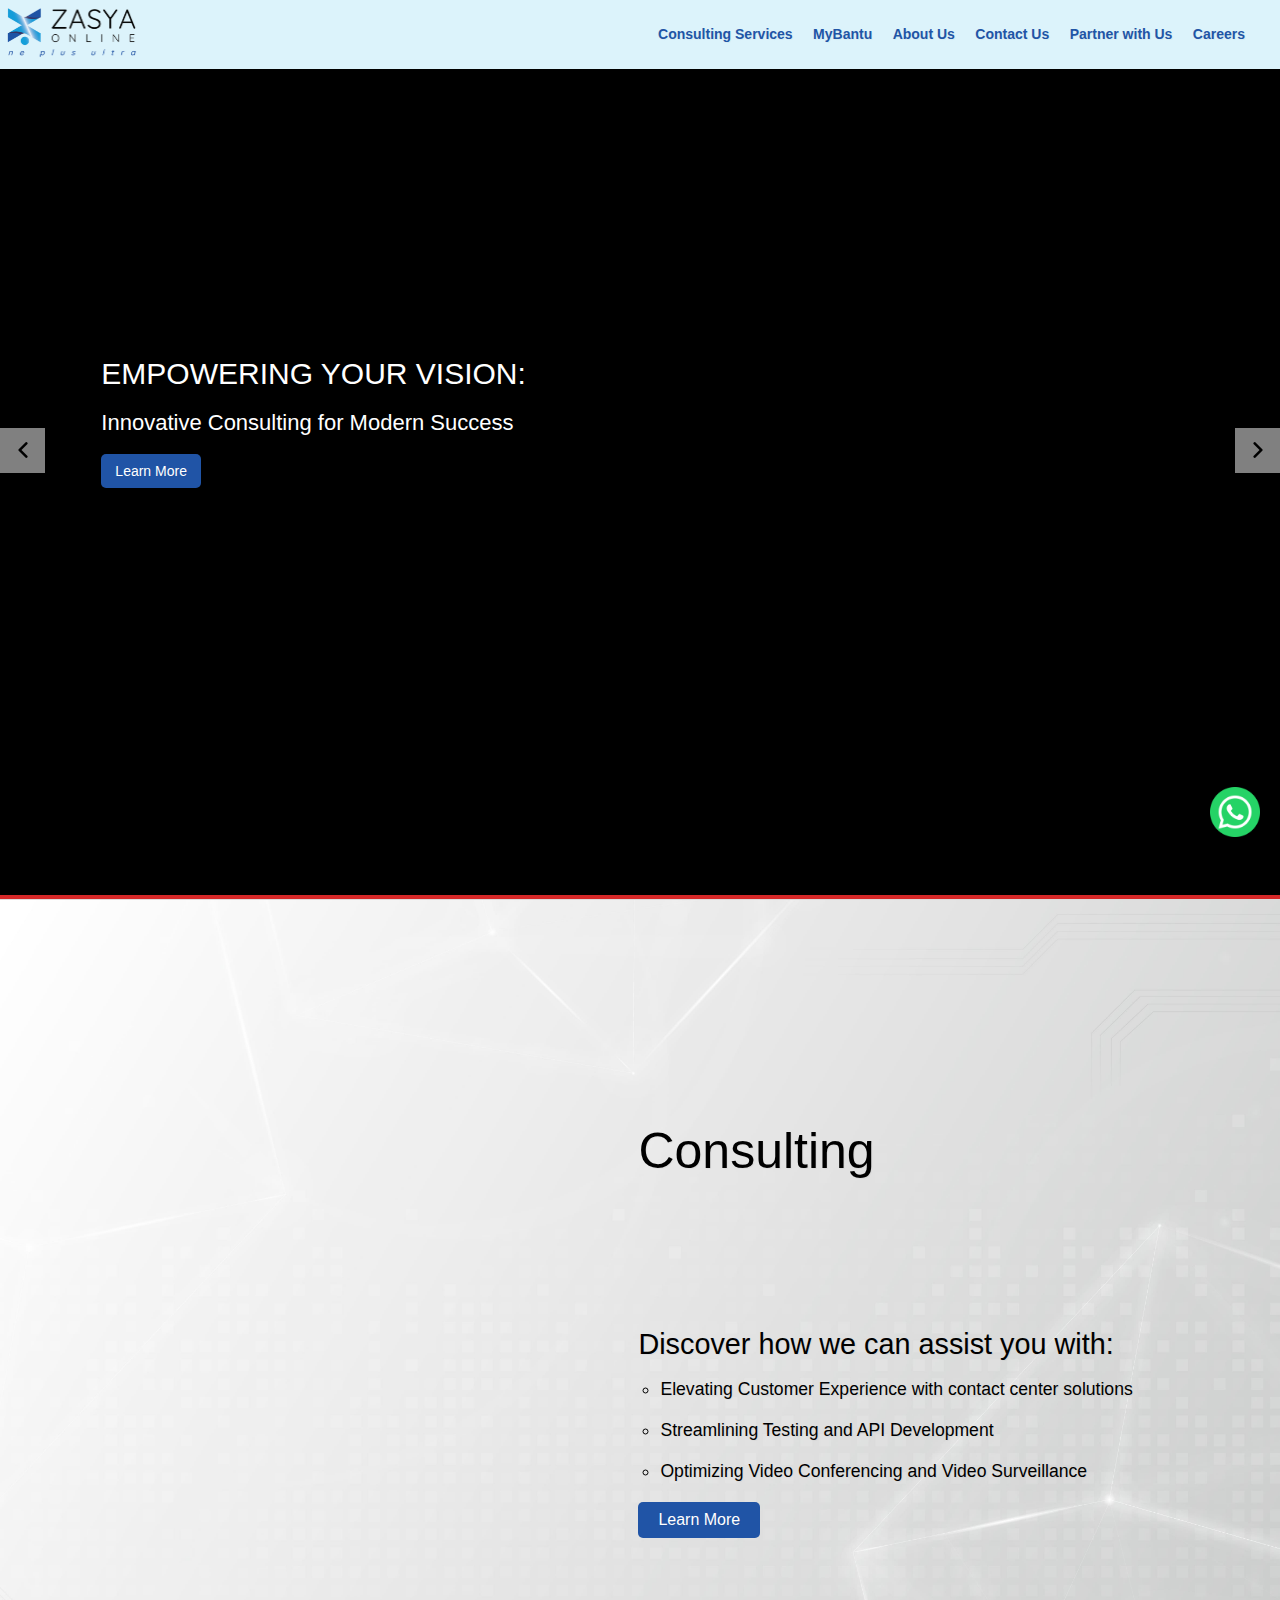
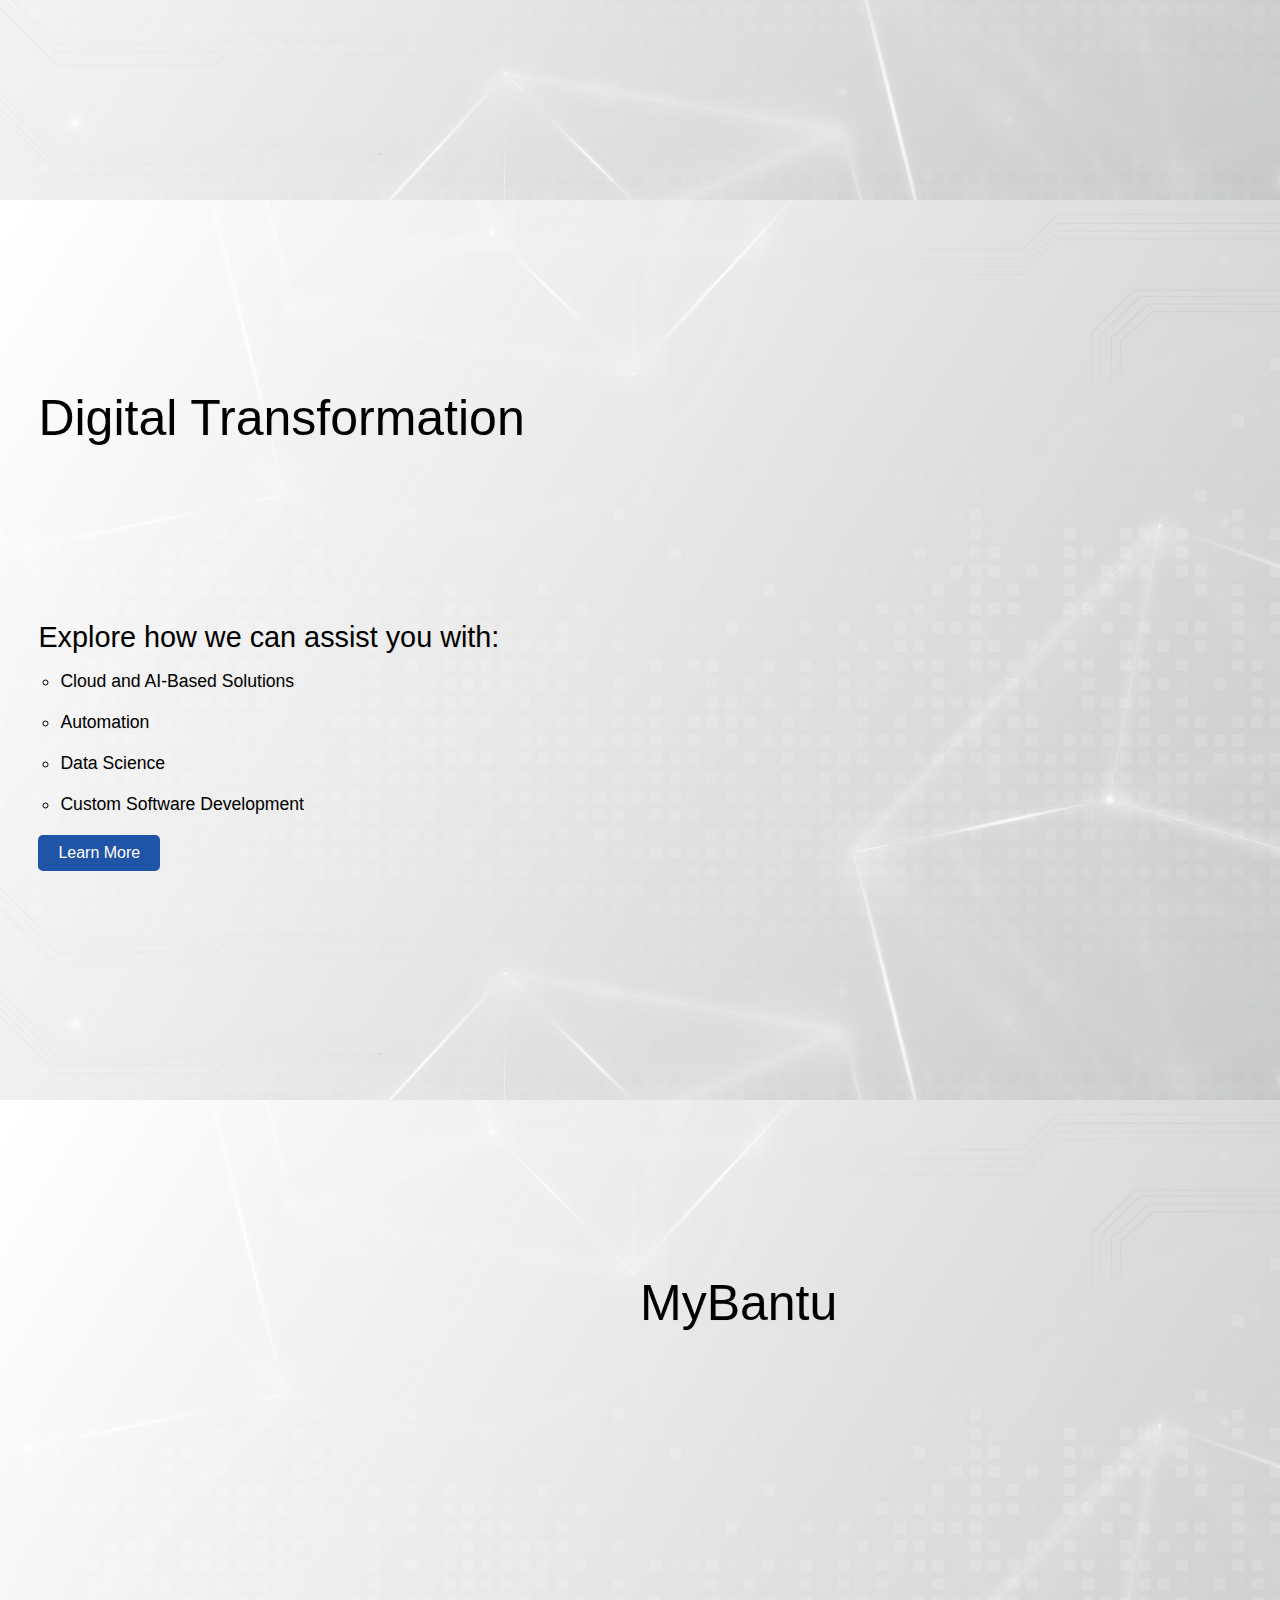
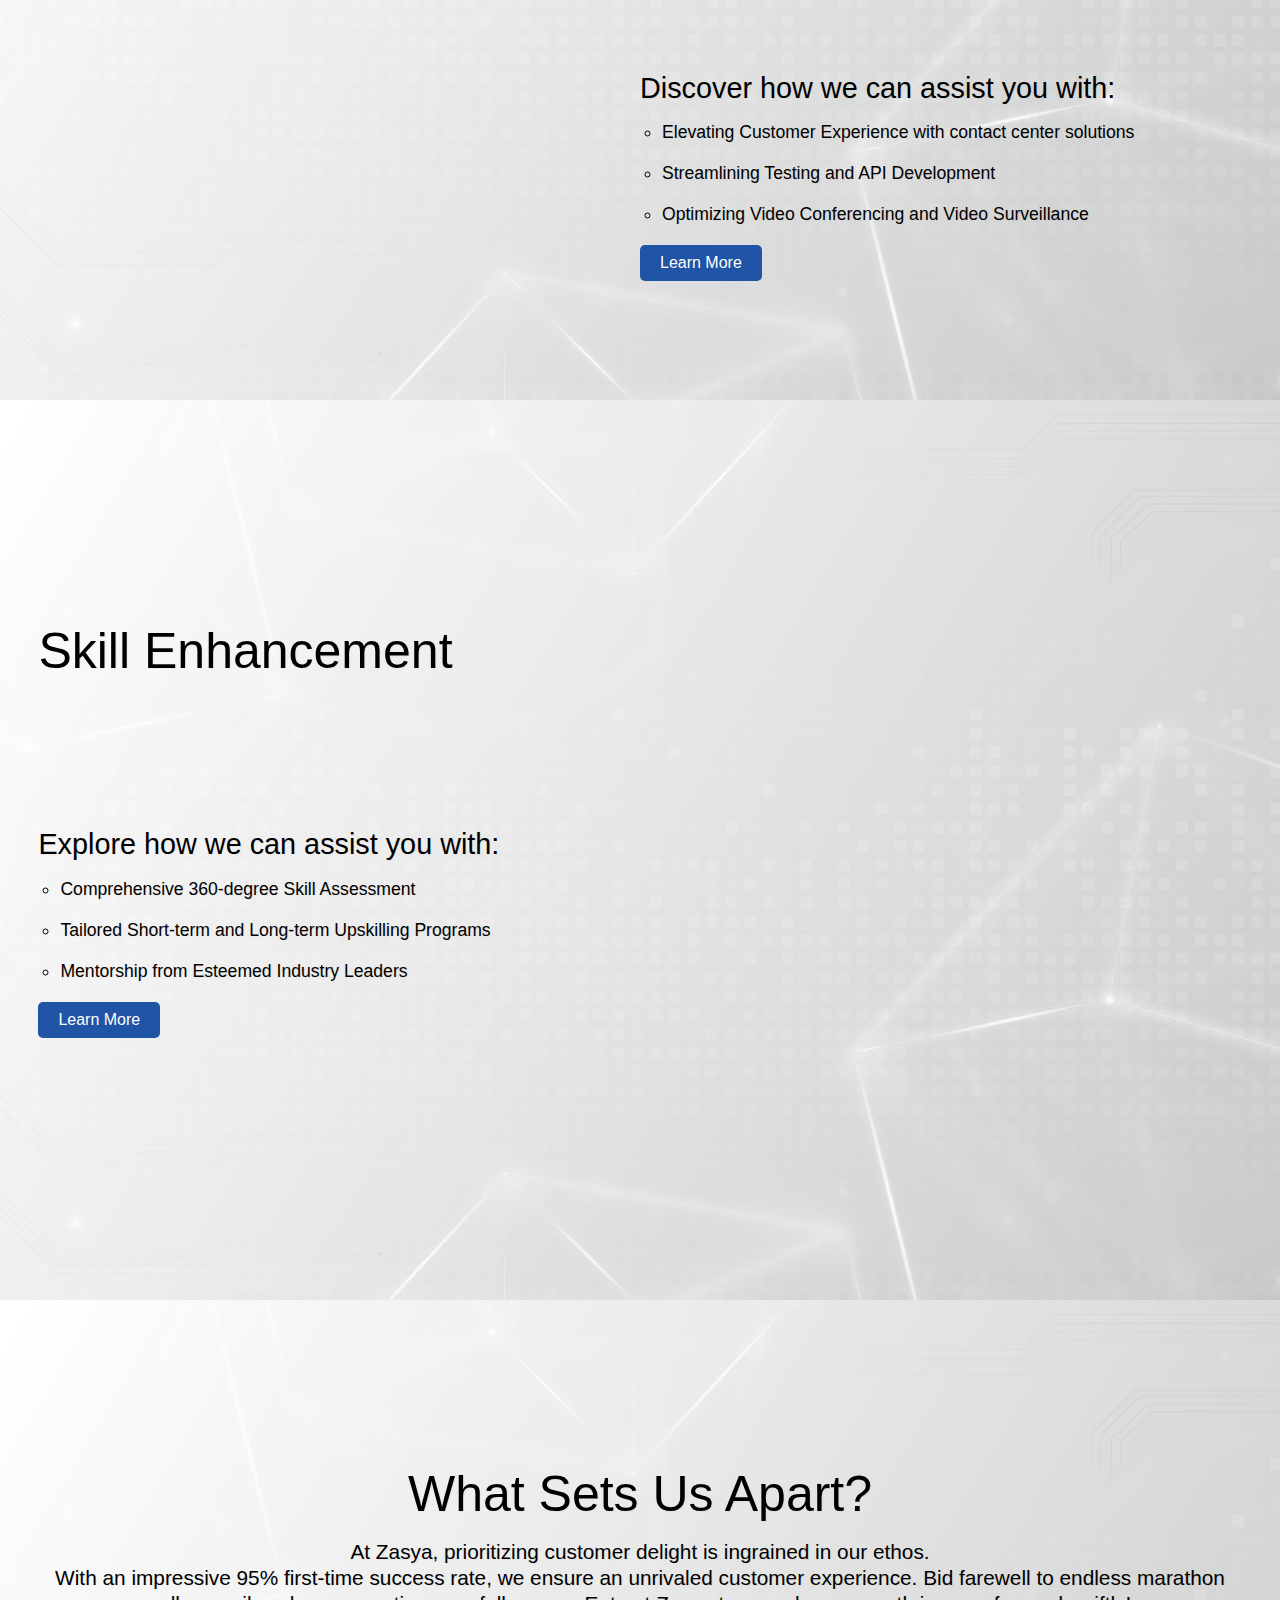
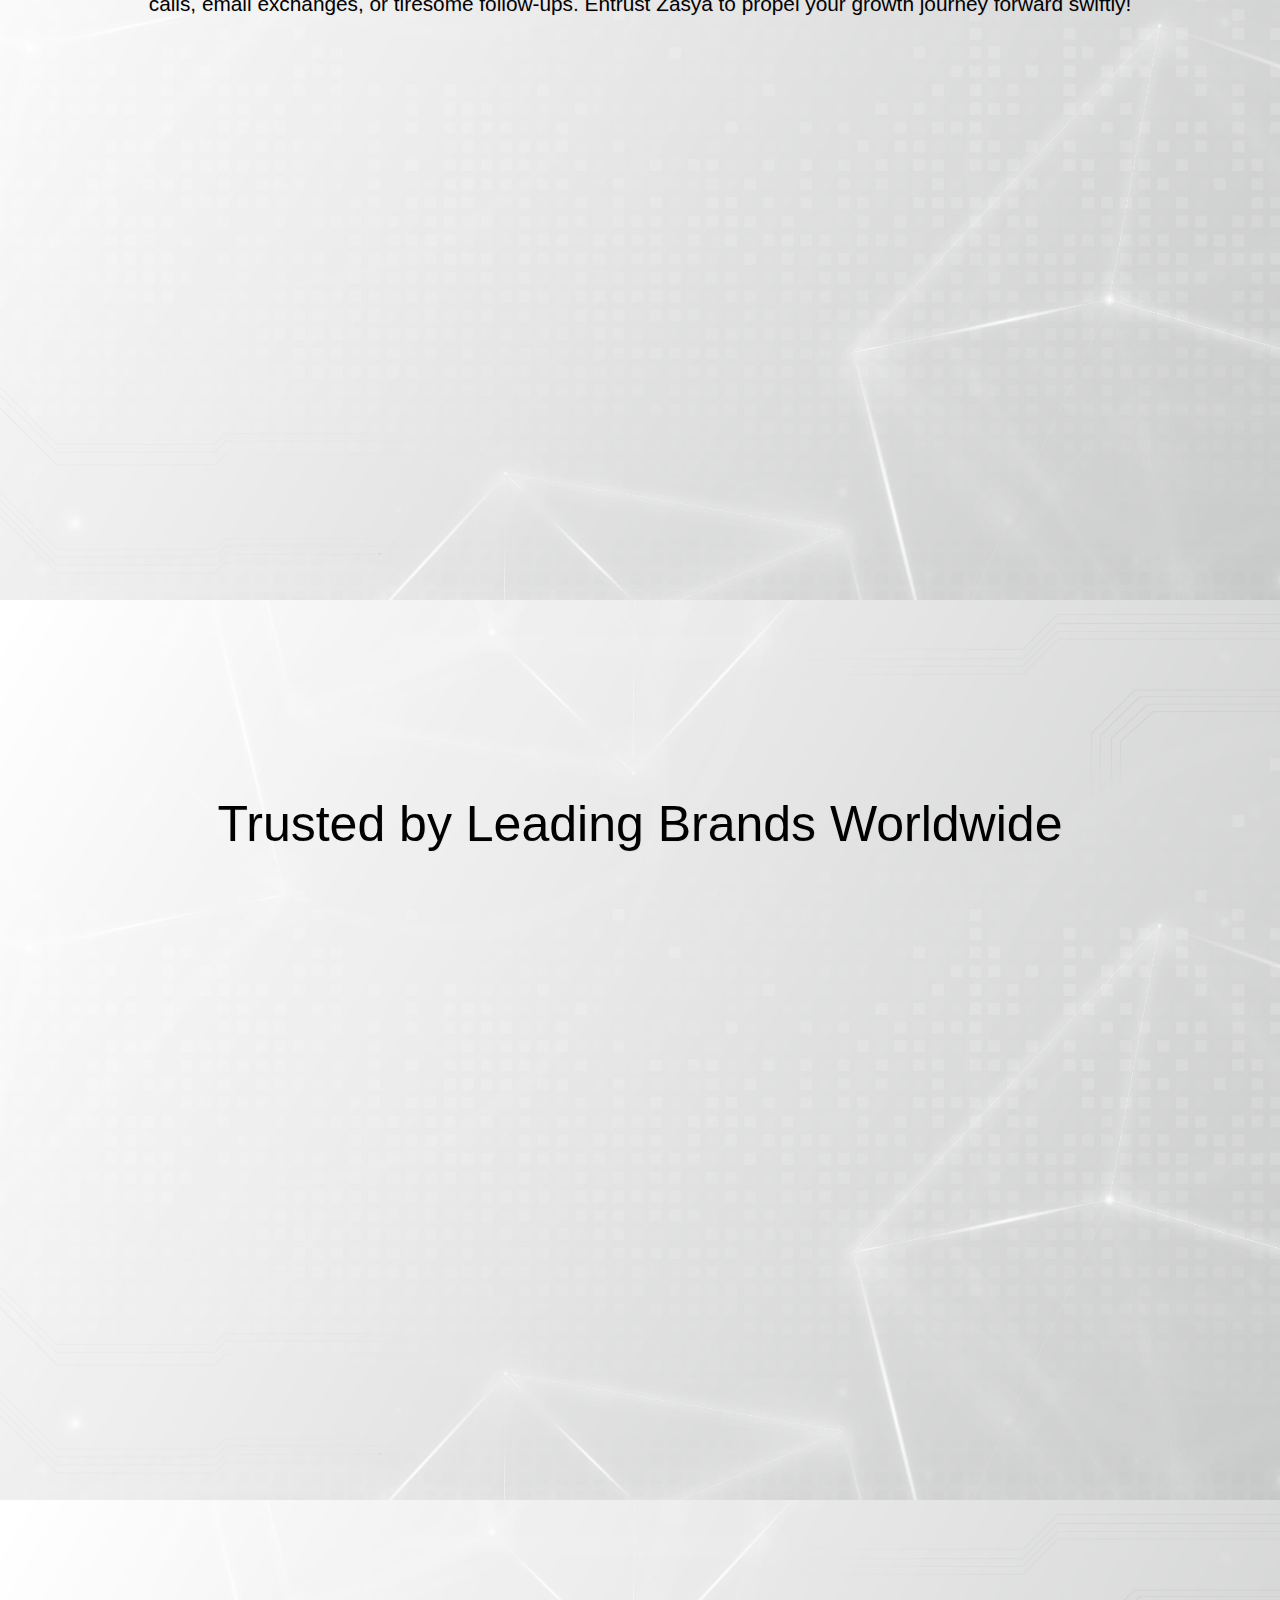
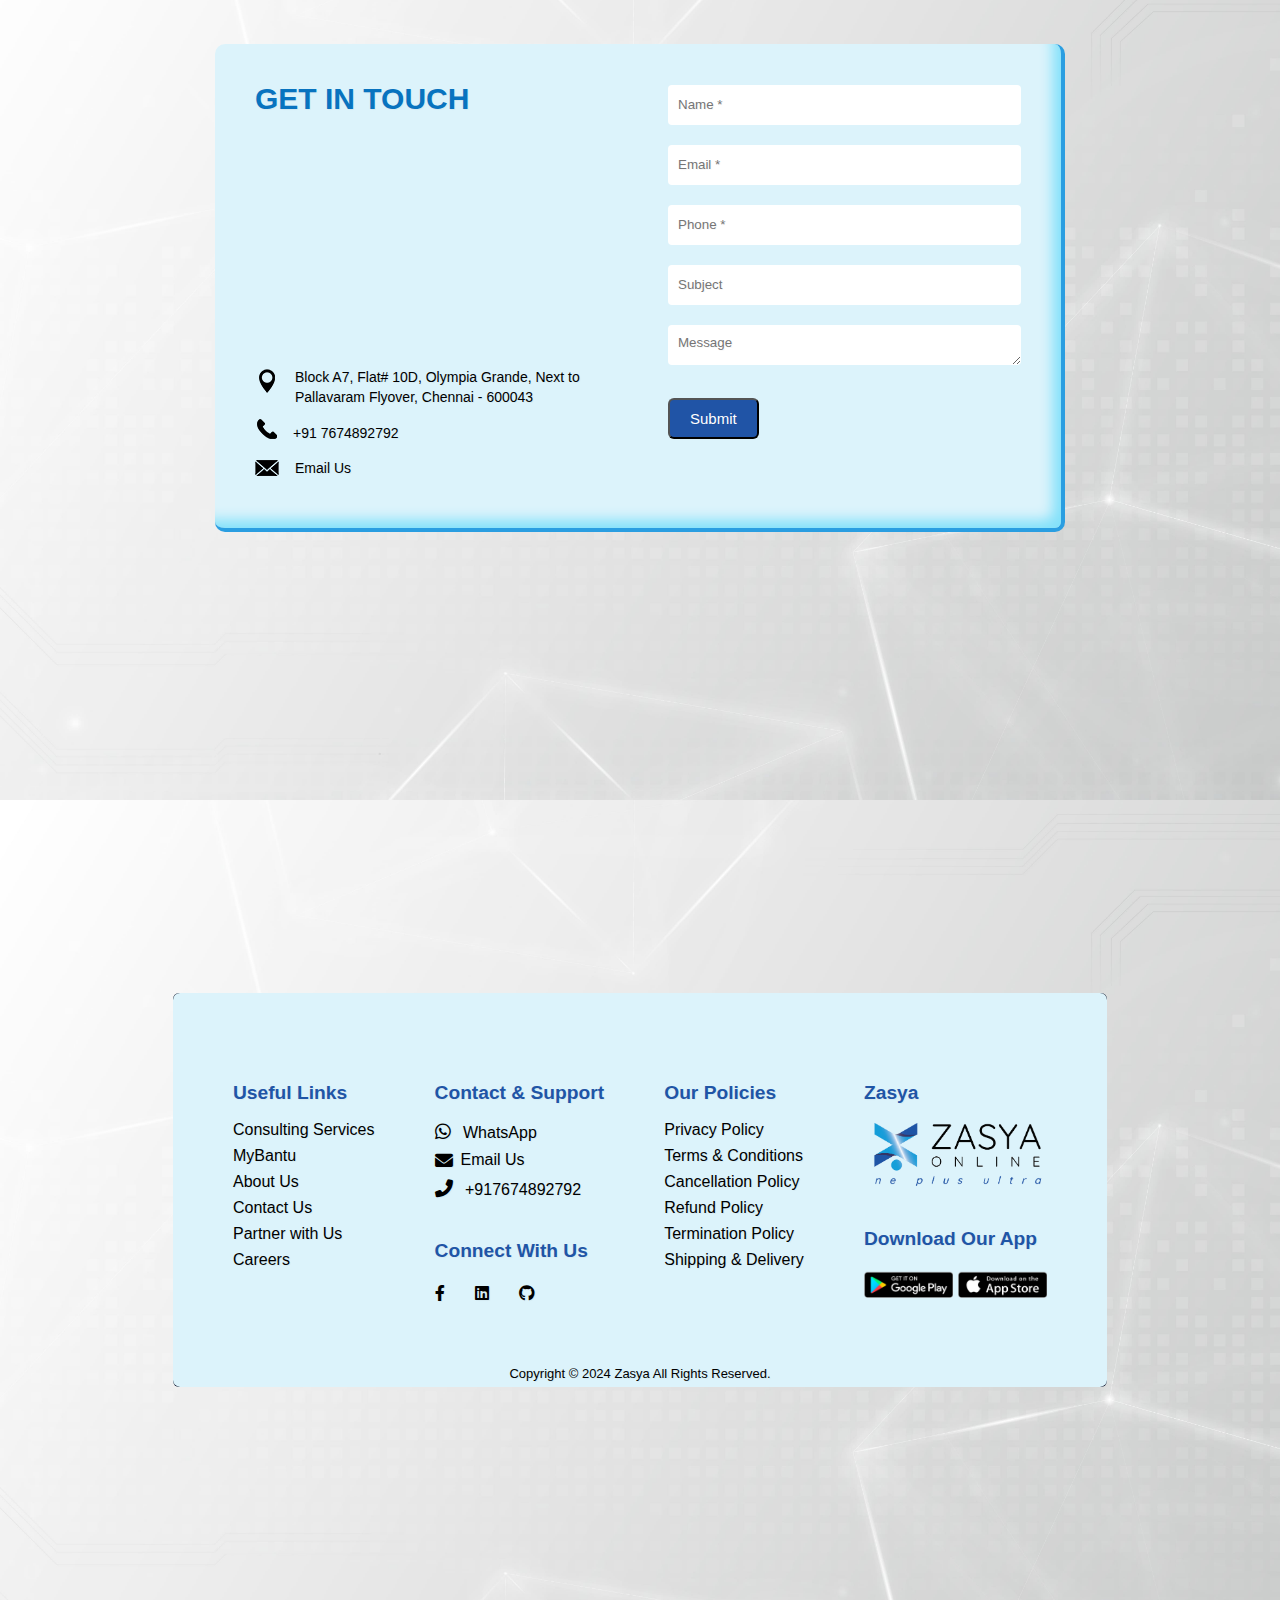
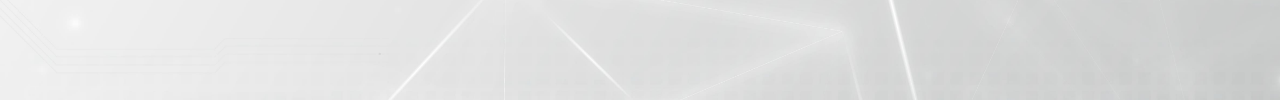
==== commit 80174401: "zasya logo added" ====
--- a/index.html
+++ b/index.html
@@ -77,7 +77,7 @@
         <div class="tbl-r-1">
           <div class="tbl-c-1">
             <a href="index.html">
-              <img src="images/logo.png" alt="Logo" />
+              <img src="images/Zasya Logo-new-1.png" alt="Logo" />
             </a>
           </div>
 
@@ -766,7 +766,7 @@
                 <h4>Zasya</h4>
                 <a href="index.html" >
                   <img
-                  src="images/logo.png"
+                  src="images/Zasya Logo-new-1.png"
                   alt="Logo"
                   style="max-width: 100%; height: auto; transition: transform 0.3s ease;"
                   onmouseover="this.style.transform='scale(1.1)'"
--- a/style/main.css
+++ b/style/main.css
@@ -1456,7 +1456,7 @@
     border-radius: 70px;
     max-width: 100%;
   }
-  
+
   .wad-1-c h6 {
     font-size: 14px;
     font-weight: 500;
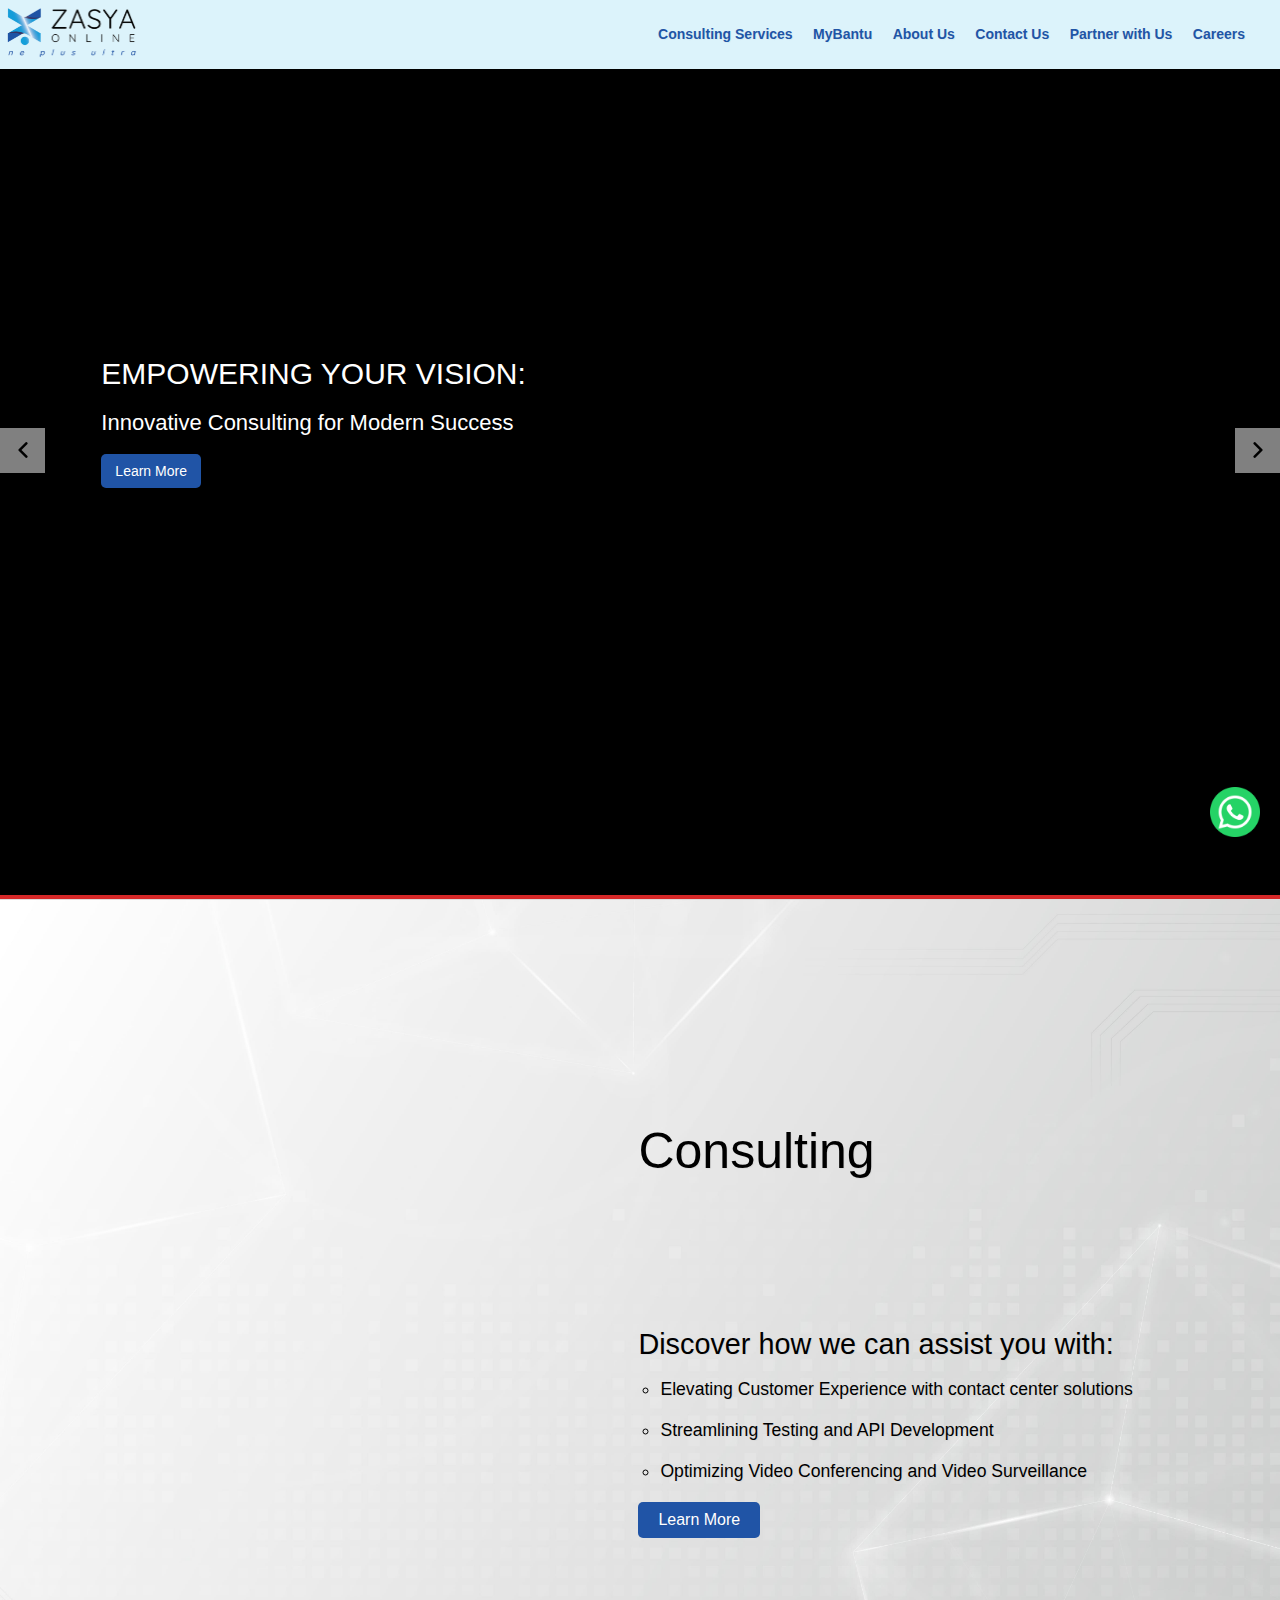
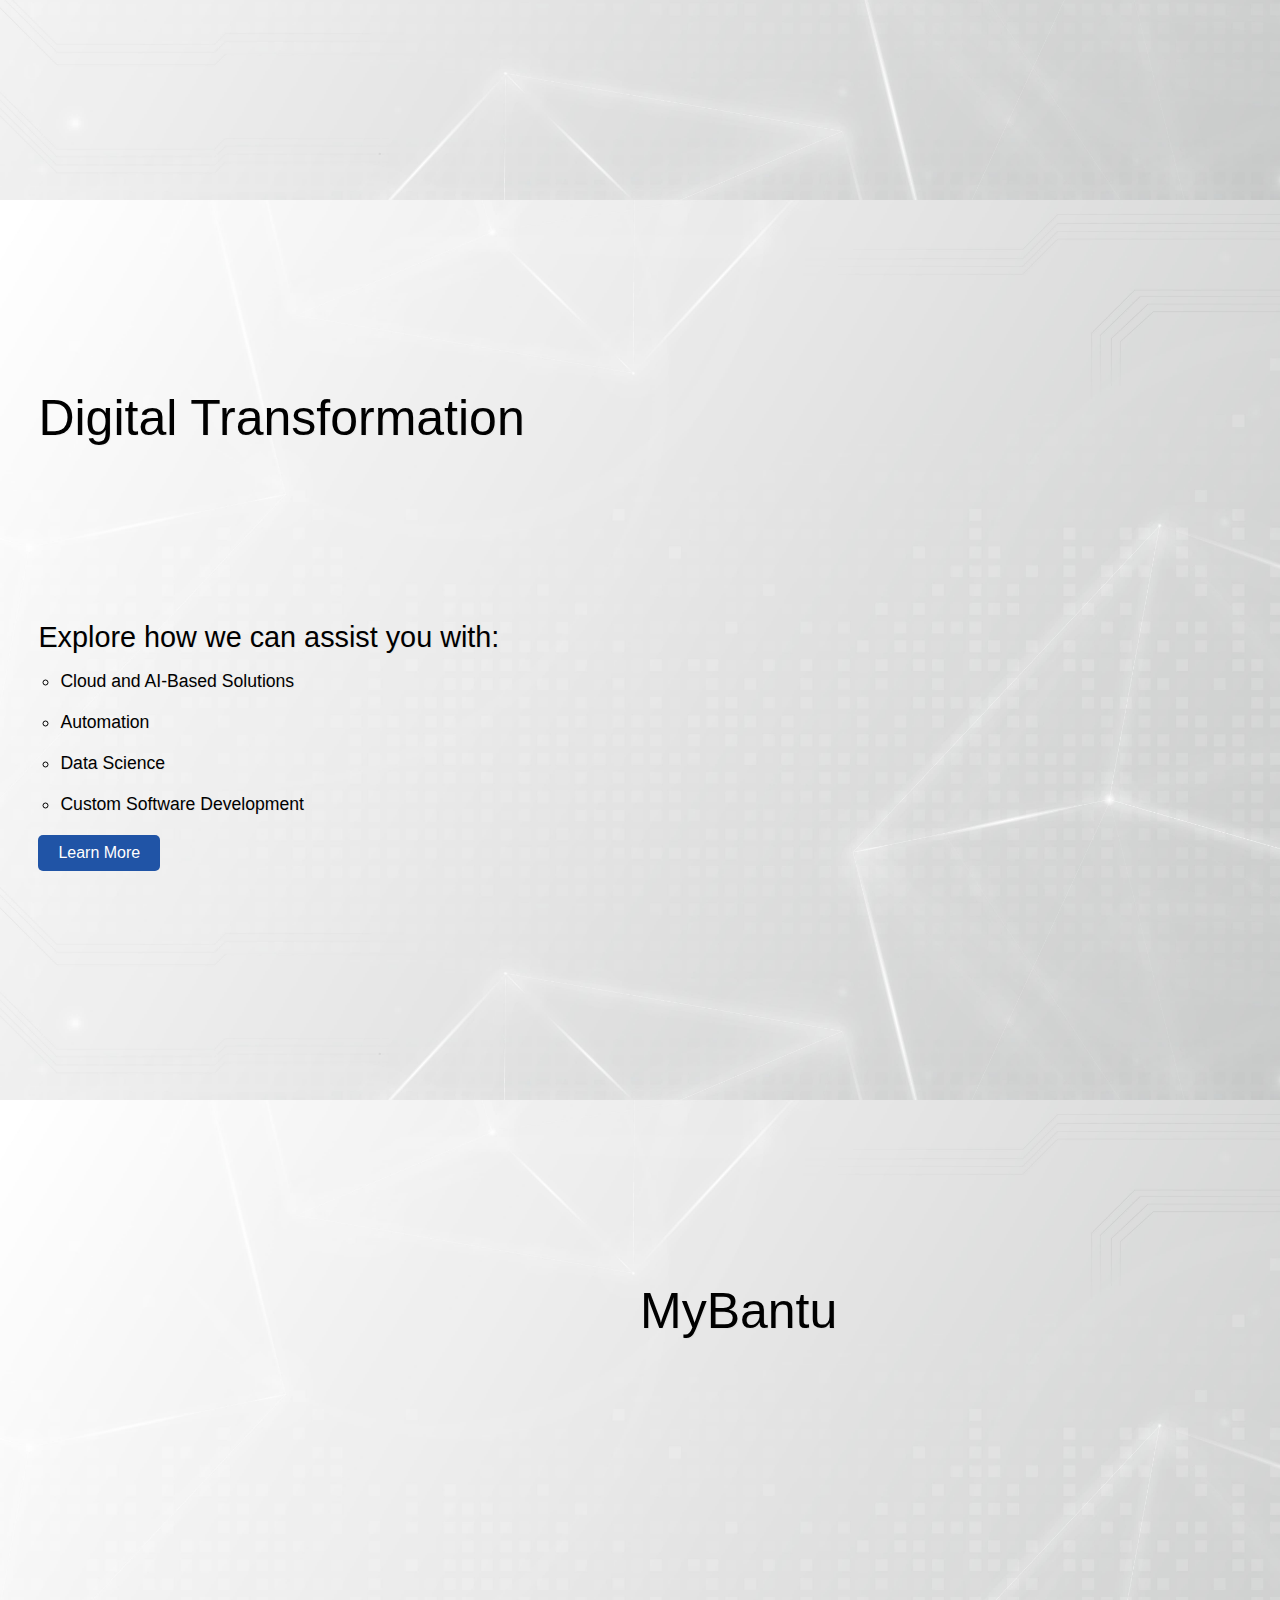
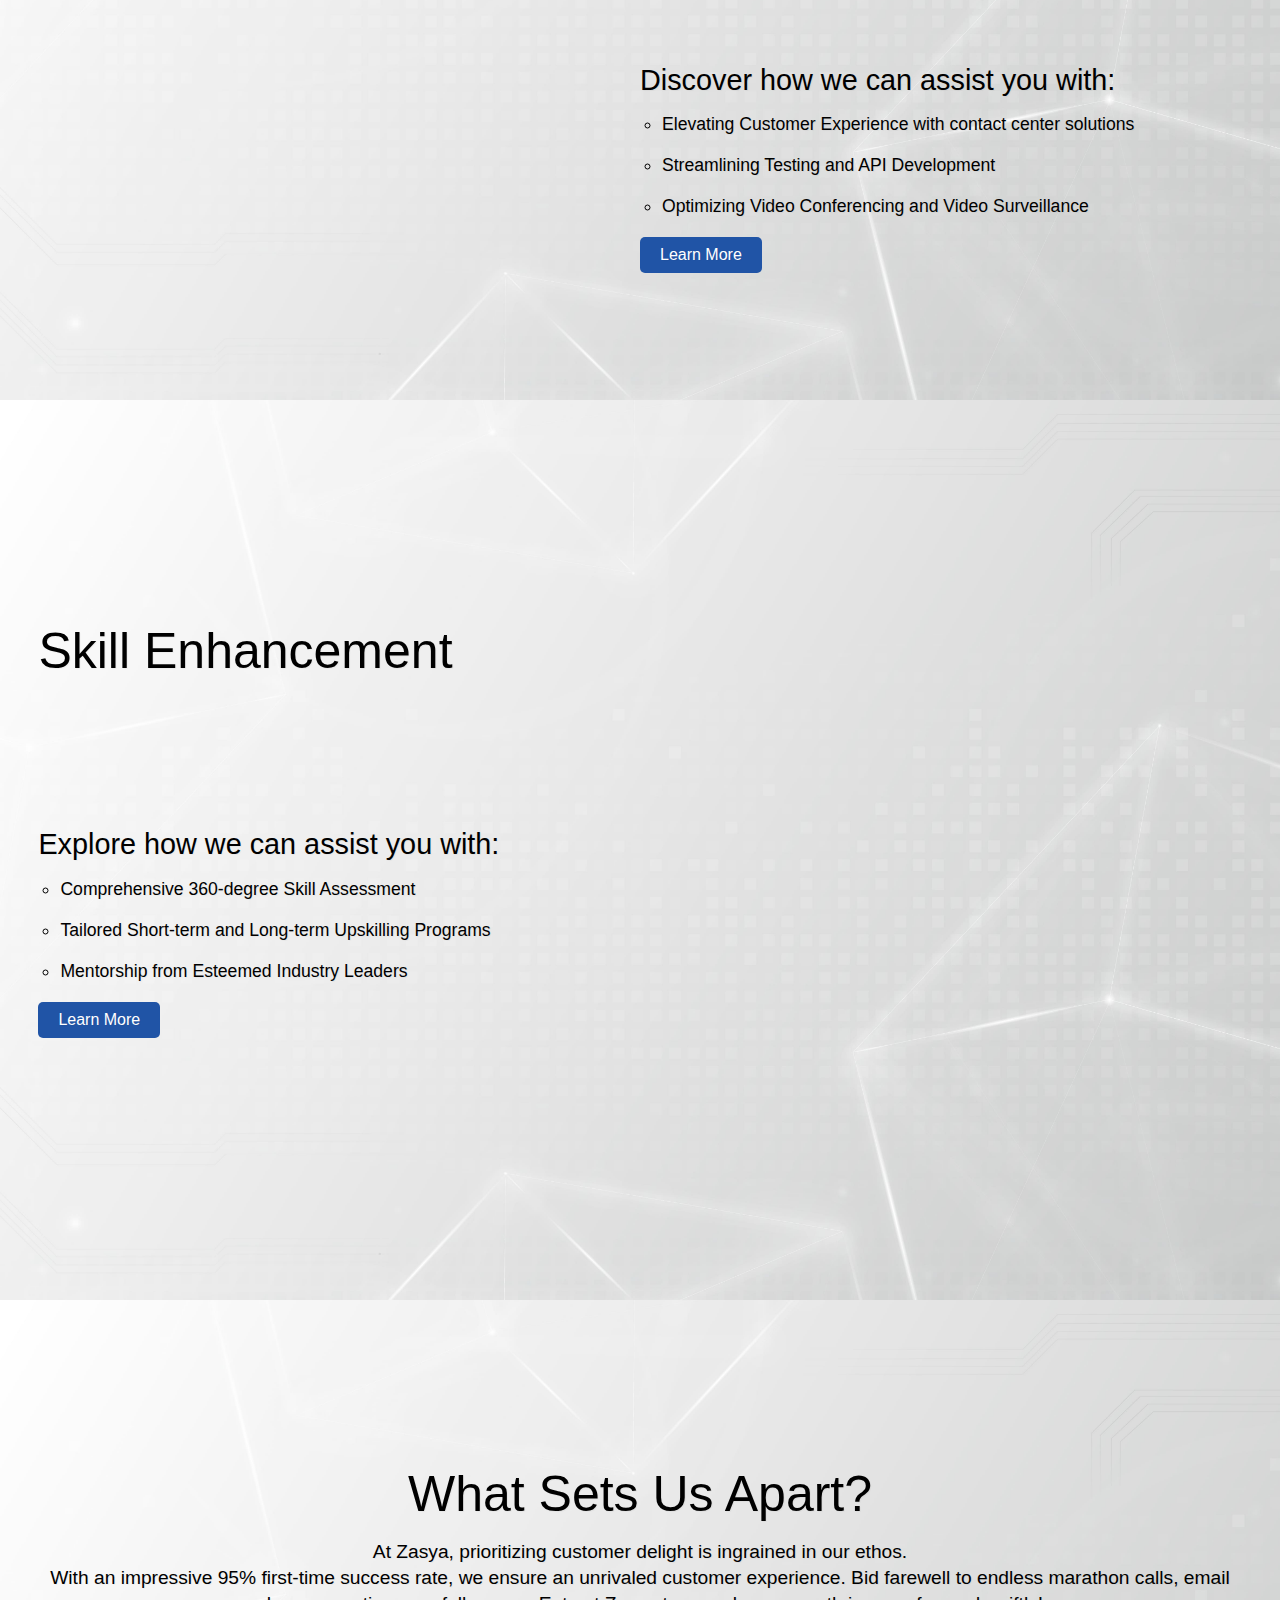
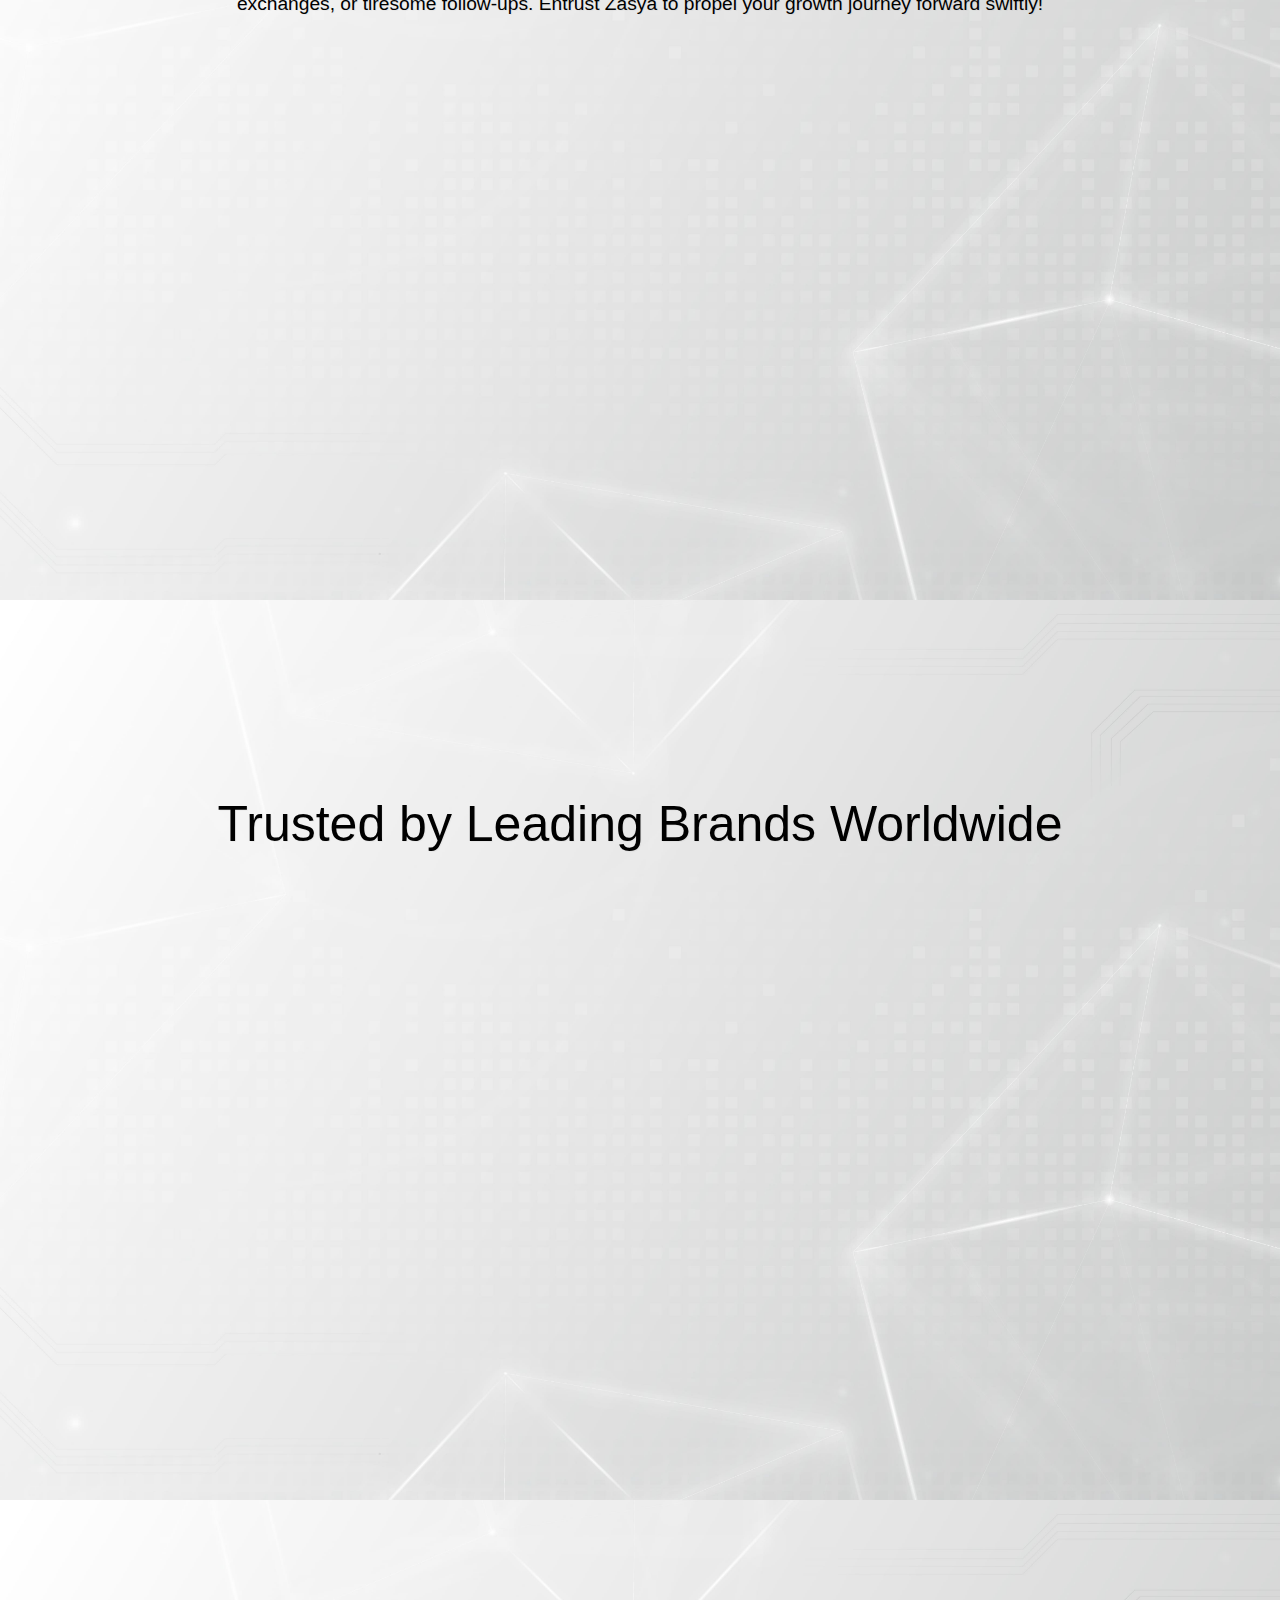
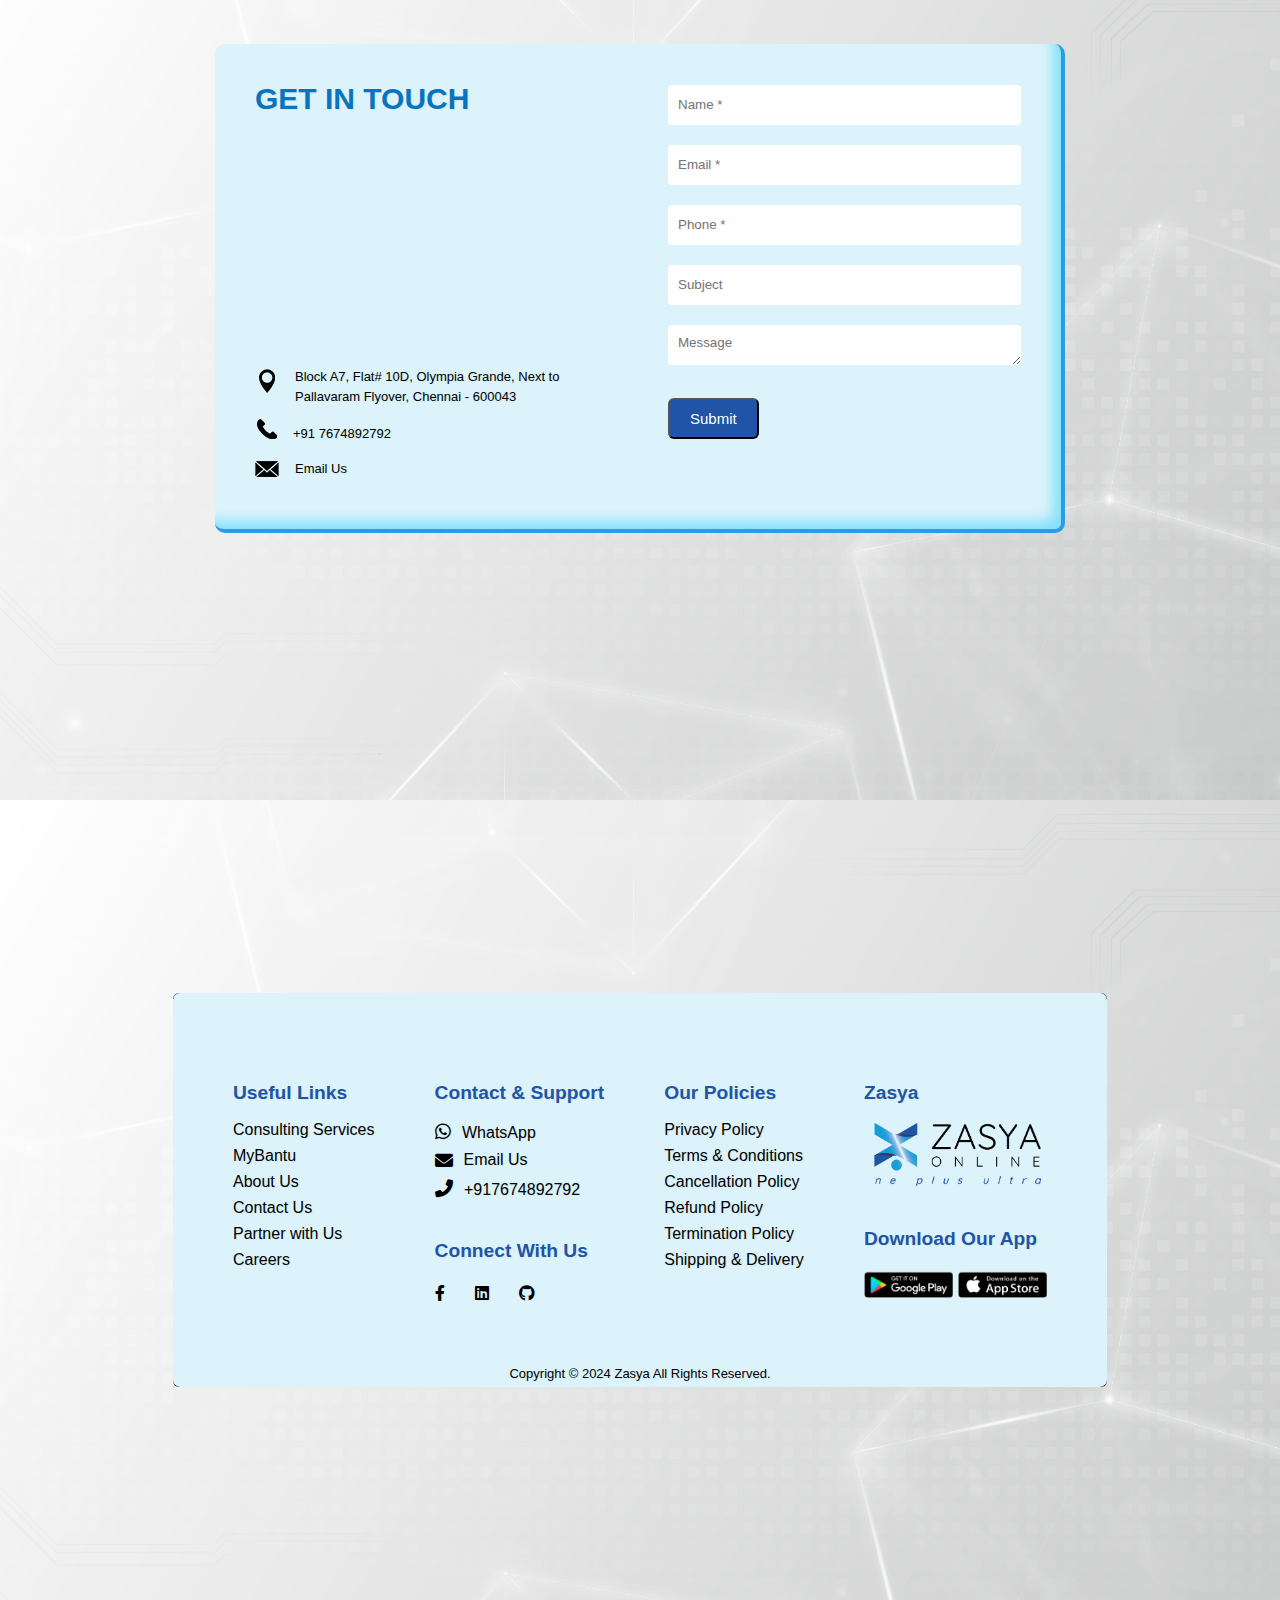
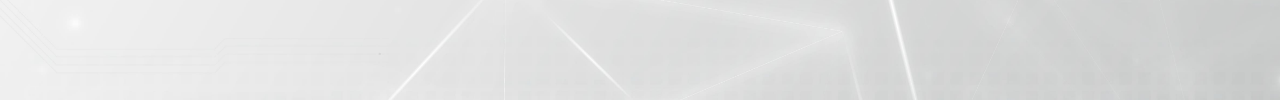
==== commit 3cc6b762: "zasya logo, travelOdesk logo and Font size increased" ====
--- a/index.html
+++ b/index.html
@@ -291,7 +291,7 @@
                 essential. MyBantu is your ultimate solution, designed to manage
                 your calls seamlessly and effortlessly.
               </p></div>
-              <div class="tp">
+              <div class="tp12">
               <p data-aos="zoom-in-right" data-aos-duration="3000">
                 Imagine gliding through your day with a personalized voice
                 assistant tailored to your unique voice. It's your all-in-one
@@ -460,7 +460,7 @@
                 data-aos-anchor-placement="bottom-bottom"
                 data-aos-duration="2400"
               >
-                <img src="images/todlogo.png" />
+                <img src="images/todlogofin.png" />
                 <h6>TravelODesk</h6>
               </div>
               <div
@@ -673,7 +673,7 @@
                       <i
                         class="fab fa-whatsapp"
                         style="
-                          margin-right: 8px;
+                          margin-right: 7px;
                           color: #000000;
                           font-size: 18px;
                         "
@@ -694,7 +694,7 @@
                       <i
                         class="fas fa-envelope"
                         style="
-                          margin-right: 8px;
+                          margin-right: 11px;
                           color: #000000;
                           font-size: 18px;
                         "
@@ -708,7 +708,7 @@
                       <i
                         class="fas fa-phone-alt phone-icon"
                         style="
-                          margin-right: 8px;
+                          margin-right: 7px;
                           color: #000000;
                           font-size: 18px;
                         "
--- a/style/main.css
+++ b/style/main.css
@@ -369,7 +369,7 @@
 } */
 .sec-1-col-2 p{
   color: #000000;
-  font-size: 1.27em;
+  font-size: 1.2em;
   text-align: justify;
 }
 .sid img {
@@ -407,6 +407,10 @@
 .tp1{
   font-size: 1em;
   margin-bottom: 10px;
+}
+.tp12{
+  font-size: 1em;
+  margin-top: 10px;
 }
 .header {
   position: fixed;
@@ -466,7 +470,7 @@
 }
 .wad-2{
   margin-top: 25px;
-  font-size: 1.3em;
+  font-size: 1.2em;
   align-items: center;
   text-align: center;
 }
@@ -646,7 +650,7 @@
 }
 
 .location-1 {
-  font-size: 14px;
+  font-size: 13px;
   line-height: 20px;
   min-height: 40px;
   background-repeat: no-repeat;
@@ -655,7 +659,7 @@
   margin: 10px 0px;
 }
 .location-2 {
-  font-size: 14px;
+  font-size: 13px;
   margin-top: 200px;
   line-height: 30px;
   /* min-height: 40px; */
@@ -665,7 +669,7 @@
   margin: 10px 0px;
 }
 .location-1 a {
-  font-size: 14px;
+  font-size: 13px;
   line-height: 20px;
   min-height: 40px;
 
@@ -1394,7 +1398,24 @@
   .inner-wad-1-f {
     margin-top: 20px;
 
-  }
+
+  }
+  .wrapper1 {
+    width: 850px;
+    height: 700px;
+    margin: 0 auto;
+    position: relative;
+    max-width: 95%;
+  }
+  /* .location-1{
+    font-size: 1em;
+    text-align: justify;
+    margin-right: 4px;
+  }
+  .location-2{
+    font-size: 1em;
+  } */
+
   .text-field-1,
   .textarea-1 {
     width: 46% !important;
@@ -1494,7 +1515,7 @@
   .sec-1-col-2 h4{
     align-items: center;
     align-content: center;
-    font-size: 1.8em;
+    font-size: 1.4em;
     text-align: center;
     margin-left: 20px;
    
@@ -1514,6 +1535,10 @@
     line-height: normal;
     margin-bottom: 10px;
   }
+  .tp12{
+    font-size: 0.7em;
+    margin-top: 10px;
+  }
   .sec-1-img img {
     width: 30%;
     margin-bottom: 0px;
@@ -1685,6 +1710,9 @@
     font-size: 1.2rem;
     font-weight: bold;
     margin-top: 5%;
+  }
+  .footer-col h4 {
+    margin-left: 0px;
   }
   .footer-col form {
     display: block;
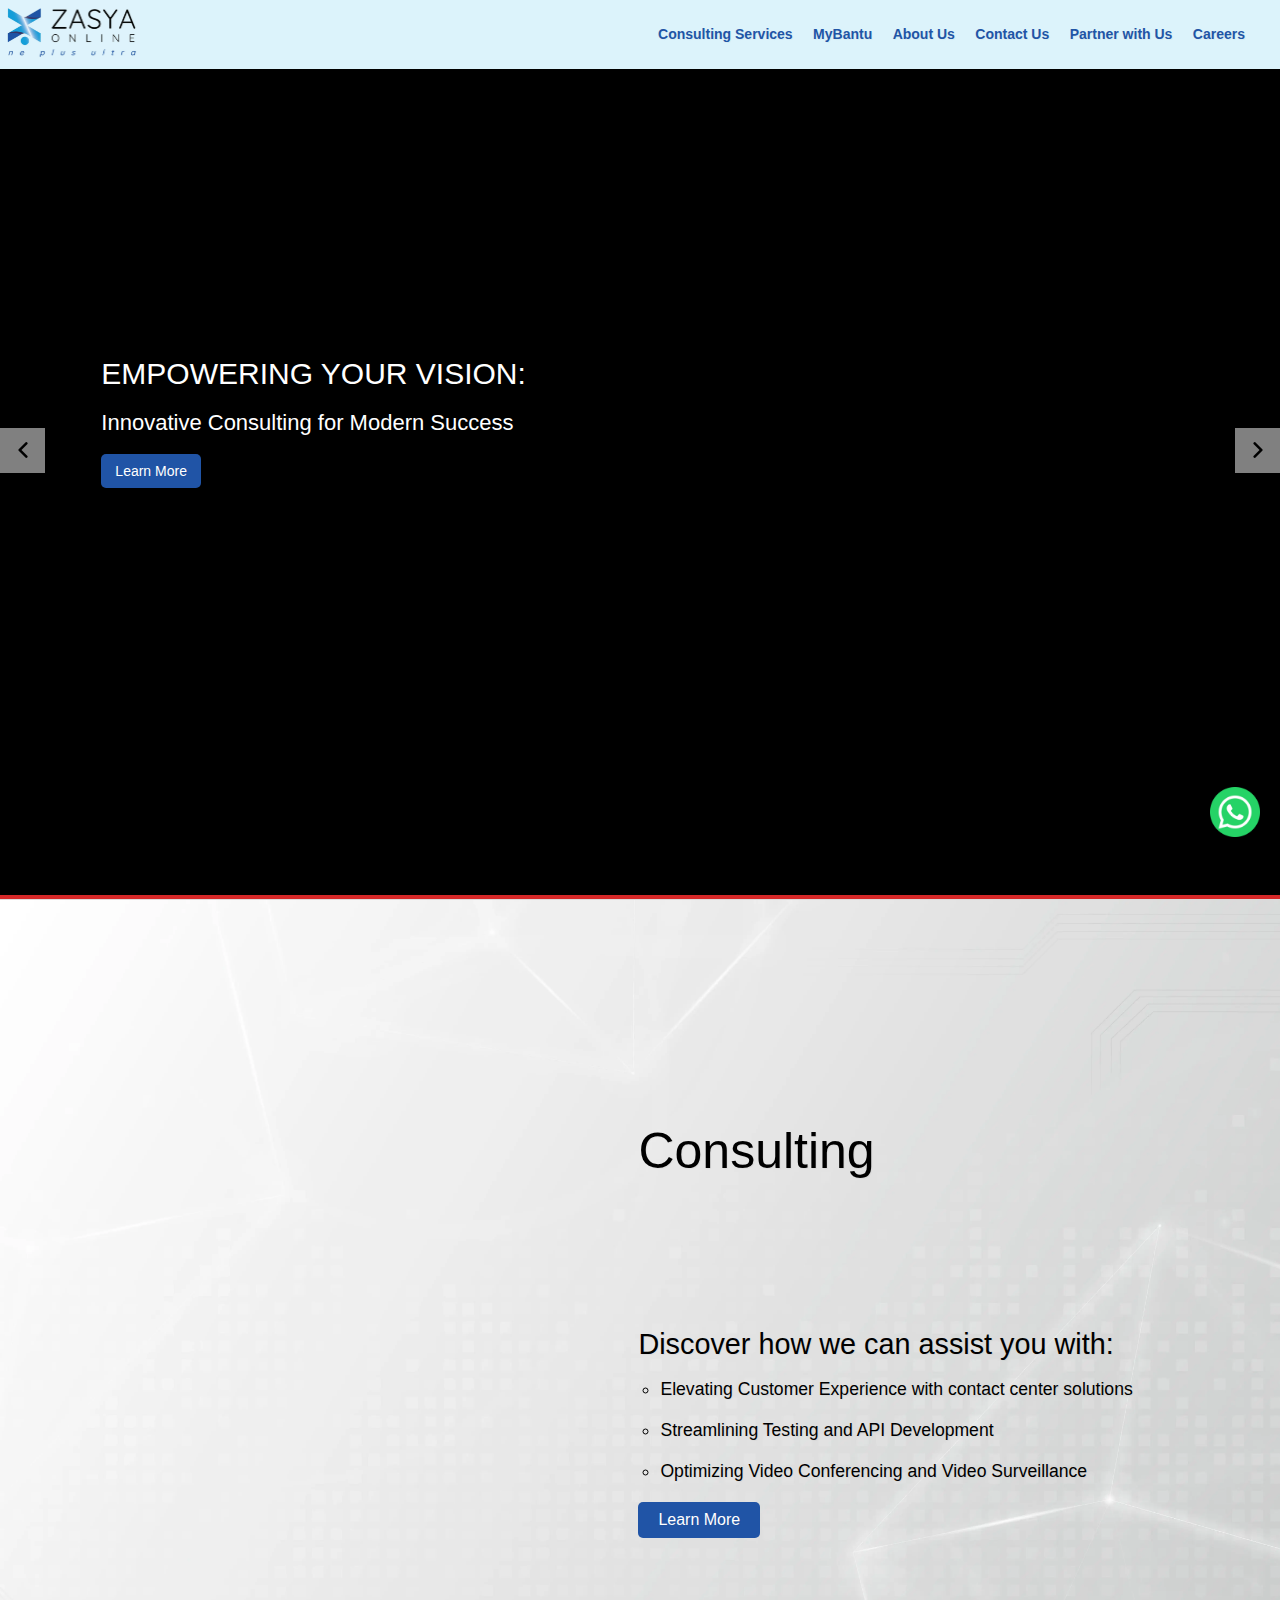
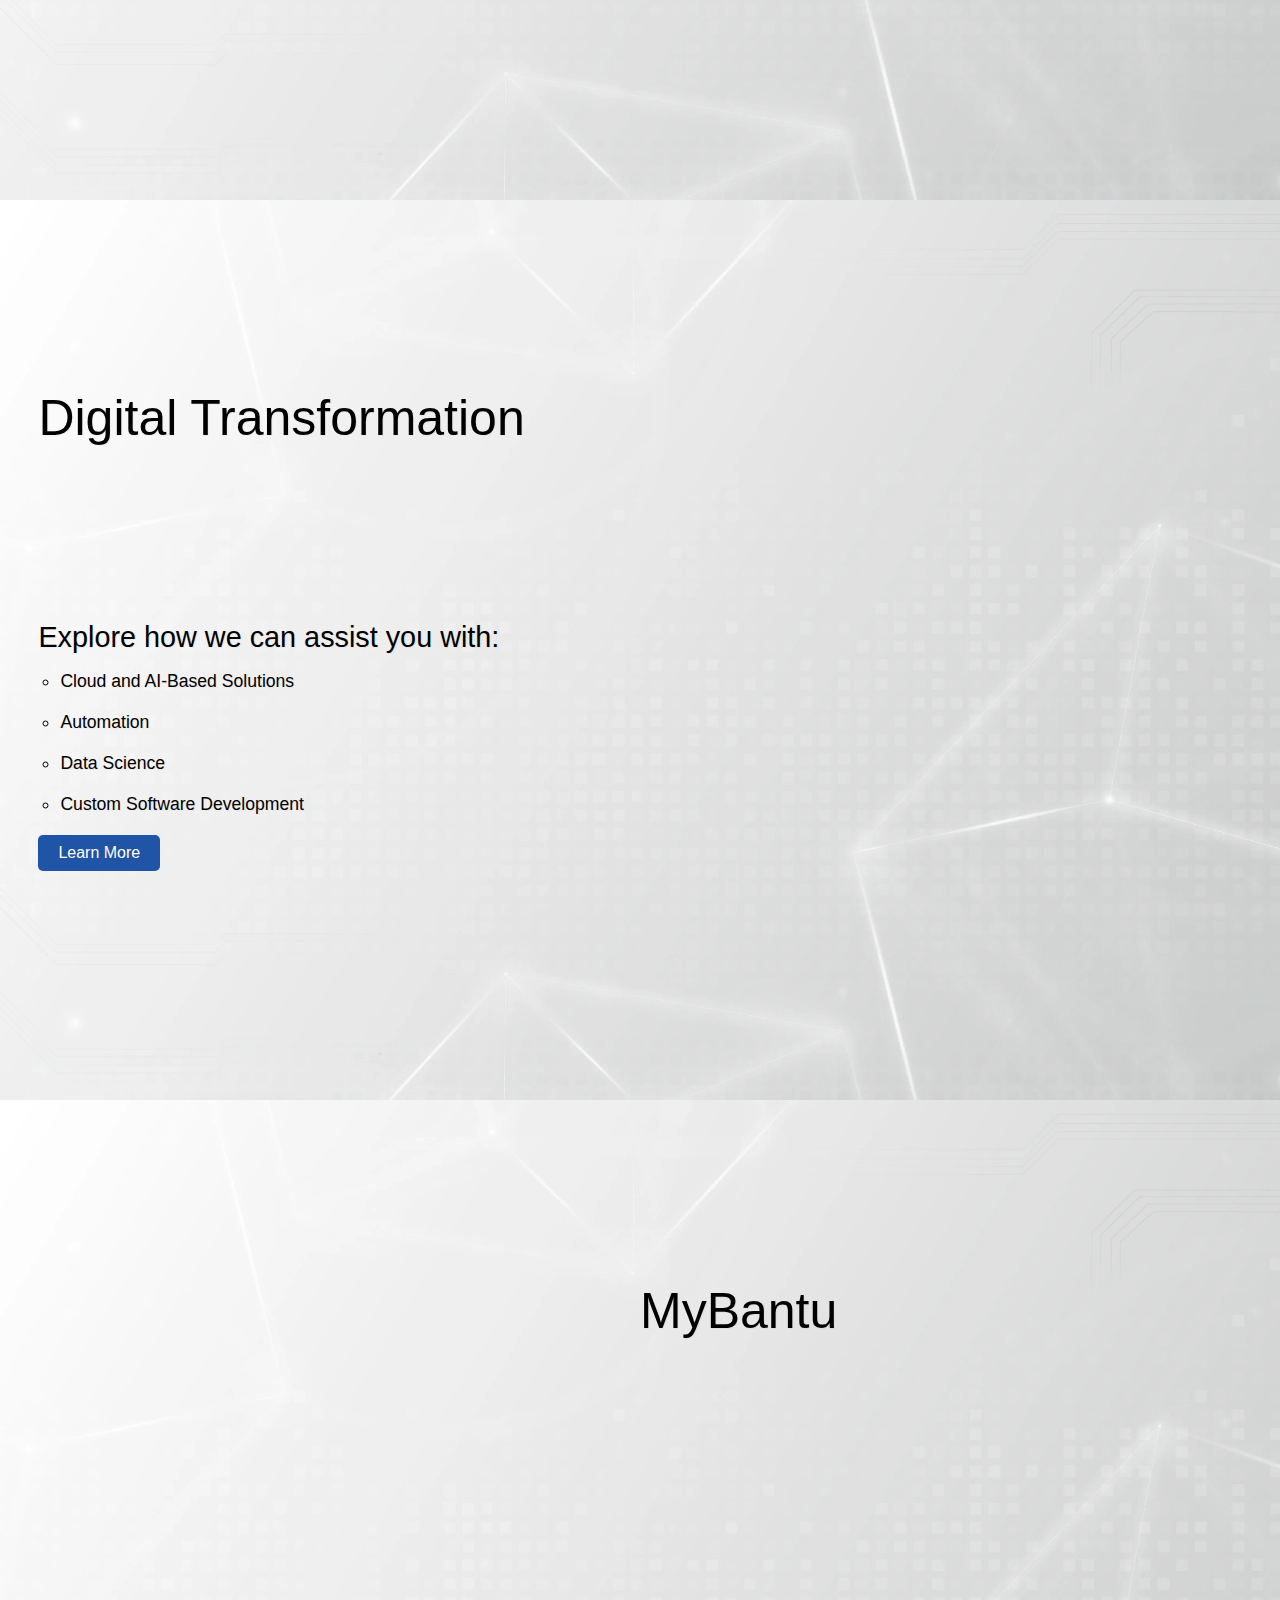
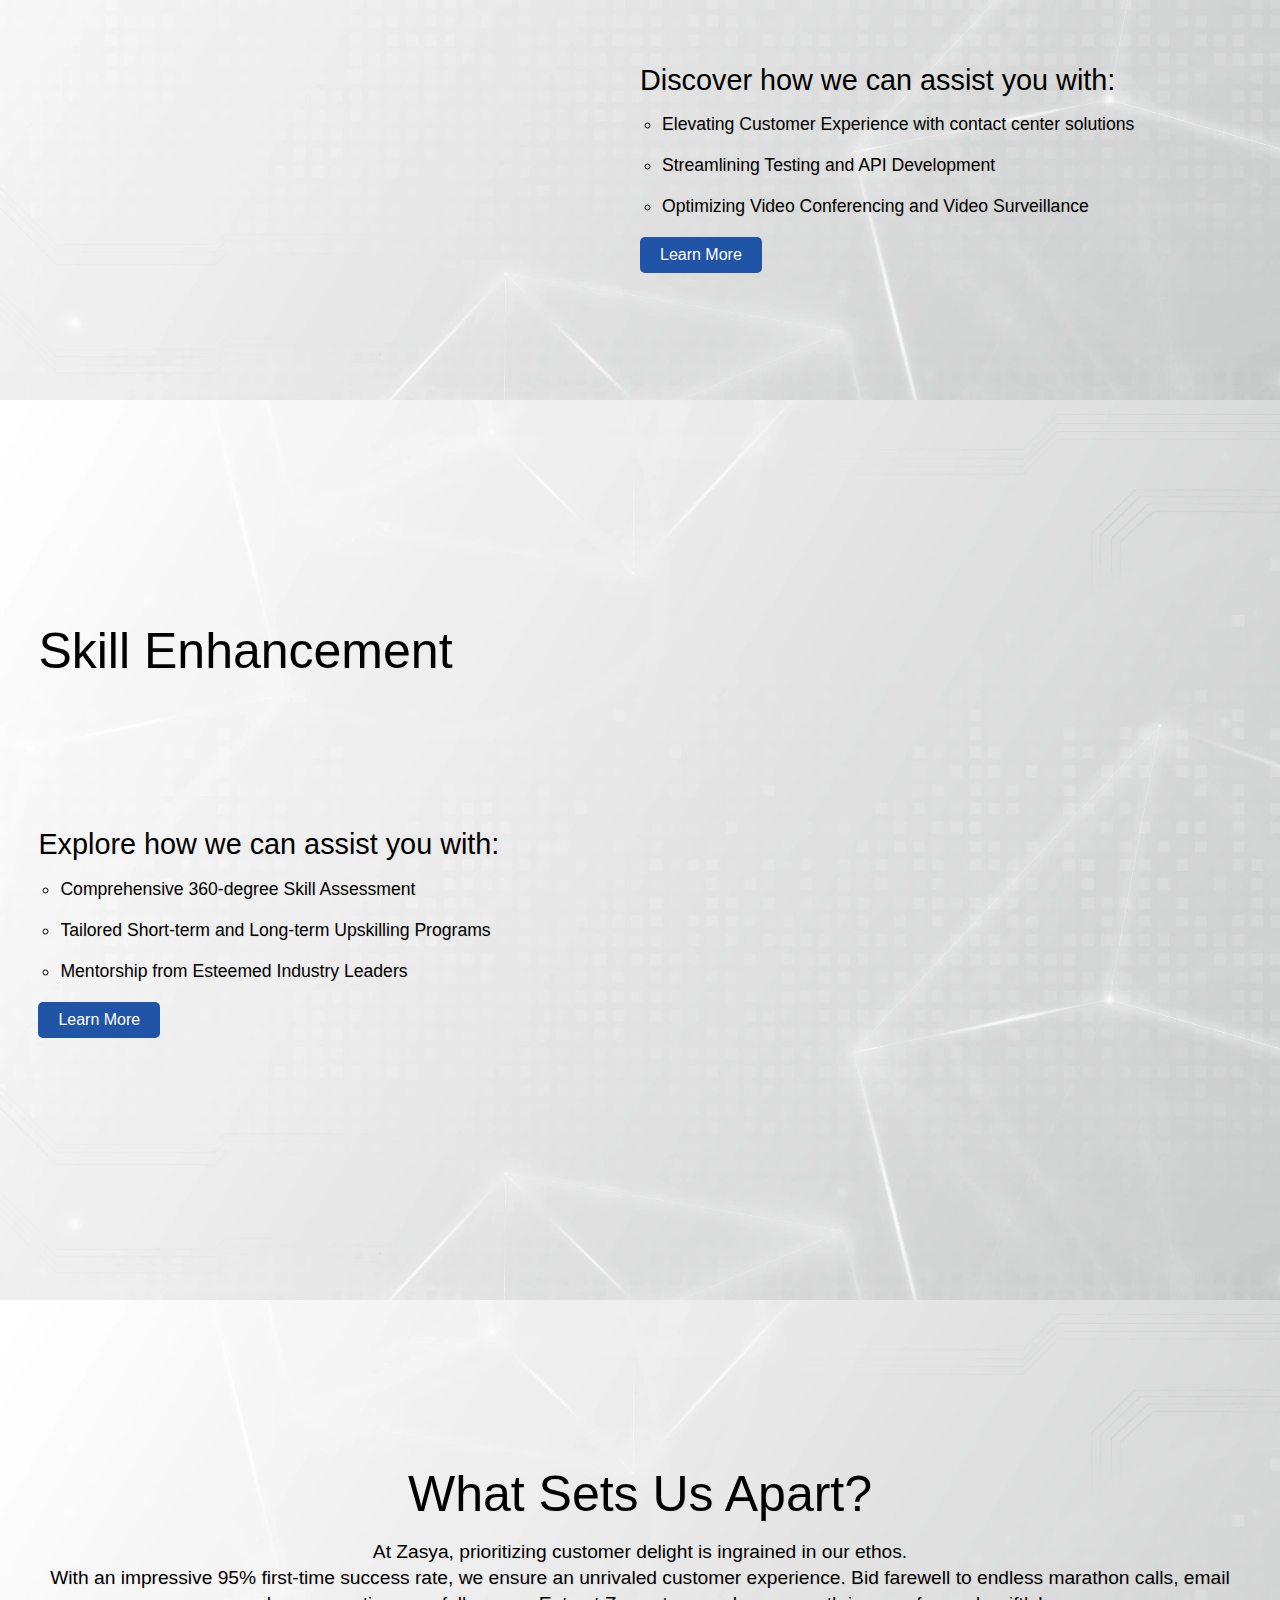
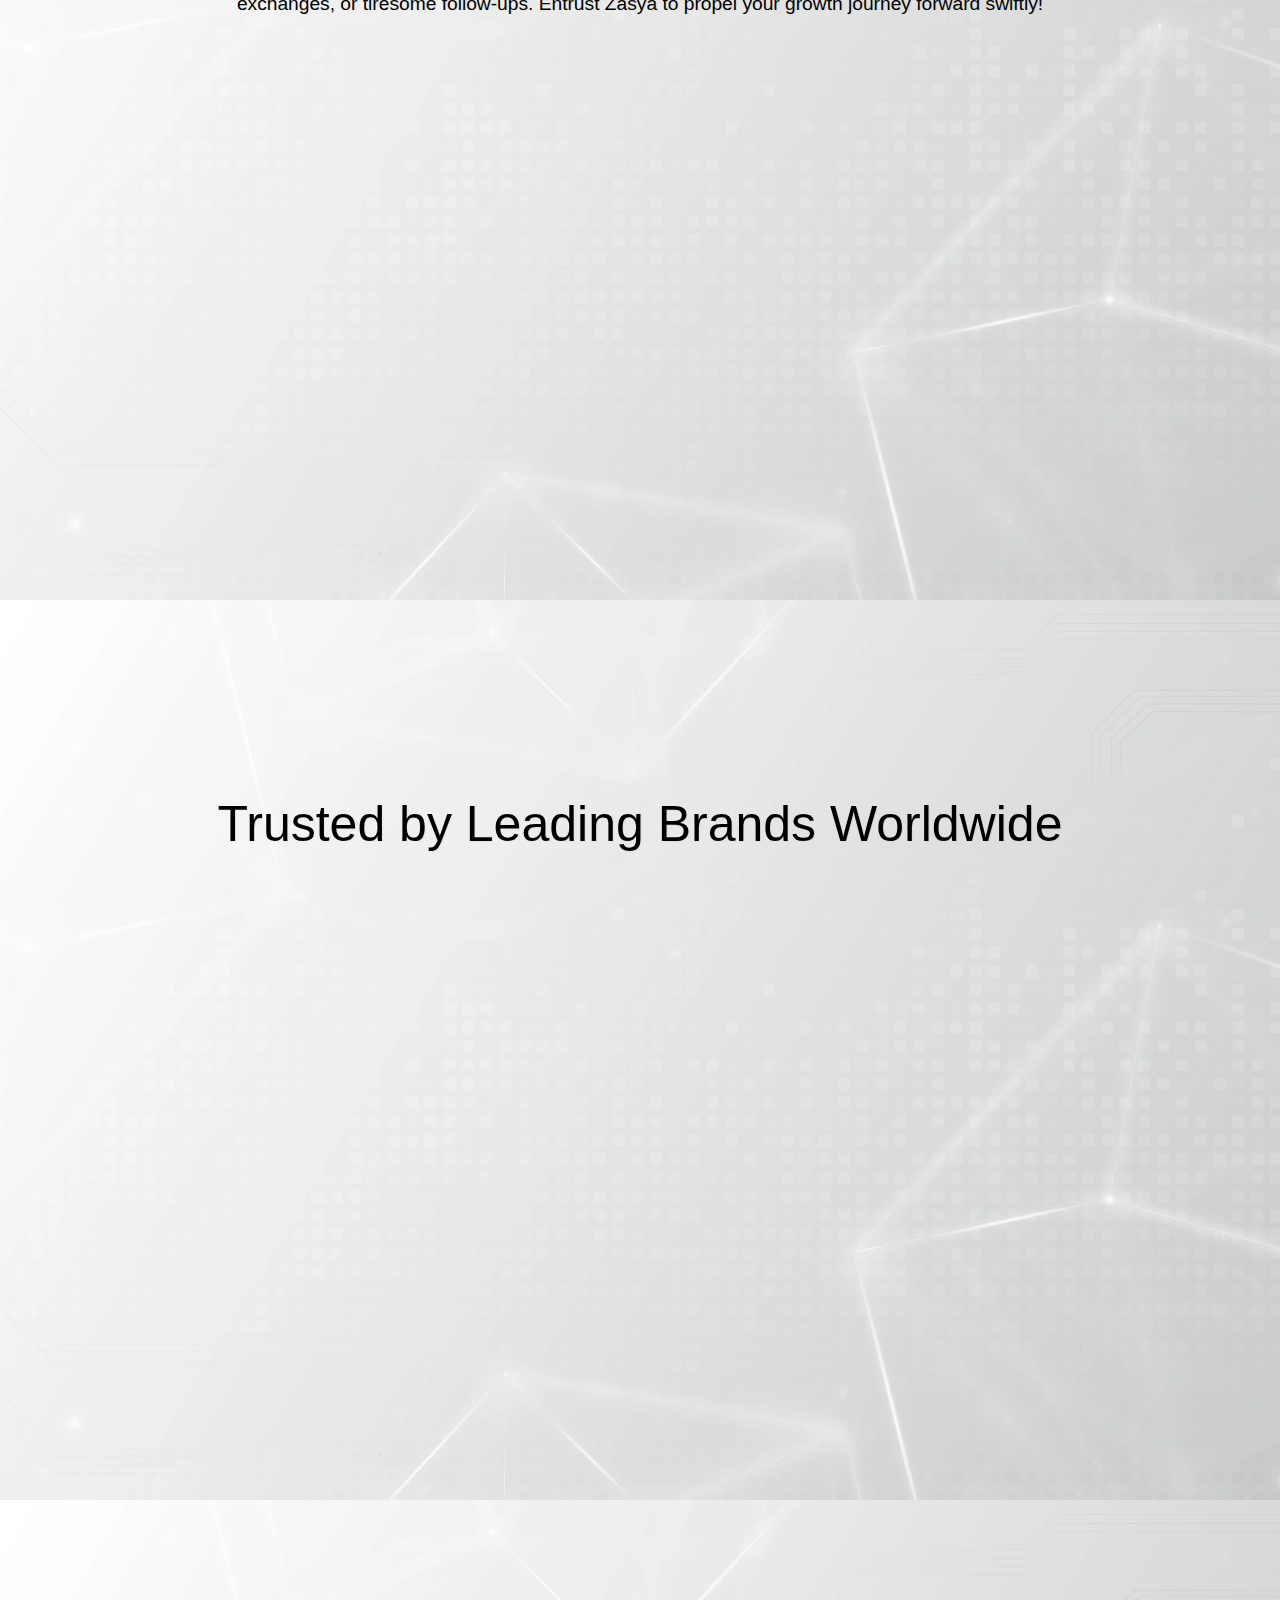
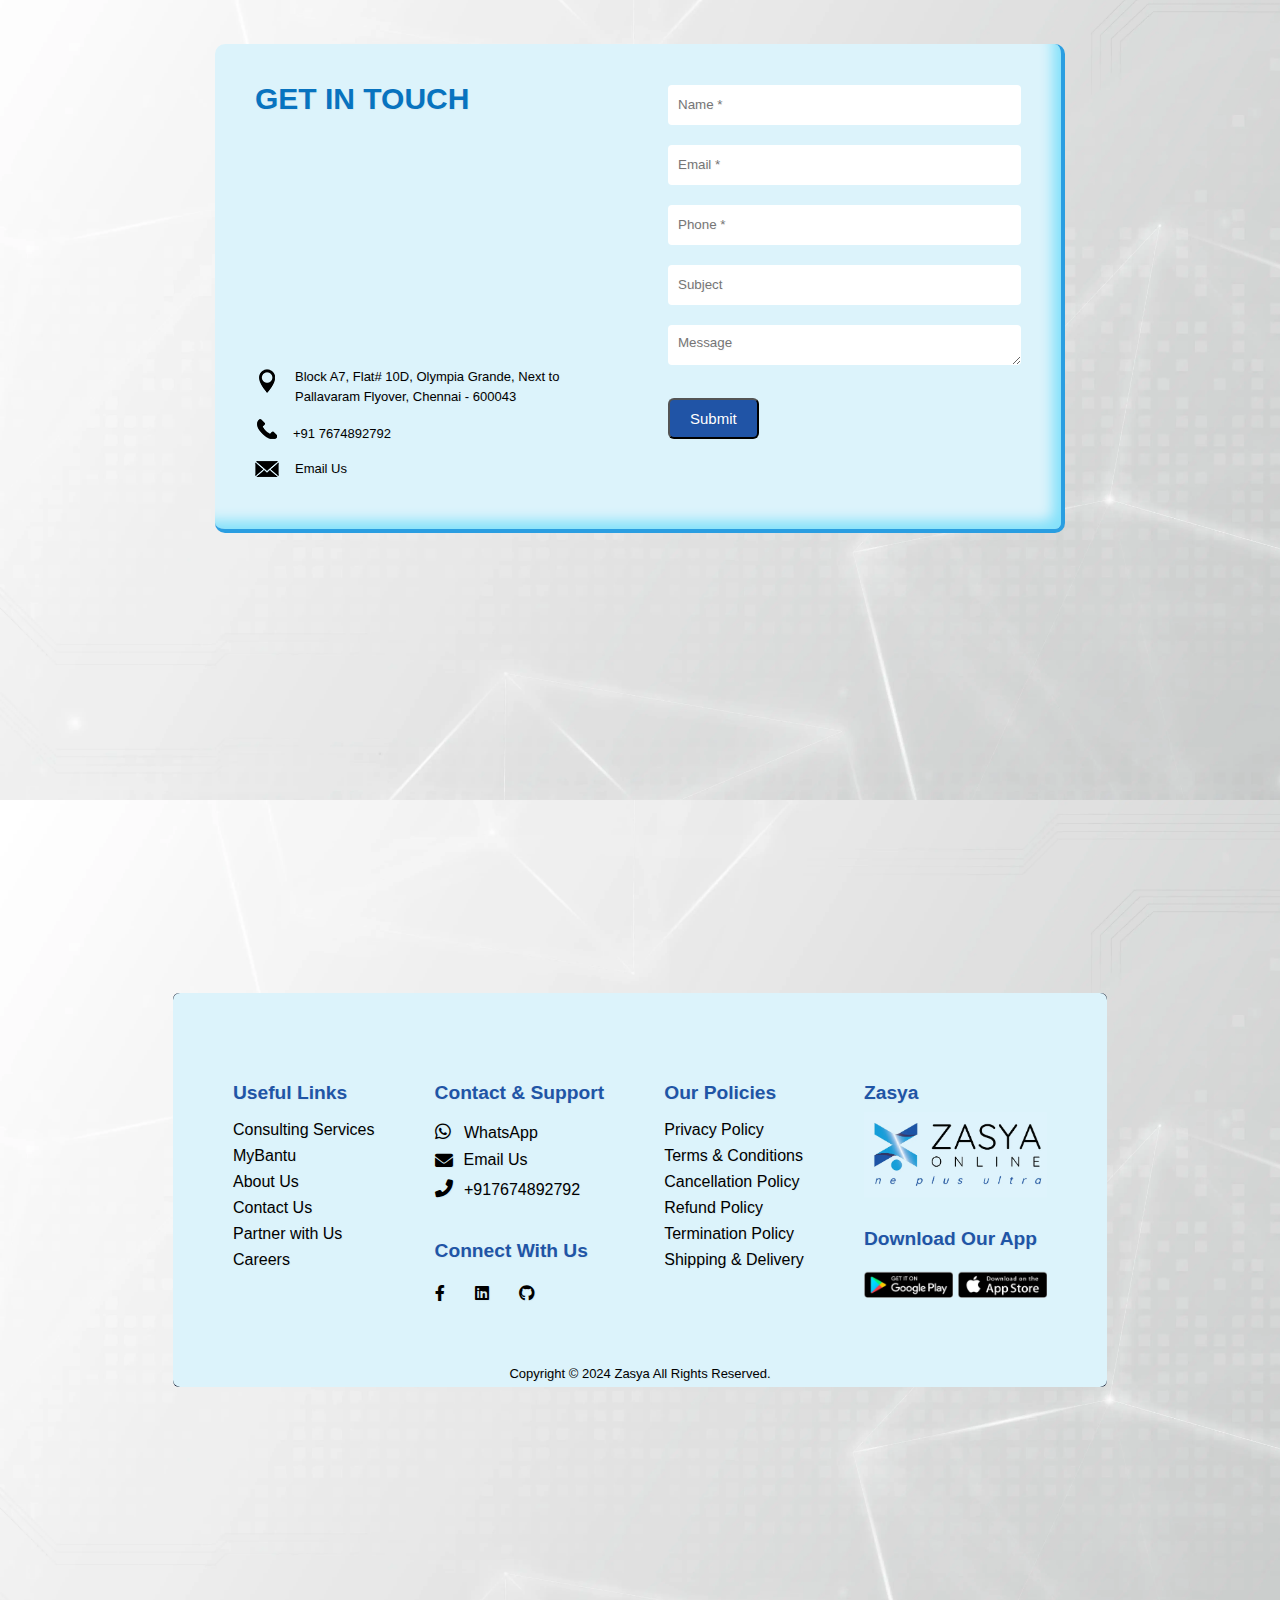
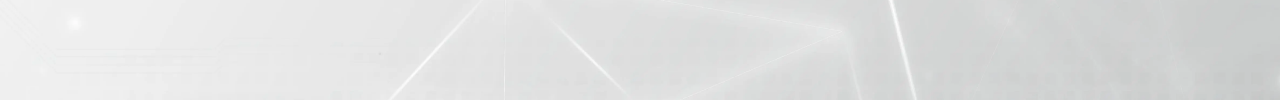
==== commit b128649c: "changes as per google page speed test" ====
--- a/index.html
+++ b/index.html
@@ -1,19 +1,34 @@
 <!DOCTYPE html>
-<html class="no-js">
+<html class="no-js" lang="en">
   <head>
     <meta charset="utf-8" />
     <meta http-equiv="X-UA-Compatible" content="IE=edge" />
+    <meta property="og:title" content="Zasya Online PVT LTD">
+    <meta property="og:description" content="IT Consulting Services">
+    <meta property="og:image" content="">
+    <meta property="og:url" content="https://example.com/blog/morning-exercise-benefits">
+    <meta property="og:type" content="article">
     <title>Zasya Online</title>
     <meta name="viewport" content="width=device-width" />
+    <meta
+  name="description"  
+  content="Zasya Online PVT LTD">
+    <meta
+    name="zasyaonline"
+    content="IT Consulting Services">
+    <meta 
+    name="zasya" 
+    content="IT Consulting Services.">
+    <meta 
+    name="zasya.online" 
+    content="IT consulting Services">
     <link
       rel="stylesheet"
       href="https://cdnjs.cloudflare.com/ajax/libs/font-awesome/6.0.0-beta3/css/all.min.css"
     />
 
-    <link rel="shortcut icon" href="images/fav.png" />
-    <!--[if lt IE 9]>
-      <script src="script/html5shiv.min.js"></script>
-    <![endif]-->
+    <link rel="shortcut icon" href="images/fav.webp"   alt="fav logo"/>
+ 
     <link rel="stylesheet" href="style/main.css" />
     <link rel="stylesheet" href="style/home-animation.css" />
     <link href="style/animation.css" rel="stylesheet" />
@@ -25,17 +40,7 @@
         right: 20px;
         z-index: 1000;
       }
-      /* .whatsapp-popup {
-        display: inline-block;
-        background-color: #000080; 
-        color: #fff;
-        padding: 5px 10px;
-        border-radius: 10px;
-        font-size: 12px;
-        transform-origin: left center;
-        transform: scaleX(1);
-        animation: rollInOut 4s infinite alternate ease-in-out;
-      } */
+     
 
       @keyframes rollInOut {
         0%,
@@ -66,29 +71,29 @@
 
   <body>
     <div class="whatsapp">
-      <a href="https://wa.me/message/HCU2XDXIC5MPM1" target="_blank">
-        <img src="images/whatsapplogo.png" width="50px" alt="" />
-        <!-- <span class="whatsapp-popup">Chat with us</span> -->
+      <a href="https://wa.me/message/HCU2XDXIC5MPM1" target="_blank" aria-label="Send a WhatsApp message ">
+        <img src="images/whatsapplogo.webp" width="50px" alt="whatsapp logo" />
+        
       </a>
     </div>
-    <!-- <div class="scroll"><img src="images/scroll.png"></div> -->
+   
     <div class="header">
       <div class="tbl-t-1">
         <div class="tbl-r-1">
           <div class="tbl-c-1">
             <a href="index.html">
-              <img src="images/Zasya Logo-new-1.png" alt="Logo" />
+              <img src="images/Zasya Logo-new-1.webp" alt="Logo" />
             </a>
           </div>
 
           <div class="tbl-c-1">
-            <div class="mobile-menu"><img src="images/menu.png" /></div>
+            <div class="mobile-menu"><img src="images/menu.png" alt="Menu logo"/></div>
             <div class="nav-1">
               <ul>
                 <li><a href="consulting.html">Consulting Services</a></li>
                 <li><a href="mybantu.html">MyBantu</a></li>
                 
-                  <!-- <a href="resourcing.html">Resourcing</a> -->
+                  
                 
                 <li><a href="about.html">About Us</a></li>
                 <li><a href="contact.html">Contact Us</a></li>
@@ -118,7 +123,7 @@
         <!-- Item -->
         <div class="item">
           <div class="img-fill">
-            <img src="images/Banner2.jpg" alt="" />
+            <img src="images/Banner2.webp" alt="Banner image" />
             <div class="info">
               <div>
                 
@@ -135,7 +140,7 @@
         <!-- Item -->
         <div class="item">
           <div class="img-fill">
-            <img src="images/elevate perfor.webp" alt="" />
+            <img src="images/elevate perfor.webp" alt="elevate image" />
             <div class="info">
               <div>
                 
@@ -170,7 +175,7 @@
                 data-aos="fade-up-right"
                 data-aos-duration="3000"
               >
-                <img src="images/Communication.jpg" />
+                <img src="images/Communication.webp" alt="People communicating through various devices and platforms." />
               </div></div>
             </div>
             <div class="sec-1-col-2">
@@ -246,7 +251,7 @@
                 data-aos="fade-up-left"
                 data-aos-duration="3000"
               >
-                <img src="images/digitaltransformation.jpg" />
+                <img src="images/digitaltransformation.webp" alt="Illustration of digital transformation with interconnected devices and data flow." />
               </div>
             </div>
           </div>
@@ -271,7 +276,7 @@
                 data-aos="fade-up-right"
                 data-aos-duration="3000"
               >
-                <img src="images/skill-img.png" />
+                <img src="images/skill-img.webp" alt="Representation of various skills and expertise." />
               </div>
             </div>
             <div class="sec-1-col-2">
@@ -360,7 +365,7 @@
                 data-aos="fade-up-left"
                 data-aos-duration="3000"
               >
-                <img src="images/skillenhancement.jpg" />
+                <img src="images/skillenhancement.webp" alt="Visual representation of skill enhancement with icons of learning tools and growth."/>
               </div>
             </div>
           </div>
@@ -389,7 +394,7 @@
                 data-aos-anchor-placement="bottom-bottom"
                 data-aos-duration="1000"
               >
-                <img src="images/personalizedmentor.jpg" />
+                <img src="images/personalizedmentor.webp" alt="Visual representation of skill enhancement with icons of learning tools and growth."/>
                 <h6>Personalized Mentorship</h6>
               </div>
               <div
@@ -398,7 +403,7 @@
                 data-aos-anchor-placement="bottom-bottom"
                 data-aos-duration="1800"
               >
-                <img src="images/consistent.jpg" />
+                <img src="images/consistent.webp" alt="Symbol of consistency with repeating patterns or stable elements."/>
                 <h6>Consistent Guidance & Resources</h6>
               </div>
               <div
@@ -407,7 +412,7 @@
                 data-aos-anchor-placement="bottom-bottom"
                 data-aos-duration="2400"
               >
-                <img src="images/directaccess.jpg" />
+                <img src="images/directaccess.webp" alt="Illustration representing direct access to industry experts."/>
                 <h6>Direct Access to Industry Experts</h6>
               </div>
               <div
@@ -416,7 +421,7 @@
                 data-aos-anchor-placement="bottom-bottom"
                 data-aos-duration="3000"
               >
-                <img src="images/mentor.jpg" />
+                <img src="images/mentor.webp" alt="Illustration of a mentor providing individual support."/>
                 <h6>Individual Mentor & HR Support</h6>
               </div>
             </div>
@@ -442,7 +447,7 @@
                 data-aos-anchor-placement="bottom-bottom"
                 data-aos-duration="1000"
               >
-                <img src="images/Procelllogo1.png" />
+                <img src="images/Procelllogo1.webp" alt="Procell Biologics logo"/>
                 <h6>Procell Biologics</h6>
               </div>
               <div
@@ -451,7 +456,7 @@
                 data-aos-anchor-placement="bottom-bottom"
                 data-aos-duration="1800"
               >
-                <img src="images/lextro.png" />
+                <img src="images/lextro.png"alt="lextro logo"/>
                 <h6>Lex Tro Bio Solutions</h6>
               </div>
               <div
@@ -460,7 +465,7 @@
                 data-aos-anchor-placement="bottom-bottom"
                 data-aos-duration="2400"
               >
-                <img src="images/todlogofin.png" />
+                <img src="images/todlogofin.png" alt="TravelODesk logo"/>
                 <h6>TravelODesk</h6>
               </div>
               <div
@@ -469,7 +474,7 @@
                 data-aos-anchor-placement="bottom-bottom"
                 data-aos-duration="3000"
               >
-                <img src="images/clintasklogo.jpg" />
+                <img src="images/clintasklogo.webp" alt="clintasklogo logo"/>
                 <h6>Clintask</h6>
               </div>
             </div>
@@ -498,16 +503,18 @@
                     data-aos-anchor-placement="bottom-bottom"
                     data-aos-duration="1800"
                   >
-                    <img src="images/Contactus.webp" />
+                    <img src="images/Contactus.webp" alt="Contact us"/>
                   </div>
                   <div
                     class="location-1"
+                    alt="Location image"
                     style="background-image: url(images/location-icon.png)"
                   >
                     Block A7, Flat# 10D, Olympia Grande, Next to Pallavaram Flyover, Chennai - 600043
                   </div>
                   <div
                     class="location-2"
+                    alt="phone image"
                     style="background-image: url(images/phone-icon.png)"
                   >
                   <a href="tel:+917674892792" class="phone-link" style="text-decoration: none; color: #000000;">
@@ -516,6 +523,7 @@
                   </div>
                   <div
                     class="location-1"
+                    alt="email image"
                     style="background-image: url(images/email-icon.png)"
                   >
                     <a href="mailto:info@zasya.online">Email Us</a>
@@ -668,83 +676,39 @@
               <div class="footer-col">
                 <h4>Contact & Support</h4>
                 <ul class="links">
-                  <li>
-                    <a href="https://wa.me/7674892792" class="whatsapp-link">
-                      <i
-                        class="fab fa-whatsapp"
-                        style="
-                          margin-right: 7px;
-                          color: #000000;
-                          font-size: 18px;
-                        "
-                      ></i>
-                      WhatsApp
-                    </a>
-                  </li>
-                  <li>
-                    <a
-                      href="mailto:info@zasya.online"
-                      style="
-                        display: flex;
-                        align-items: center;
-                        text-decoration: none;
-                      "
-                      class="email-link"
-                    >
-                      <i
-                        class="fas fa-envelope"
-                        style="
-                          margin-right: 11px;
-                          color: #000000;
-                          font-size: 18px;
-                        "
-                        class="email-link"
-                      ></i>
-                      Email Us
-                    </a>
-                  </li>
-                  <li>
-                    <a href="tel:+917674892792" class="phone-link">
-                      <i
-                        class="fas fa-phone-alt phone-icon"
-                        style="
-                          margin-right: 7px;
-                          color: #000000;
-                          font-size: 18px;
-                        "
-                      ></i>
-
-                      +917674892792
-                    </a>
-                    <p
-                      style="
-                        color: #1f55a6;
-                        font-size: 1.2rem;
-                        font-weight: bold;
-                        margin-top: 40px;
-                      "
-                    >
-                      Connect With Us
-                    </p>
-                  </li>
-                  <div class="icons">
-                    <a href="https://www.facebook.com/zasyaonline" target="_blank" rel="noopener noreferrer">
-                      <i class="fa-brands fa-facebook-f"></i>
-                  </a>
-                  
-                  
-                  
-
-                  
-                    <!-- <i class="fa-brands fa-twitter"></i> -->
-                    <a href="https://www.linkedin.com/company/zasya/" target="_blank" rel="noopener noreferrer">
-                      <i class="fa-brands fa-linkedin"></i>
-                  </a>
-                  
-                    <i class="fa-brands fa-github"></i>
-                  </div>
+                    <li>
+                        <a href="https://wa.me/7674892792" class="whatsapp-link" aria-label="Chat with us on WhatsApp">
+                            <i class="fab fa-whatsapp" style="margin-right: 9px; color: #000000; font-size: 18px;"></i>
+                            WhatsApp
+                        </a>
+                    </li>
+                    <li>
+                        <a href="mailto:info@zasya.online" class="email-link" aria-label="Send us an email" style="display: flex; align-items: center; text-decoration: none;">
+                            <i class="fas fa-envelope" style="margin-right: 11px; color: #000000; font-size: 18px;"></i>
+                            Email Us
+                        </a>
+                    </li>
+                    <li>
+                        <a href="tel:+1234567890" class="phone-link" aria-label="Call us at +917674892792">
+                            <i class="fas fa-phone-alt phone-icon" style="margin-right: 7px; color: #000000; font-size: 18px;"></i>
+                            +917674892792
+                        </a>
+                        <p style="color: #1f55a6; font-size: 1.2rem; font-weight: bold; margin-top: 40px;">Connect With Us</p>
+                    </li>
+                    <div class="icons">
+                        <a href="https://www.facebook.com/zasyaonline" target="_blank" rel="noopener noreferrer" aria-label="Follow us on Facebook">
+                            <i class="fa-brands fa-facebook-f"></i>
+                        </a>
+                        <a href="https://www.linkedin.com/company/zasya/" target="_blank" rel="noopener noreferrer" aria-label="Connect with us on LinkedIn">
+                            <i class="fa-brands fa-linkedin"></i>
+                        </a>
+                        <a href="https://github.com/zasya" target="_blank" rel="noopener noreferrer" aria-label="View our projects on GitHub">
+                            <i class="fa-brands fa-github"></i>
+                        </a>
+                    </div>
                 </ul>
-              </div>
+            </div>
+            
 
               <div class="footer-col">
                 <h4>Our Policies</h4>
@@ -757,8 +721,7 @@
                   <li><a href="cancellationrefundterminationpolicy.html">Refund Policy</a></li>
                   <li><a href="termsandconditions.html">Termination Policy</a></li>
                   <li><a href="shippinganddelivery.html">Shipping & Delivery</a></li>
-                  <!-- <li><a href="#">Testimonials</a></li>
-                  <li><a href="#">Media Kit</a></li> -->
+              
                 </ul>
               </div>
 
@@ -766,7 +729,7 @@
                 <h4>Zasya</h4>
                 <a href="index.html" >
                   <img
-                  src="images/Zasya Logo-new-1.png"
+                  src="images/Zasya Logo-new-1.webp"
                   alt="Logo"
                   style="max-width: 100%; height: auto; transition: transform 0.3s ease;"
                   onmouseover="this.style.transform='scale(1.1)'"
@@ -788,7 +751,7 @@
                 <form action="#">
                   <a href="https://play.google.com/store/apps/details?id=com.zasyaonline.mybantu&hl=en&pli=1" target="_blank">
                     <img
-                    src="images/image-3@2x.png"
+                    src="images/image-3@2x.webp"
                     alt="Logo"
                     style="max-width: 100%; height: auto; transition: transform 0.3s ease;"
                     onmouseover="this.style.transform='scale(1.1)'"
@@ -798,7 +761,7 @@
 
                   <a href="https://play.google.com/store/apps/details?id=com.zasyaonline.mybantu&hl=en&pli=1" target="_blank">
                   <img
-                  src="images/image-2@2x.png"
+                  src="images/image-2@2x.webp"
                   alt="Logo"
                   style="max-width: 100%; height: auto; transition: transform 0.3s ease;"
                   onmouseover="this.style.transform='scale(1.1)'"
--- a/style/main.css
+++ b/style/main.css
@@ -721,7 +721,7 @@
 }
 
 .img-bg-1 {
-  background: url(../images/backgroundmain.jpg);
+  background: url(../images/backgroundmain.webp);
   background-size: cover;
   height: 1270px;
 }
@@ -1688,12 +1688,12 @@
   }
 
   .img-bg-1 {
-    background: url(../images/backgroundmain.jpg);
+    background: url(../images/backgroundmain.webp);
     background-size: cover;
   }
 
   #custom-background-section {
-    background: url(../images/backgroundmain.jpg);
+    background: url(../images/backgroundmain.webp);
     background-size: cover;
     /* height: 1250px !important; Set your desired height */
     background-position: center;
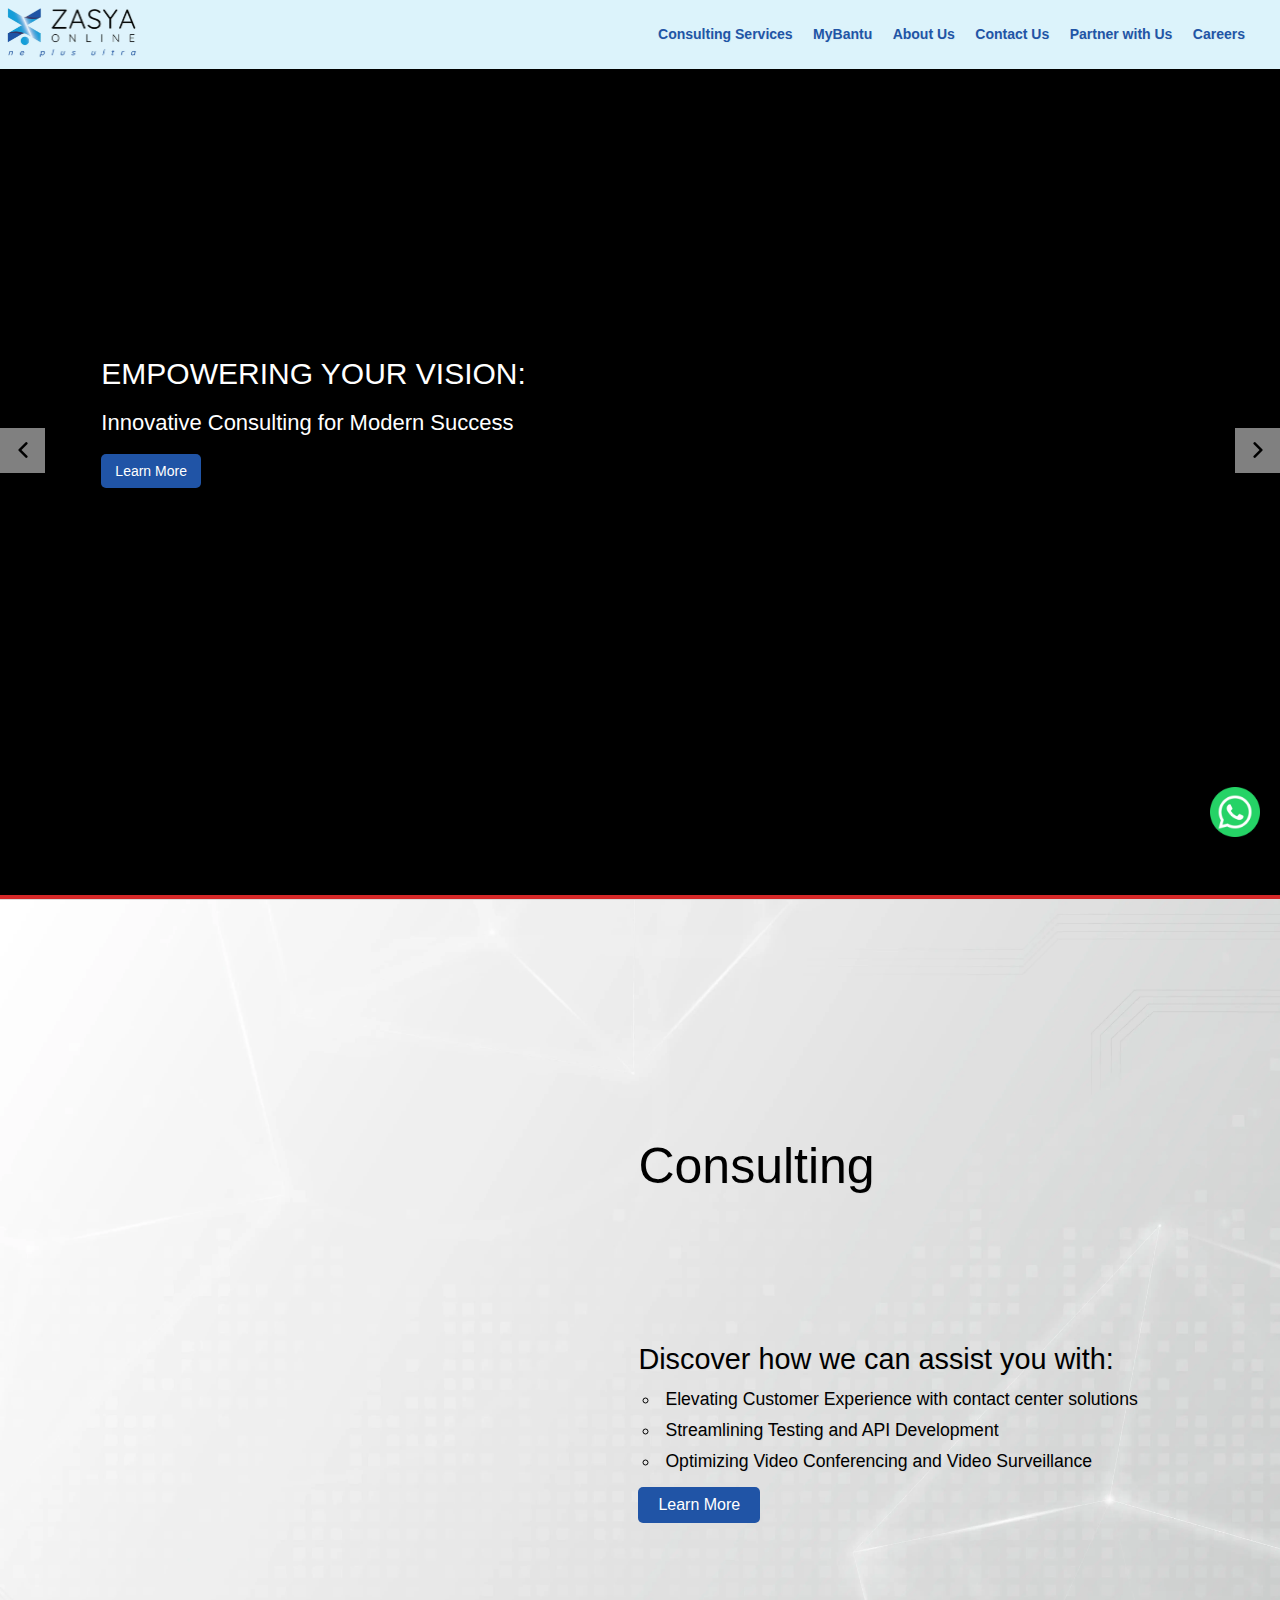
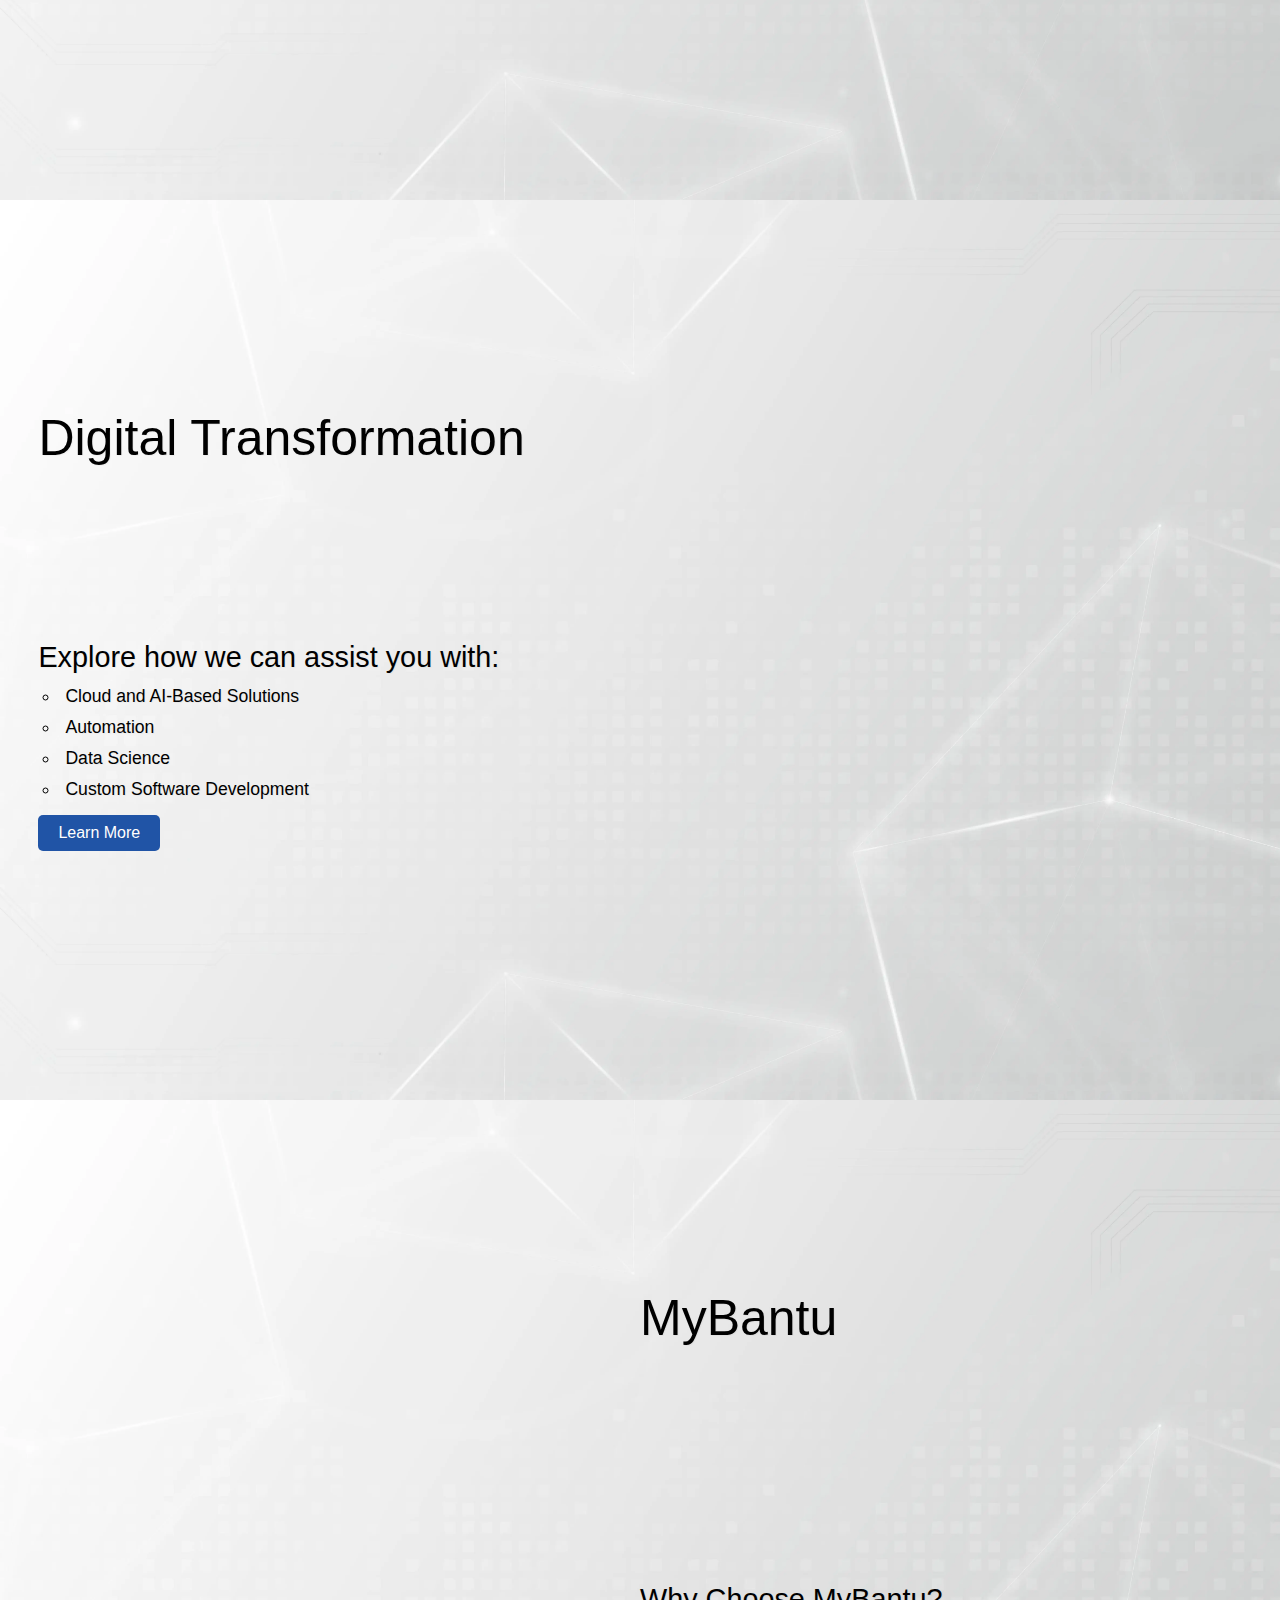
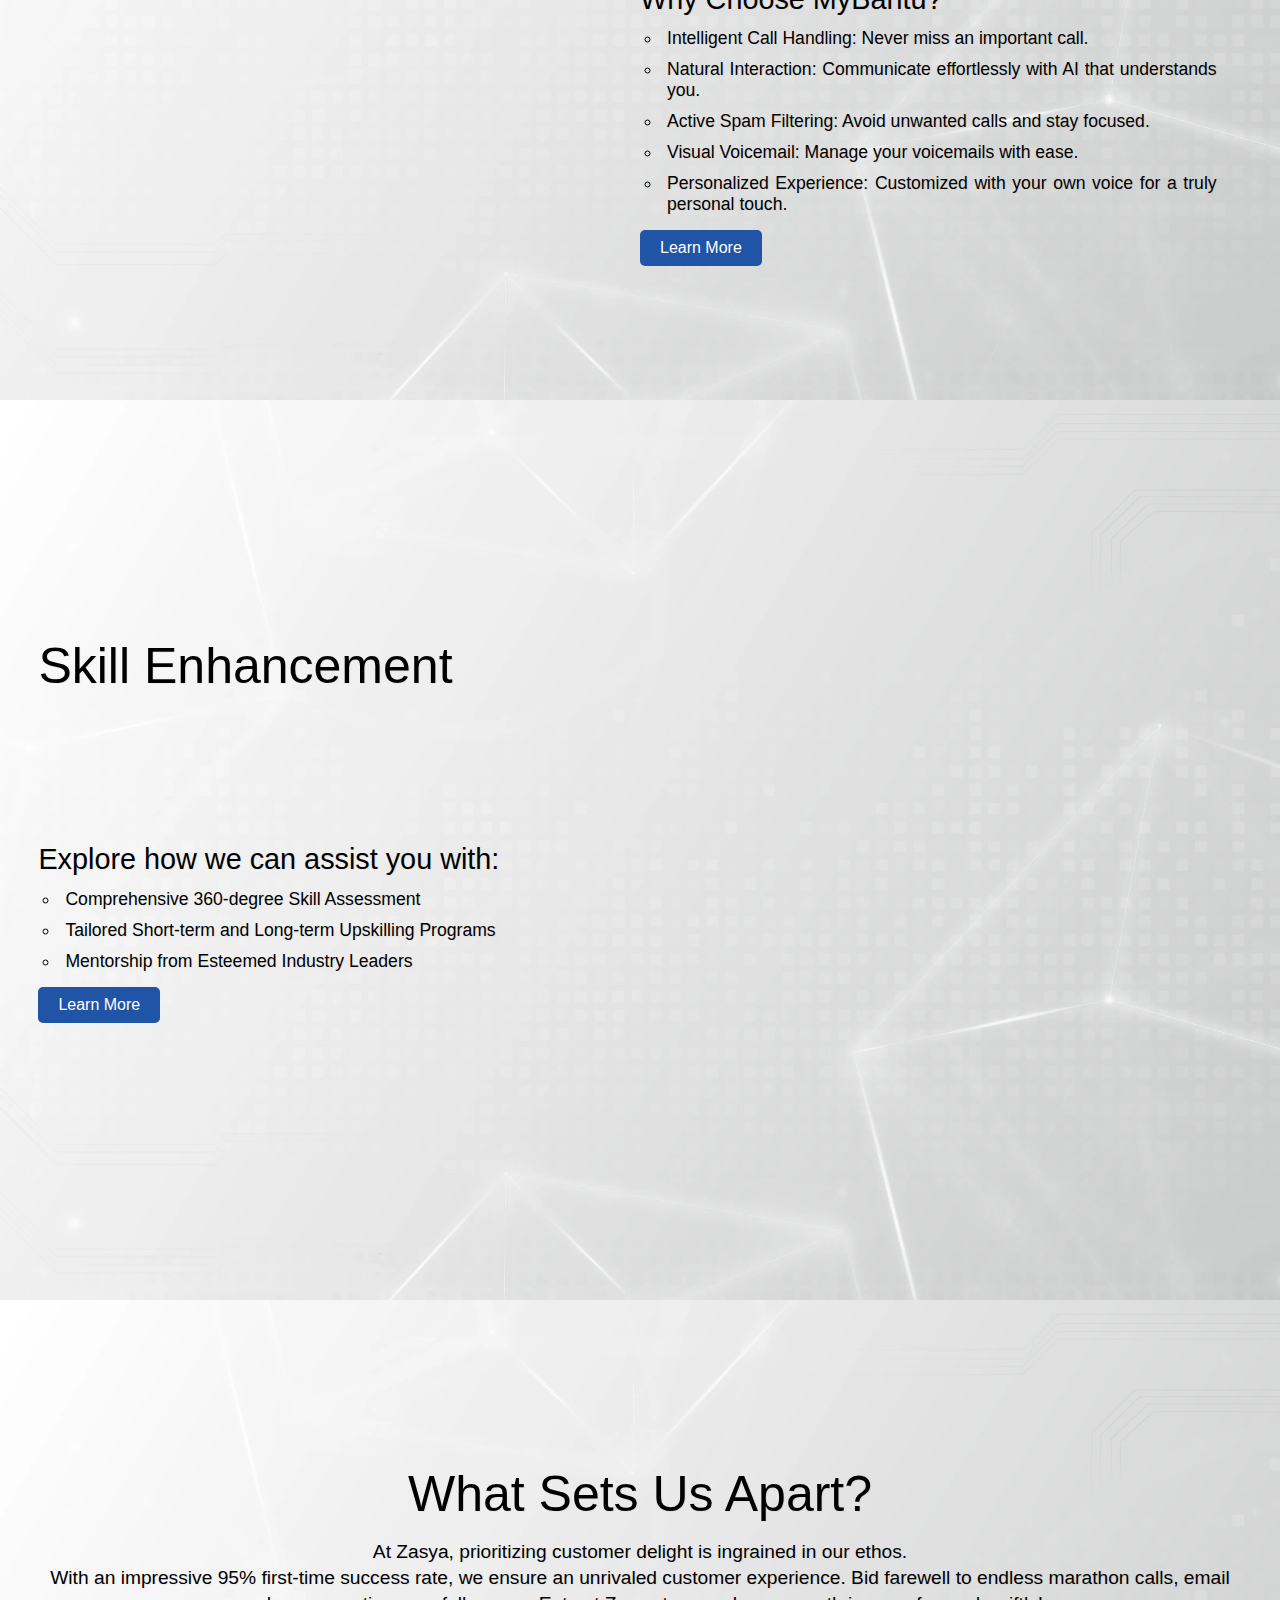
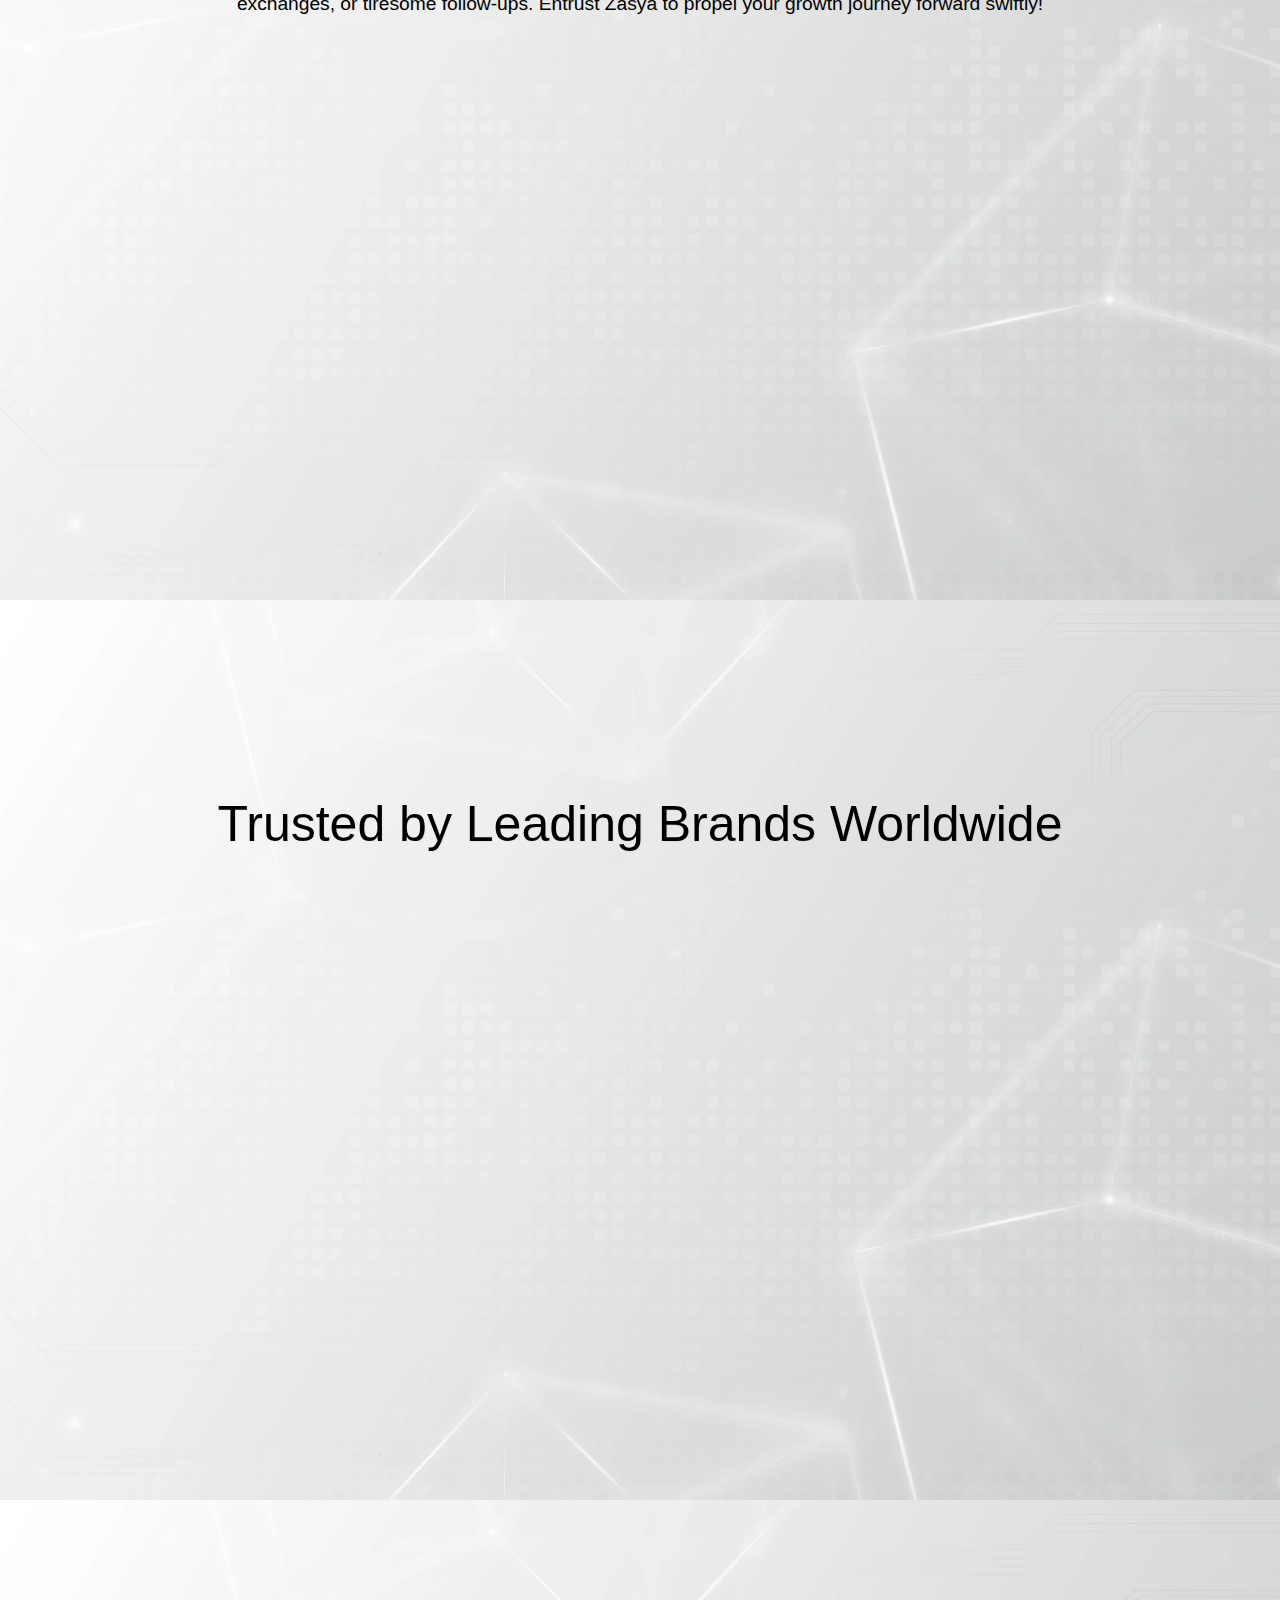
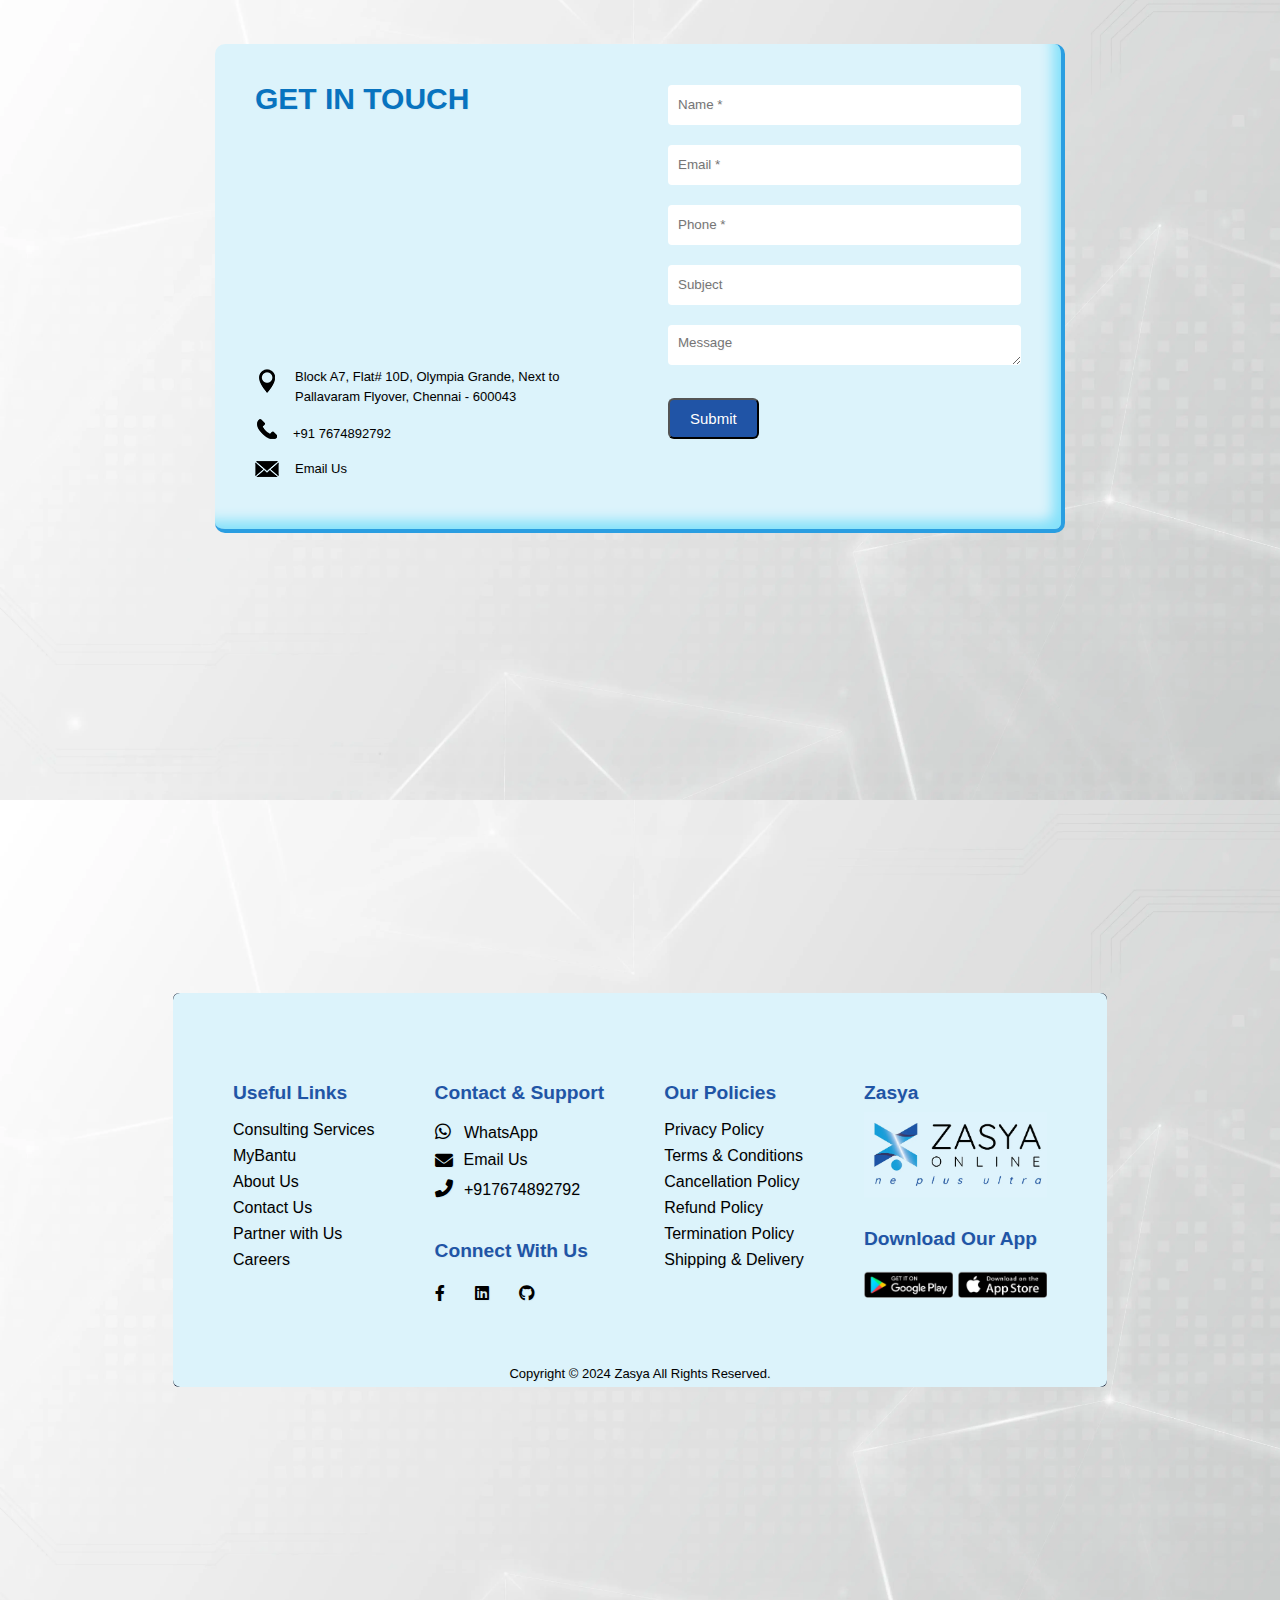
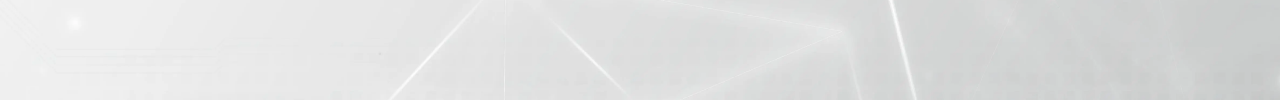
==== commit 17754e4e: "on index page mybantu section remaining points added" ====
--- a/index.html
+++ b/index.html
@@ -296,22 +296,18 @@
                 essential. MyBantu is your ultimate solution, designed to manage
                 your calls seamlessly and effortlessly.
               </p></div>
-              <div class="tp12">
-              <p data-aos="zoom-in-right" data-aos-duration="3000">
-                Imagine gliding through your day with a personalized voice
-                assistant tailored to your unique voice. It's your all-in-one
-                tool for smarter communication enabling you to supercharge your
-                productivity.
-              </p></div>
-              <h4>Discover how we can assist you with:</h4>
+              
+              <h4>Why Choose MyBantu?</h4>
               <div class="tp">
               <div class="bullet-1">
                 <ul>
                   <li>
-                    Elevating Customer Experience with contact center solutions
+                    Intelligent Call Handling: Never miss an important call.
                   </li>
-                  <li>Streamlining Testing and API Development</li>
-                  <li>Optimizing Video Conferencing and Video Surveillance</li>
+                  <li>Natural Interaction: Communicate effortlessly with AI that understands you.</li>
+                  <li>Active Spam Filtering: Avoid unwanted calls and stay focused.</li>
+                  <li>Visual Voicemail: Manage your voicemails with ease.</li>
+                  <li>Personalized Experience: Customized with your own voice for a truly personal touch.</li>
                 </ul>
               </div></div>
               <a
--- a/style/main.css
+++ b/style/main.css
@@ -717,7 +717,7 @@
   font-size: 1.1em;
   text-align: justify;
   line-height: normal;
-  padding: 10px 0px;
+  padding: 5px 5px;
 }
 
 .img-bg-1 {
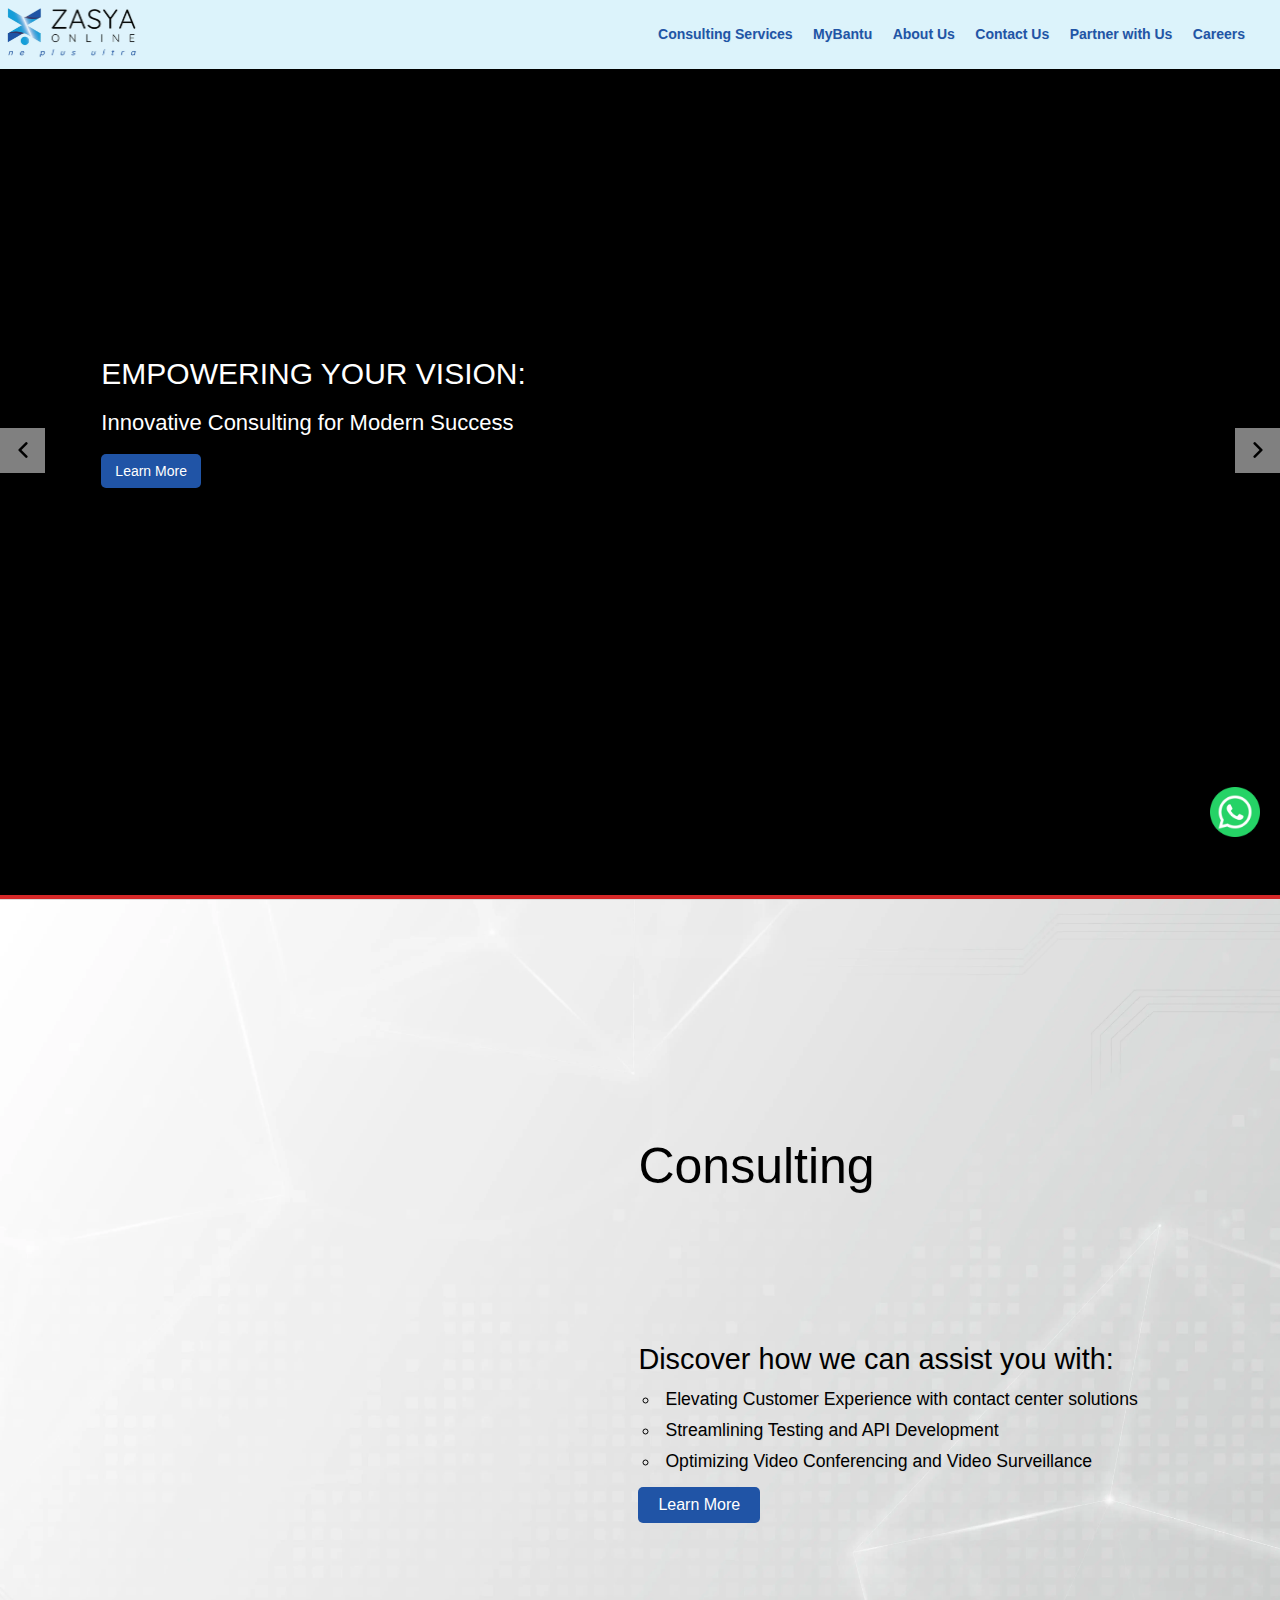
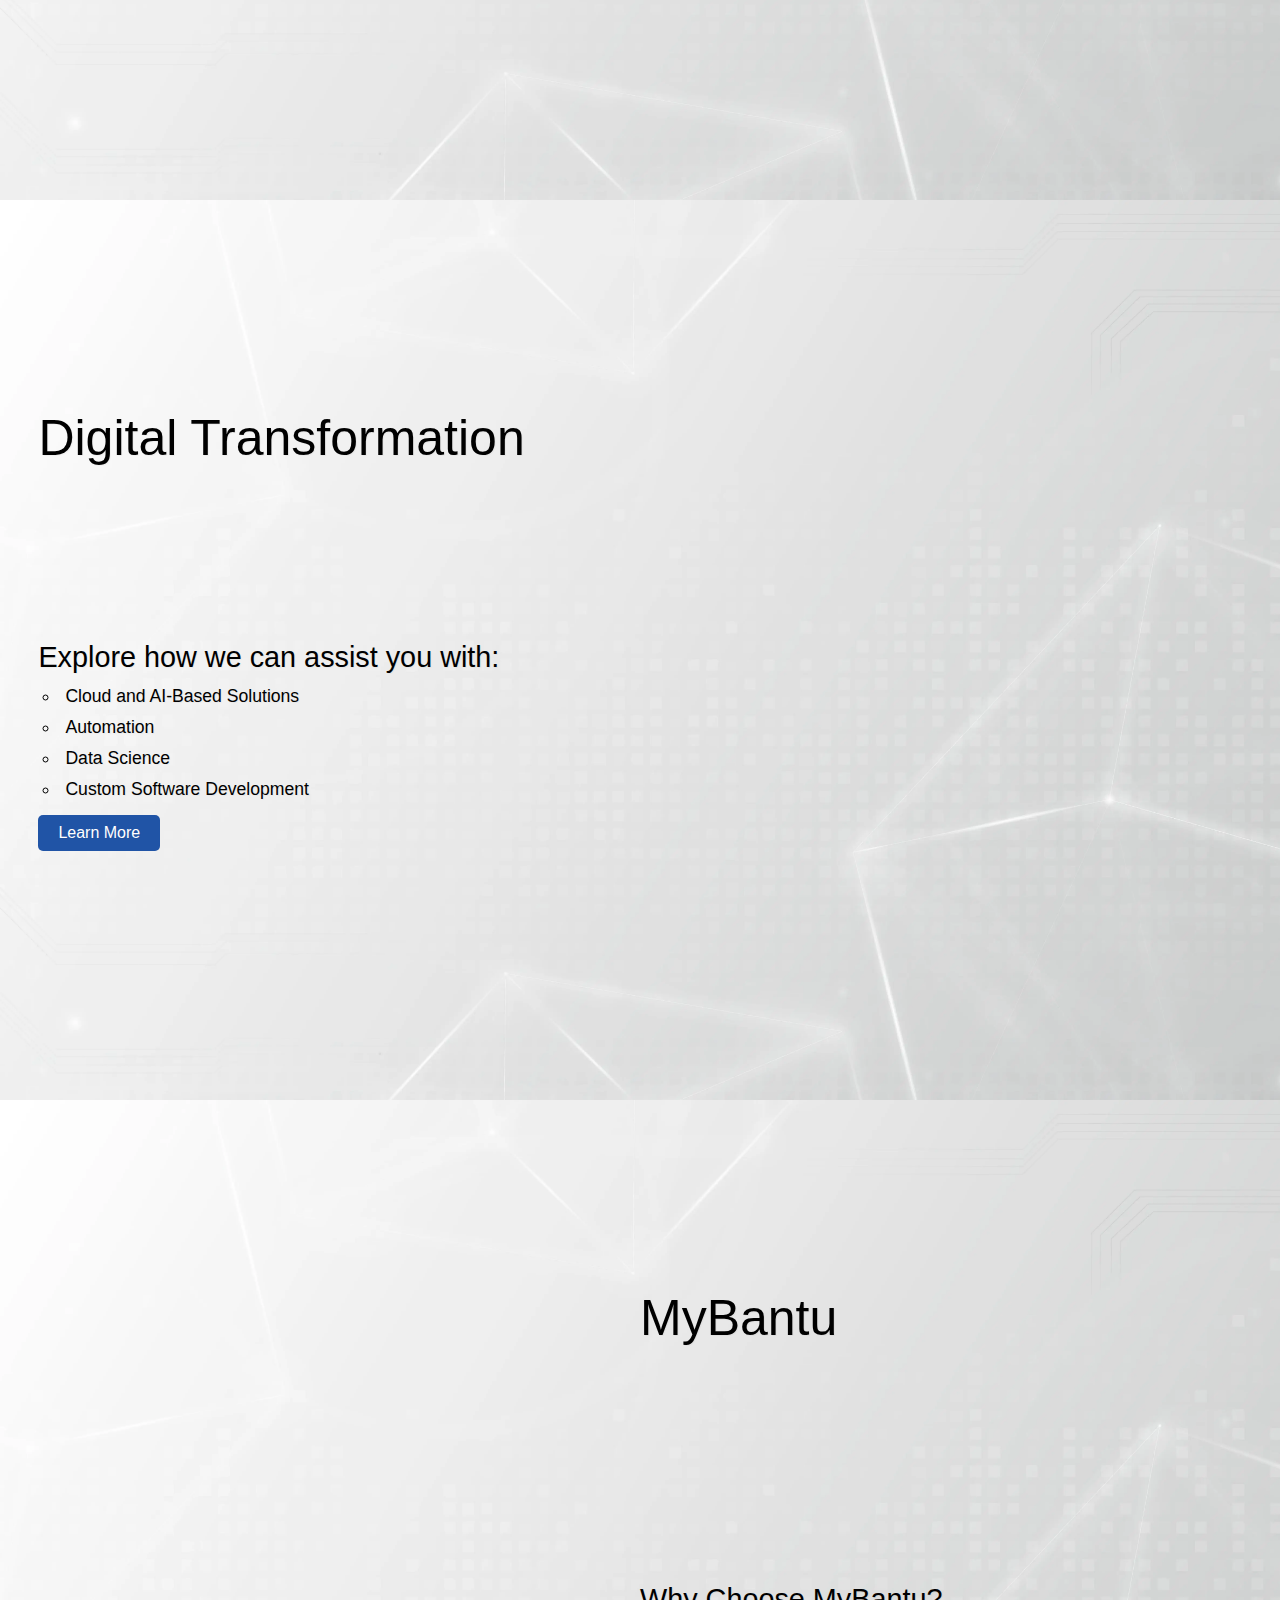
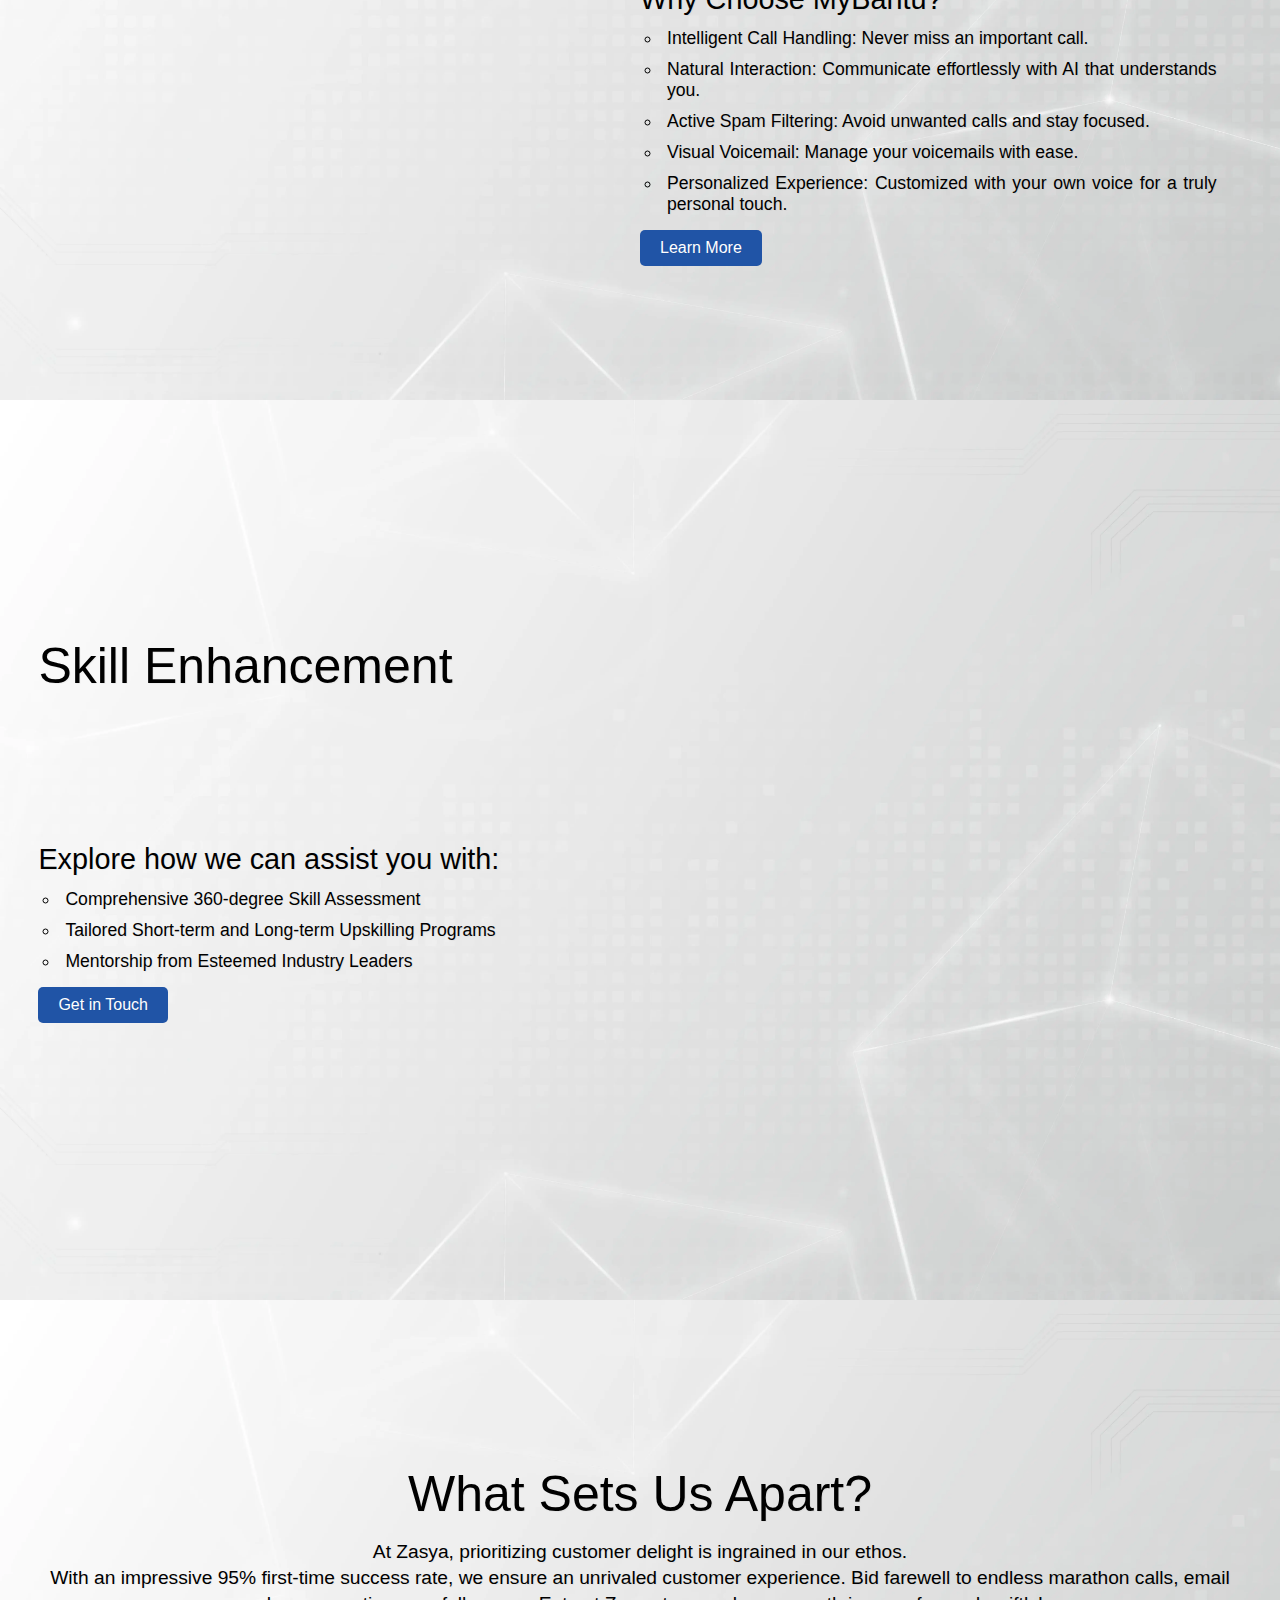
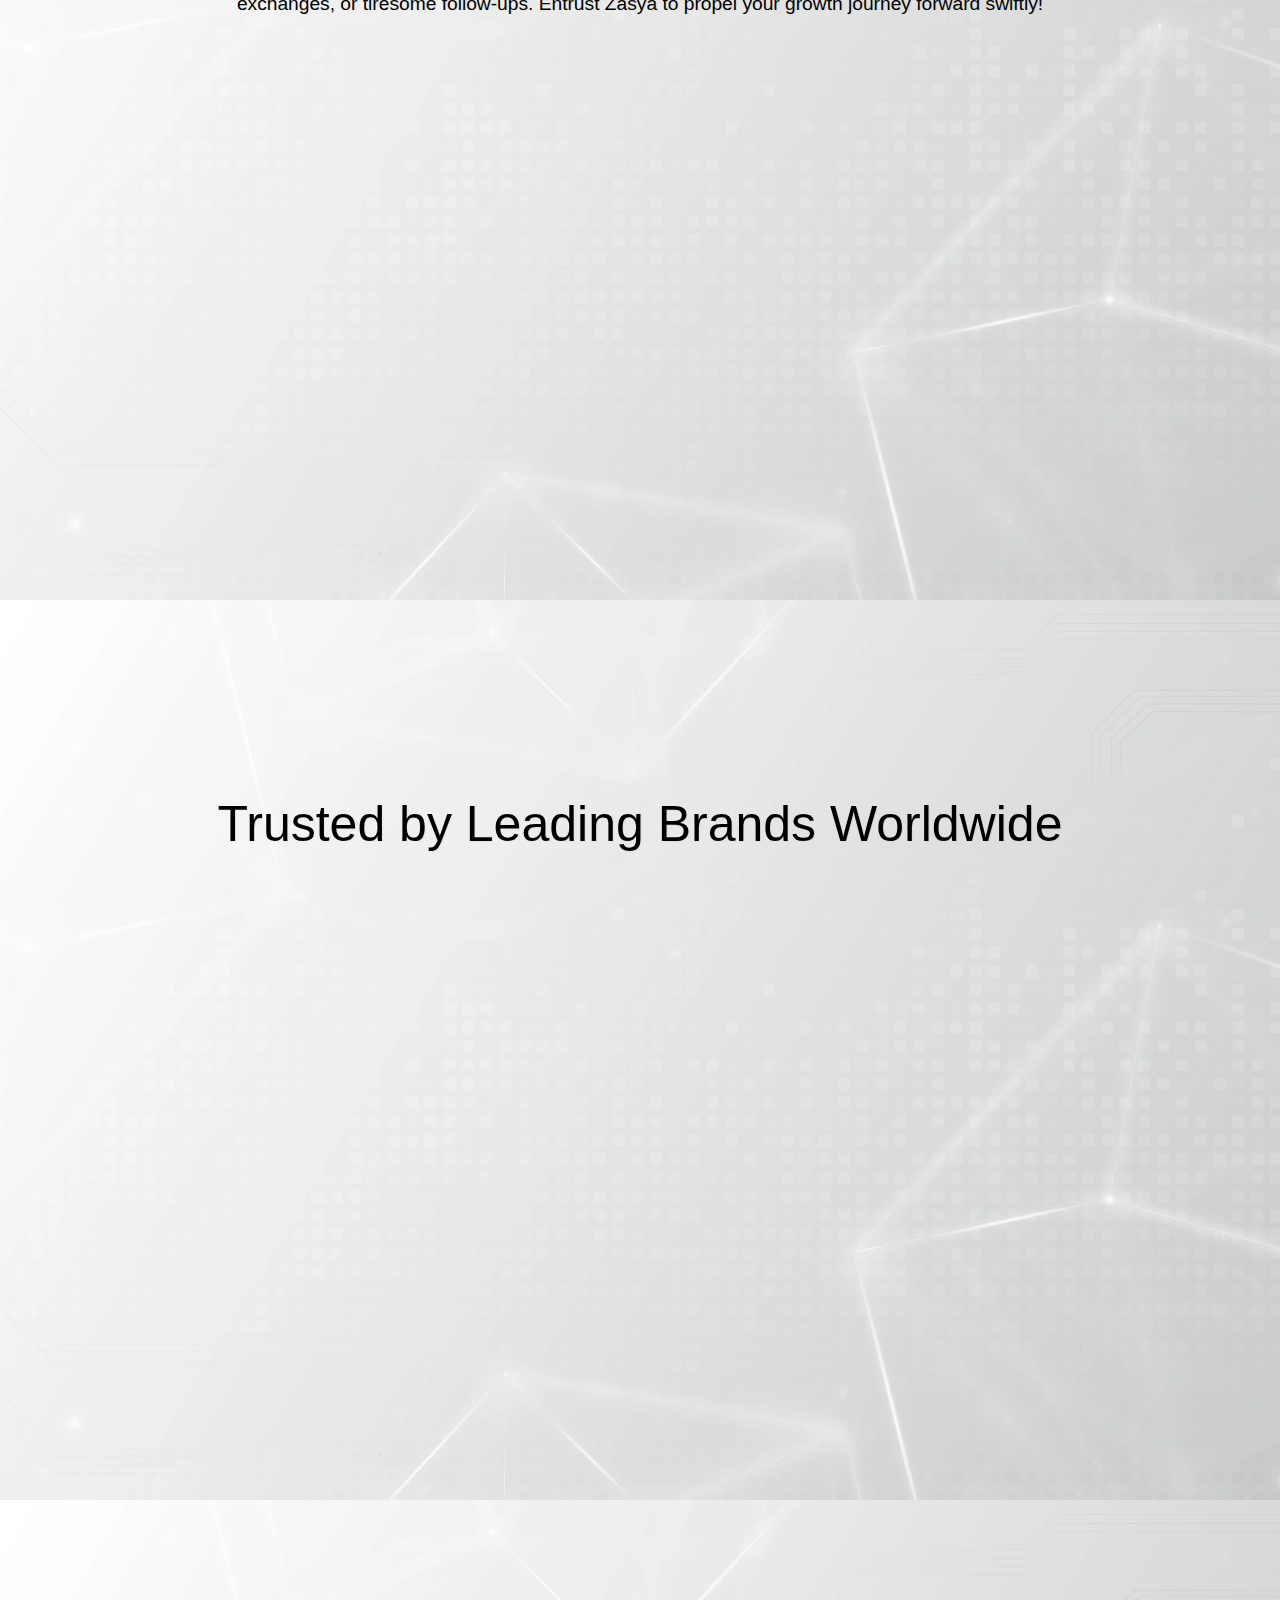
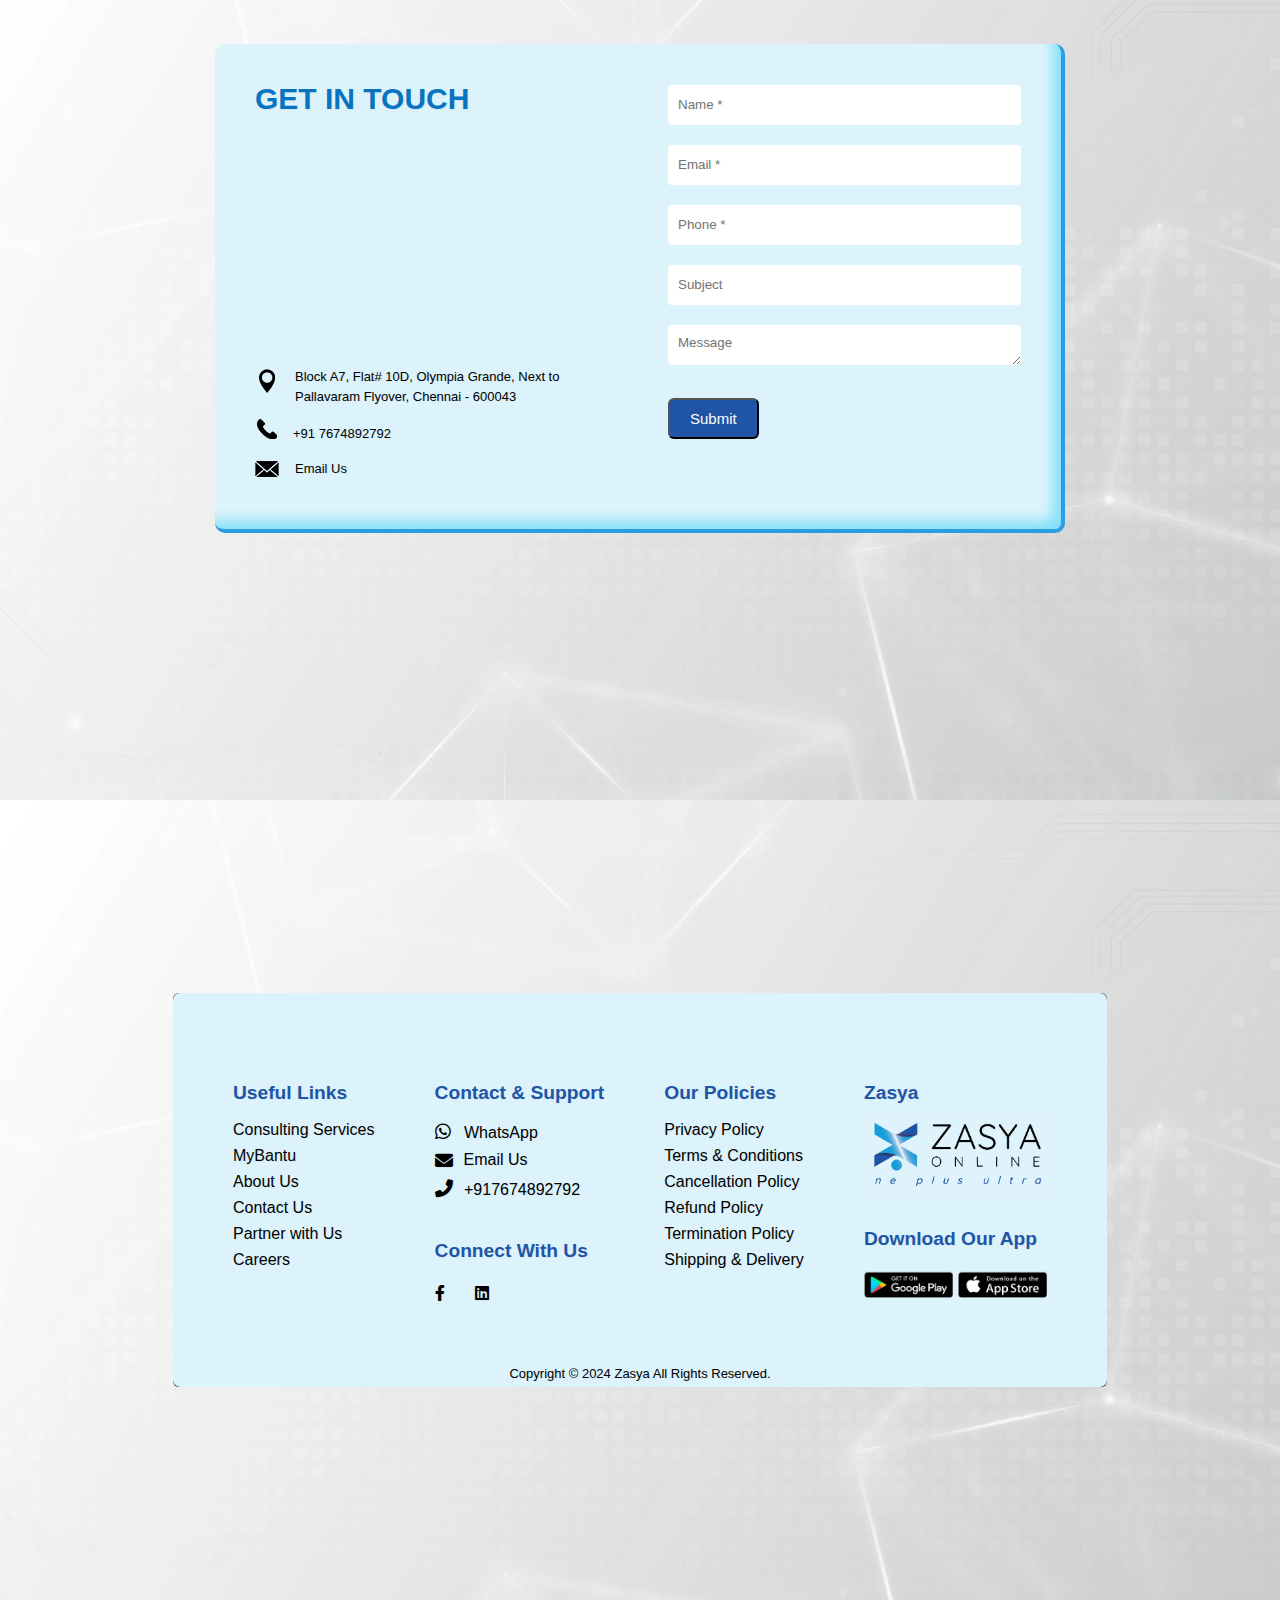
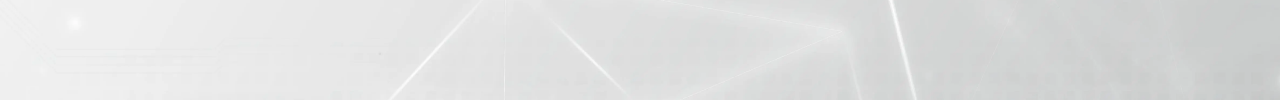
==== commit 79bb1fd2: "removed github icon and removed added mam" ====
--- a/index.html
+++ b/index.html
@@ -32,6 +32,10 @@
     <link rel="stylesheet" href="style/main.css" />
     <link rel="stylesheet" href="style/home-animation.css" />
     <link href="style/animation.css" rel="stylesheet" />
+    <!-- Google tag (gtag.js) --> 
+    <script async src="https://www.googletagmanager.com/gtag/js?id=G-XKN067R1PP"></script>
+    <script>   window.dataLayer = window.dataLayer || [];   function gtag(){dataLayer.push(arguments);}   gtag('js', new Date());   gtag('config', 'G-XKN067R1PP'); </script> 
+    
 
     <style>
       .whatsapp {
@@ -344,9 +348,9 @@
                 </ul>
               </div></div>
               <a
-                href="index.html"
+                href="contact.html"
                 class="btn"
-                >Learn More</a
+                >Get in Touch</a
               >
             </div>
             <div class="sec-1-col-1">
@@ -698,9 +702,7 @@
                         <a href="https://www.linkedin.com/company/zasya/" target="_blank" rel="noopener noreferrer" aria-label="Connect with us on LinkedIn">
                             <i class="fa-brands fa-linkedin"></i>
                         </a>
-                        <a href="https://github.com/zasya" target="_blank" rel="noopener noreferrer" aria-label="View our projects on GitHub">
-                            <i class="fa-brands fa-github"></i>
-                        </a>
+                        
                     </div>
                 </ul>
             </div>
@@ -715,7 +717,7 @@
                     <a href="cancellationrefundterminationpolicy.html">Cancellation Policy</a>
                   </li>
                   <li><a href="cancellationrefundterminationpolicy.html">Refund Policy</a></li>
-                  <li><a href="termsandconditions.html">Termination Policy</a></li>
+                  <li><a href="termsandconditions.html#termination">Termination Policy</a></li>
                   <li><a href="shippinganddelivery.html">Shipping & Delivery</a></li>
               
                 </ul>
--- a/style/main.css
+++ b/style/main.css
@@ -1513,11 +1513,11 @@
     width: 100%;
   }
   .sec-1-col-2 h4{
-    align-items: center;
-    align-content: center;
+    align-items: left;
+    align-content: left;
     font-size: 1.4em;
-    text-align: center;
-    margin-left: 20px;
+    text-align: left;
+    margin-left: 10px;
    
   }
   .sec-1-col-2 h2{
